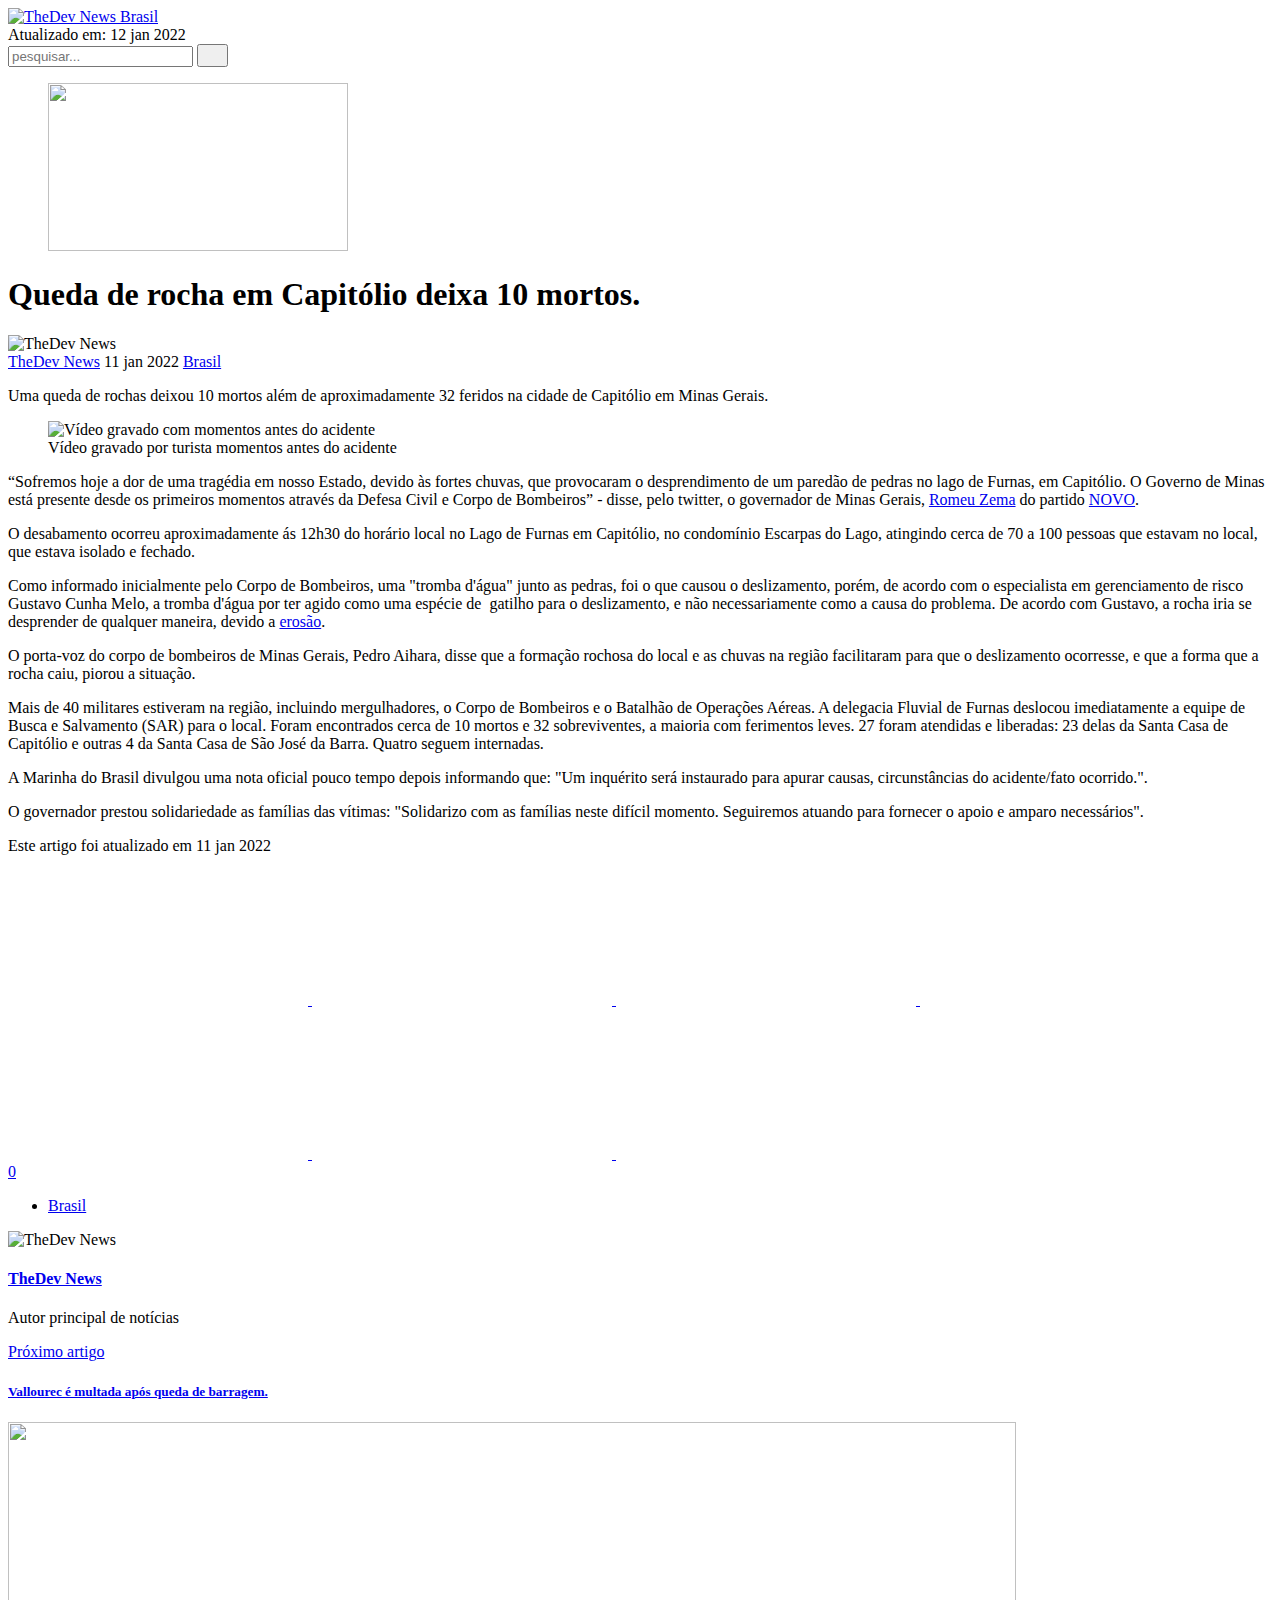
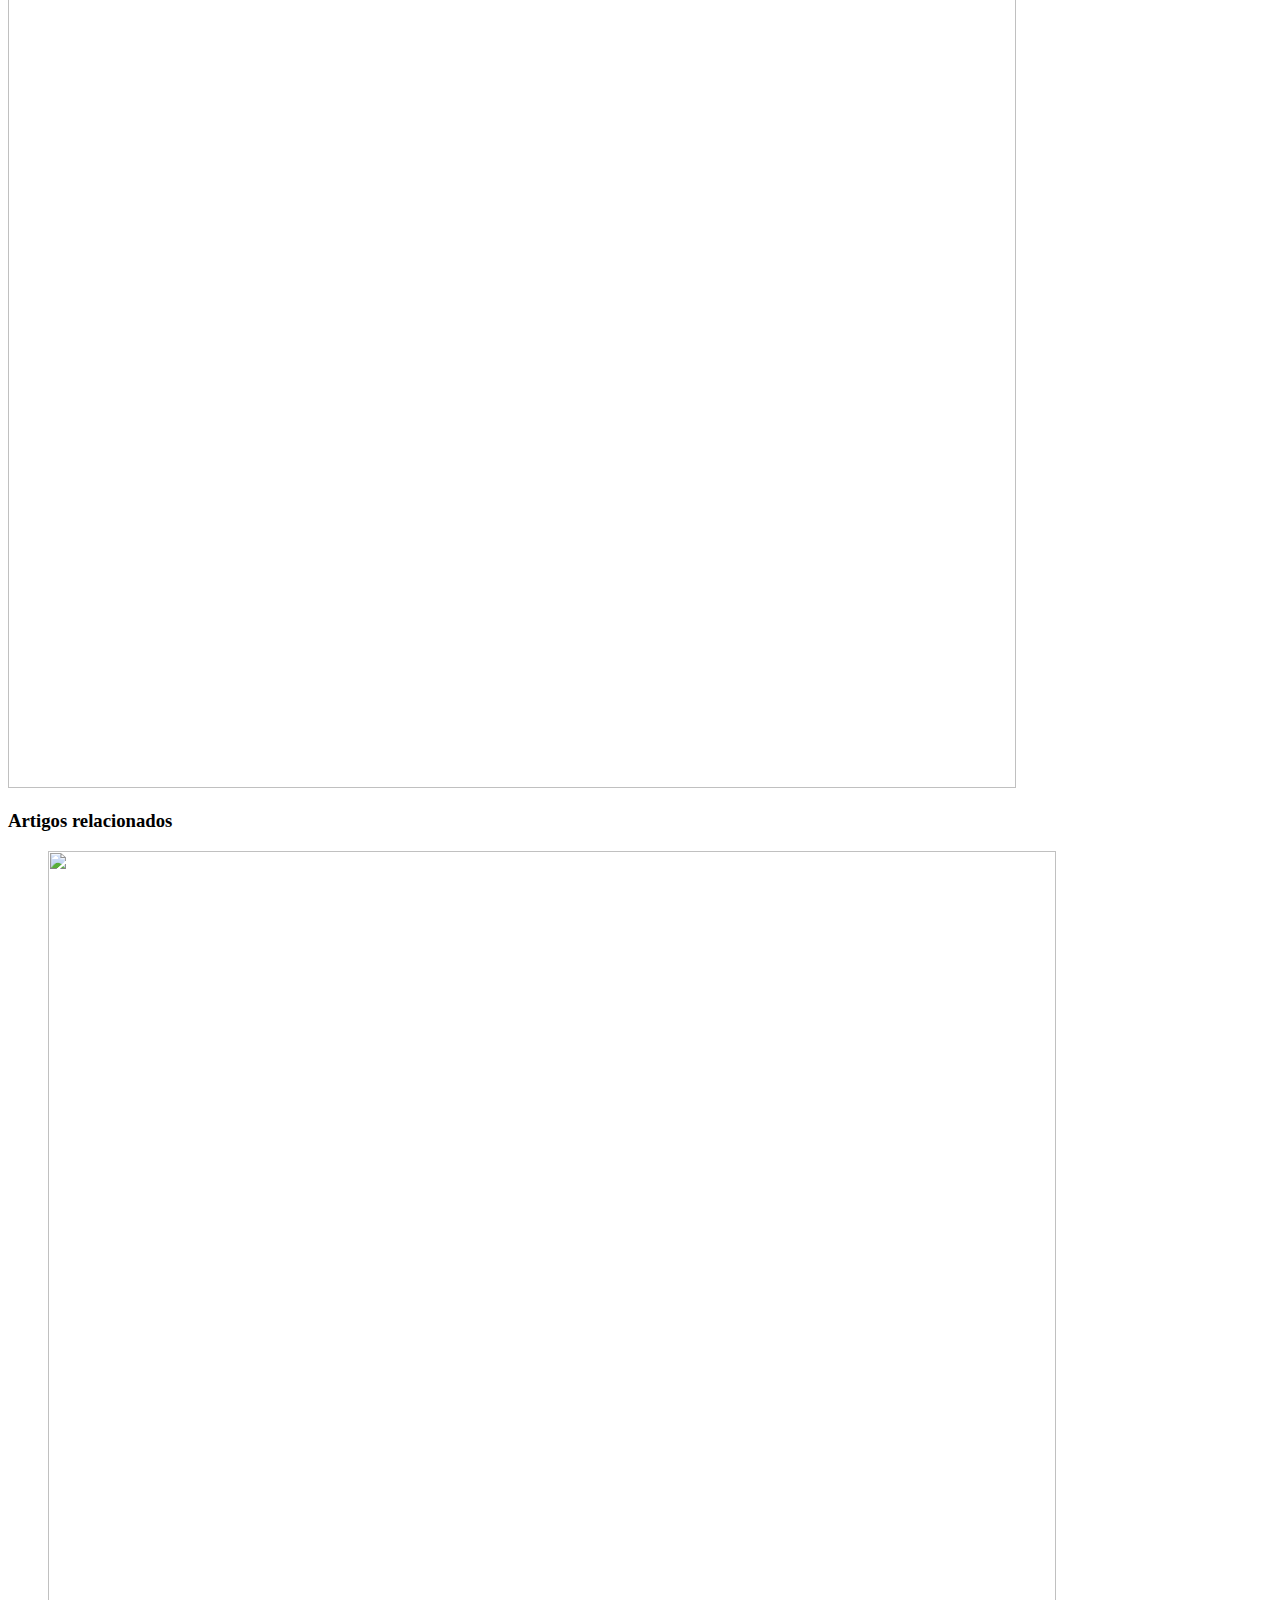
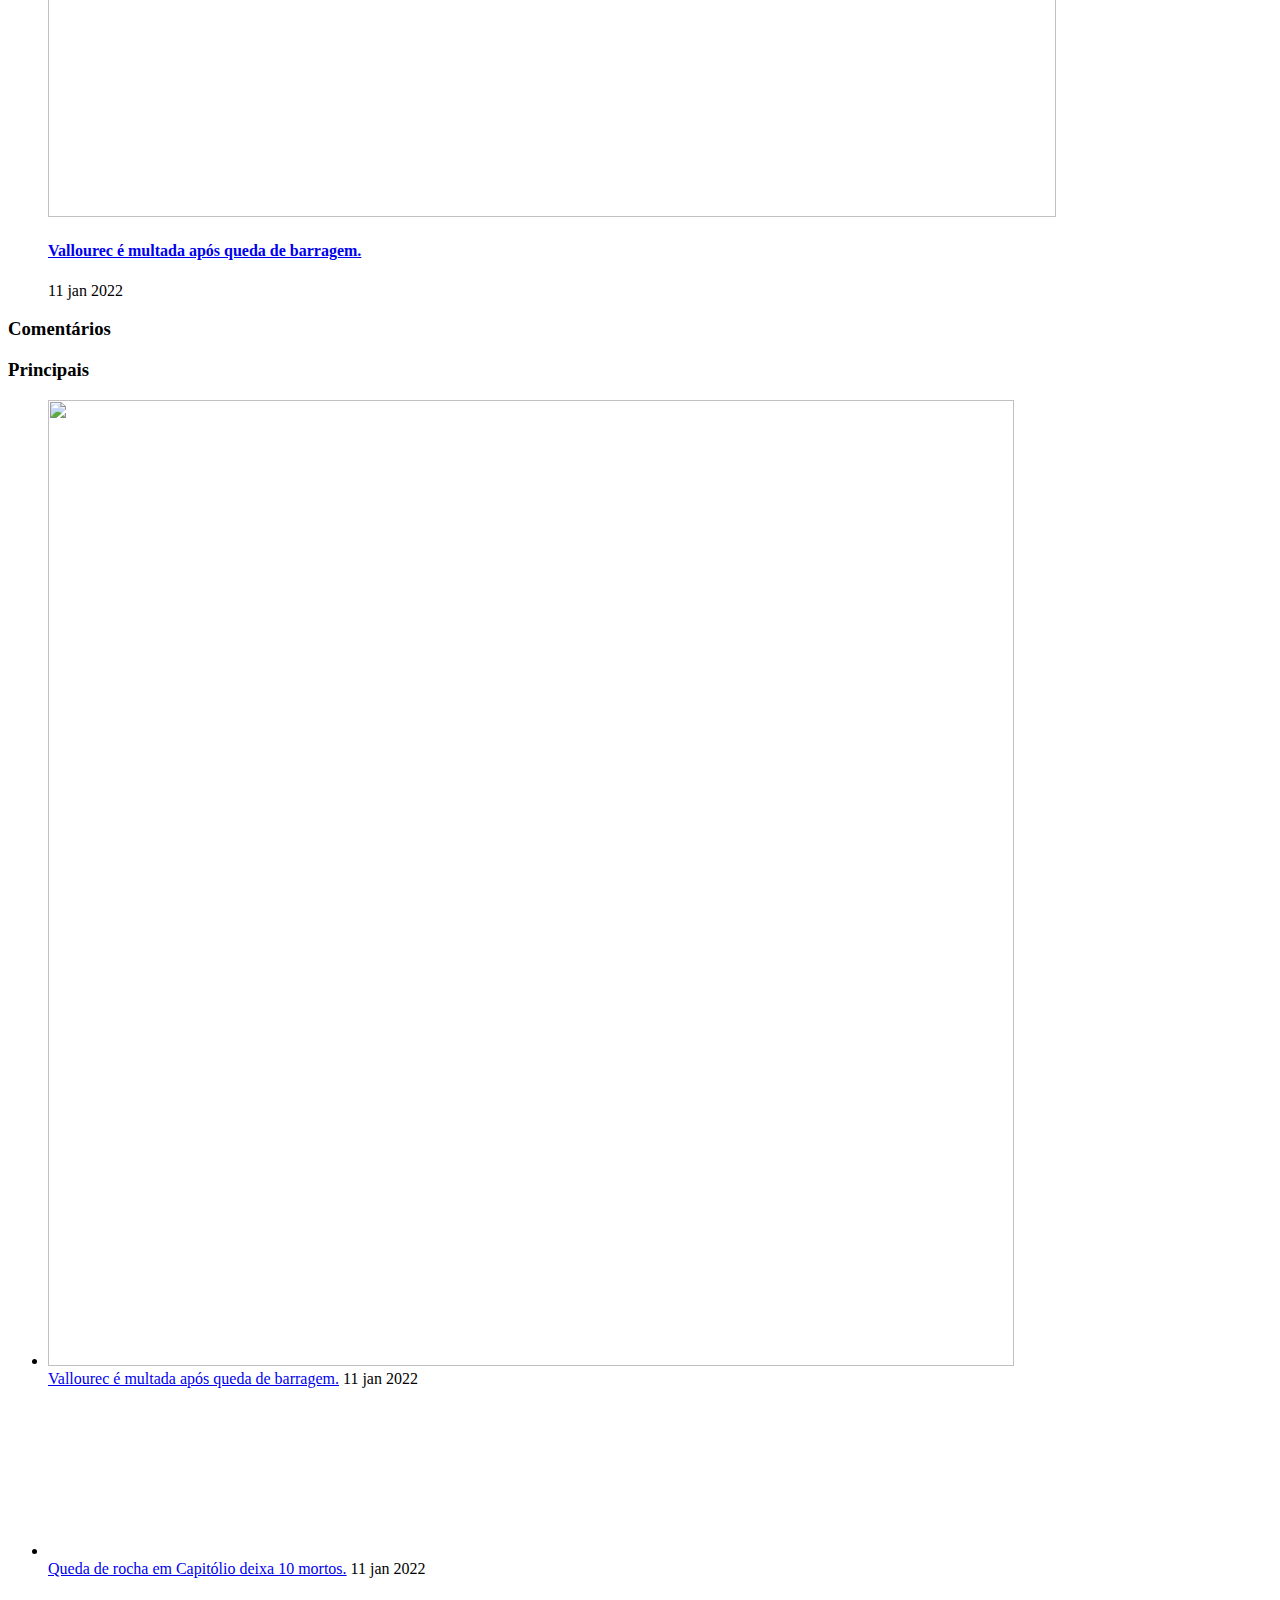
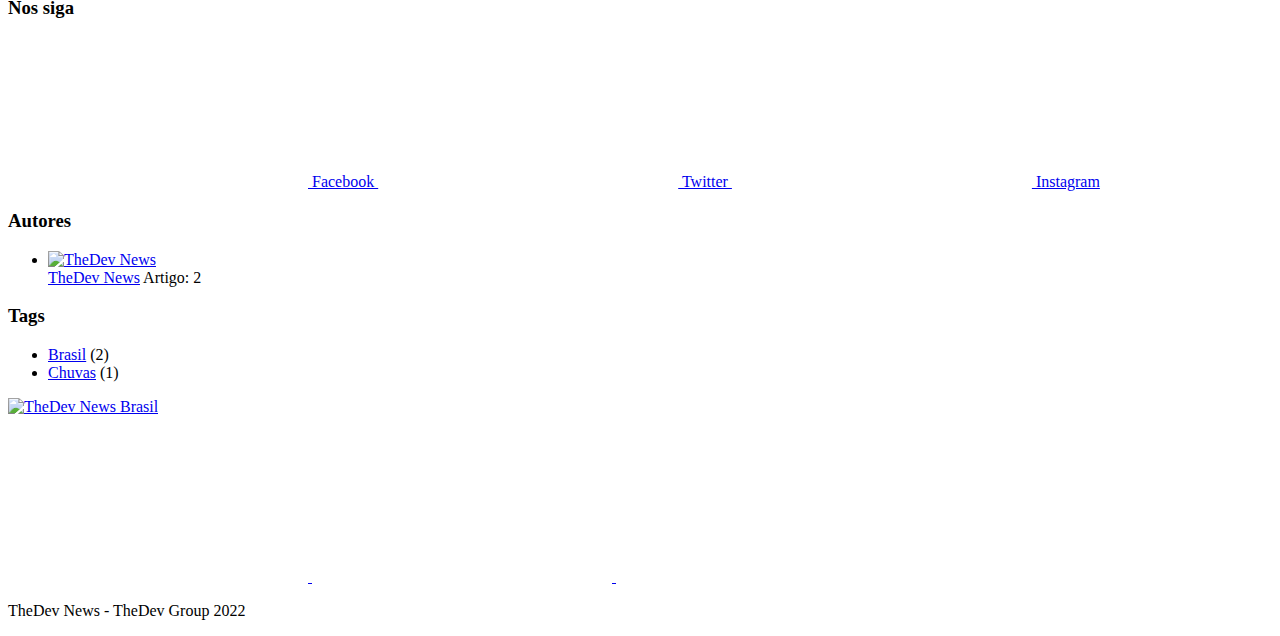
==== queda-de-rocha-em-capitolio-deixa-10-mortos/index.html @ 11582b96 "Updated from Publii" ====
<!DOCTYPE html><html lang="pt-br"><head><meta charset="utf-8"><meta http-equiv="X-UA-Compatible" content="IE=edge"><meta name="viewport" content="width=device-width,initial-scale=1"><title>Queda de rocha em Capitólio deixa 10 mortos. - TheDev News | TheDev News Brasil</title><meta name="description" content="Queda de rocha em Capitólio deixa 10 mortos, além de 32 feridos!"><meta name="generator" content="Publii Open-Source CMS for Static Site"><link rel="canonical" href="https://www.thedevnews.ga/queda-de-rocha-em-capitolio-deixa-10-mortos/"><link rel="alternate" type="application/atom+xml" href="https://www.thedevnews.ga/feed.xml"><link rel="alternate" type="application/json" href="https://www.thedevnews.ga/feed.json"><meta property="og:title" content="Queda de rocha em Capitólio deixa 10 mortos."><meta property="og:image" content="https://www.thedevnews.ga/media/posts/1/WhatsApp-Image-2022-01-08-at-18.01.36.jpeg"><meta property="og:site_name" content="TheDev News Brasil"><meta property="og:description" content="Queda de rocha em Capitólio deixa 10 mortos, além de 32 feridos!"><meta property="og:url" content="https://www.thedevnews.ga/queda-de-rocha-em-capitolio-deixa-10-mortos/"><meta property="og:type" content="article"><meta name="twitter:card" content="summary_large_image"><meta name="twitter:site" content="@thedevnewsbr"><meta name="twitter:title" content="Queda de rocha em Capitólio deixa 10 mortos."><meta name="twitter:description" content="Queda de rocha em Capitólio deixa 10 mortos, além de 32 feridos!"><meta name="twitter:image" content="https://www.thedevnews.ga/media/posts/1/WhatsApp-Image-2022-01-08-at-18.01.36.jpeg"><link rel="shortcut icon" href="https://www.thedevnews.ga/media/website/TheDev-News-logo.png" type="image/x-icon"><style>:root{--body-font:-apple-system,BlinkMacSystemFont,"Segoe UI",Roboto,Oxygen,Ubuntu,Cantarell,"Fira Sans","Droid Sans","Helvetica Neue",Arial,sans-serif,"Apple Color Emoji","Segoe UI Emoji","Segoe UI Symbol";--heading-font:var(--body-font);--post-entry-font:var(--body-font);--logo-font:var(--body-font);--menu-font:var(--body-font)}</style><link rel="stylesheet" href="https://www.thedevnews.ga/assets/css/style.css?v=92df96ceddd2dae3001f3feadd73796e"><script type="application/ld+json">{"@context":"http://schema.org","@type":"Article","mainEntityOfPage":{"@type":"WebPage","@id":"https://www.thedevnews.ga/queda-de-rocha-em-capitolio-deixa-10-mortos/"},"headline":"Queda de rocha em Capitólio deixa 10 mortos.","datePublished":"2022-01-11T00:27","dateModified":"2022-01-11T00:29","image":{"@type":"ImageObject","url":"https://www.thedevnews.ga/media/posts/1/WhatsApp-Image-2022-01-08-at-18.01.36.jpeg","height":168,"width":300},"description":"Queda de rocha em Capitólio deixa 10 mortos, além de 32 feridos!","author":{"@type":"Person","name":"TheDev News"},"publisher":{"@type":"Organization","name":"TheDev News","logo":{"@type":"ImageObject","url":"https://www.thedevnews.ga/media/website/TheDev-News-logo-4.png","height":250,"width":250}}}</script></head><body><header class="topbar" id="js-header"><div class="topbar__inner"><a class="logo" href="https://www.thedevnews.ga/"><img src="https://www.thedevnews.ga/media/website/TheDev-News-logo-4.png" alt="TheDev News Brasil"></a></div></header><div class="content"><div class="infobar"><div class="infobar__update">Atualizado em: <time datetime="2022-01-12T00:49">12 jan 2022</time></div><div class="infobar__search"><form action="https://www.thedevnews.ga/search.html"><input type="search" name="q" placeholder="pesquisar..." aria-label="Entrada da Pesquisa"> <button type="submit" aria-label="Enviar"><svg role="presentation" focusable="false" width="15px" height="14px"><use xlink:href="https://www.thedevnews.ga/assets/svg/svg-map.svg#search"/></svg></button></form></div></div><main class="main"><article class="post"><figure class="post__featured-image"><img src="https://www.thedevnews.ga/media/posts/1/WhatsApp-Image-2022-01-08-at-18.01.36.jpeg" srcset="https://www.thedevnews.ga/media/posts/1/responsive/WhatsApp-Image-2022-01-08-at-18.01.36-xs.jpeg 300w, https://www.thedevnews.ga/media/posts/1/responsive/WhatsApp-Image-2022-01-08-at-18.01.36-sm.jpeg 480w, https://www.thedevnews.ga/media/posts/1/responsive/WhatsApp-Image-2022-01-08-at-18.01.36-md.jpeg 768w, https://www.thedevnews.ga/media/posts/1/responsive/WhatsApp-Image-2022-01-08-at-18.01.36-lg.jpeg 1024w, https://www.thedevnews.ga/media/posts/1/responsive/WhatsApp-Image-2022-01-08-at-18.01.36-xl.jpeg 1360w, https://www.thedevnews.ga/media/posts/1/responsive/WhatsApp-Image-2022-01-08-at-18.01.36-2xl.jpeg 1600w" sizes="(max-width: 1600px) 100vw, 1600px" loading="eager" height="168" width="300" alt=""></figure><header class="u-header post__header"><h1>Queda de rocha em Capitólio deixa 10 mortos.</h1><div class="u-header__meta u-small"><img src="https://www.thedevnews.ga/media/website/TheDev-News-logo-2.png" loading="eager" class="u-header__avatar" alt="TheDev News" height="250" width="250"><div><a href="https://www.thedevnews.ga/autor/thedevnews/" title="TheDev News">TheDev News</a> <time datetime="2022-01-11T00:27">11 jan 2022 </time><a href="https://www.thedevnews.ga/tags/brasil/" class="u-tag u-tag--1">Brasil</a></div></div></header><div class="post__entry u-inner"><p>Uma queda de rochas deixou 10 mortos além de aproximadamente 32 feridos na cidade de Capitólio em Minas Gerais.</p><figure class="post__image"><img loading="lazy" src="https://upload.wikimedia.org/wikipedia/pt/0/04/Deslizamento_em_Capit%C3%B3lio.jpeg" data-is-external-image="true" alt="Vídeo gravado com momentos antes do acidente" width="463" height="500"><figcaption>Vídeo gravado por turista momentos antes do acidente</figcaption></figure><p>“Sofremos hoje a dor de uma tragédia em nosso Estado, devido às fortes chuvas, que provocaram o desprendimento de um paredão de pedras no lago de Furnas, em Capitólio. O Governo de Minas está presente desde os primeiros momentos através da Defesa Civil e Corpo de Bombeiros” - disse, pelo twitter, o governador de Minas Gerais, <a href="https://pt.wikipedia.org/wiki/Romeu_Zema" target="_blank" rel="nofollow noopener noreferrer">Romeu Zema</a> do partido <a href="https://pt.wikipedia.org/wiki/Partido_Novo" rel="nofollow">NOVO</a>.</p><p>O desabamento ocorreu aproximadamente ás 12h30 do horário local no Lago de Furnas em Capitólio, no condomínio Escarpas do Lago, atingindo cerca de 70 a 100 pessoas que estavam no local, que estava isolado e fechado.</p><p>Como informado inicialmente pelo Corpo de Bombeiros, uma "tromba d'água" junto as pedras, foi o que causou o deslizamento, porém, de acordo com o especialista em gerenciamento de risco Gustavo Cunha Melo, a tromba d'água por ter agido como uma espécie de  gatilho para o deslizamento, e não necessariamente como a causa do problema. De acordo com Gustavo, a rocha iria se desprender de qualquer maneira, devido a <a href="https://pt.wikipedia.org/wiki/Eros%C3%A3o" rel="nofollow">erosão</a>.</p><p>O porta-voz do corpo de bombeiros de Minas Gerais, Pedro Aihara, disse que a formação rochosa do local e as chuvas na região facilitaram para que o deslizamento ocorresse, e que a forma que a rocha caiu, piorou a situação.</p><p>Mais de 40 militares estiveram na região, incluindo mergulhadores, o Corpo de Bombeiros e o Batalhão de Operações Aéreas. A delegacia Fluvial de Furnas deslocou imediatamente a equipe de Busca e Salvamento (SAR) para o local. Foram encontrados cerca de 10 mortos e 32 sobreviventes, a maioria com ferimentos leves. 27 foram atendidas e liberadas: 23 delas da Santa Casa de Capitólio e outras 4 da Santa Casa de São José da Barra. Quatro seguem internadas.</p><p>A Marinha do Brasil divulgou uma nota oficial pouco tempo depois informando que: "Um inquérito será instaurado para apurar causas, circunstâncias do acidente/fato ocorrido.".</p><p>O governador prestou solidariedade as famílias das vítimas: "Solidarizo com as famílias neste difícil momento. Seguiremos atuando para fornecer o apoio e amparo necessários".</p></div><aside class="post__aside"><div class="post__last-updated u-small">Este artigo foi atualizado em 11 jan 2022</div><div class="post__share"><a href="https://www.facebook.com/sharer/sharer.php?u=https%3A%2F%2Fwww.thedevnews.ga%2Fqueda-de-rocha-em-capitolio-deixa-10-mortos%2F" class="js-share facebook" title="Compartilhar com Facebook" rel="nofollow noopener noreferrer" aria-label="Compartilhar com Facebook"><svg class="u-icon"><use xlink:href="https://www.thedevnews.ga/assets/svg/svg-map.svg#facebook"/></svg> </a><a href="https://twitter.com/share?url=https%3A%2F%2Fwww.thedevnews.ga%2Fqueda-de-rocha-em-capitolio-deixa-10-mortos%2F&amp;via=%40thedevnewsbr&amp;text=Queda%20de%20rocha%20em%20Capit%C3%B3lio%20deixa%2010%20mortos." class="js-share twitter" title="Compartilhar com Twitter" rel="nofollow noopener noreferrer" aria-label="Compartilhar com Twitter"><svg class="u-icon"><use xlink:href="https://www.thedevnews.ga/assets/svg/svg-map.svg#twitter"/></svg> </a><a href="https://pinterest.com/pin/create/button/?url=https%3A%2F%2Fwww.thedevnews.ga%2Fqueda-de-rocha-em-capitolio-deixa-10-mortos%2F&amp;media=https%3A%2F%2Fwww.thedevnews.ga%2Fmedia%2Fposts%2F1%2FWhatsApp-Image-2022-01-08-at-18.01.36.jpeg&amp;description=Queda%20de%20rocha%20em%20Capit%C3%B3lio%20deixa%2010%20mortos." class="js-share pinterest" title="Compartilhar com Pinterest" rel="nofollow noopener noreferrer" aria-label="Compartilhar com Pinterest"><svg class="u-icon"><use xlink:href="https://www.thedevnews.ga/assets/svg/svg-map.svg#pinterest"/></svg> </a><a href="https://mix.com/add?url=https%3A%2F%2Fwww.thedevnews.ga%2Fqueda-de-rocha-em-capitolio-deixa-10-mortos%2F" class="js-share mix" title="Compartilhar com Mix" rel="nofollow noopener noreferrer" aria-label="Compartilhar com Mix"><svg class="u-icon"><use xlink:href="https://www.thedevnews.ga/assets/svg/svg-map.svg#mix"/></svg> </a><a href="https://wa.me/?text=Queda%20de%20rocha%20em%20Capit%C3%B3lio%20deixa%2010%20mortos. https%3A%2F%2Fwww.thedevnews.ga%2Fqueda-de-rocha-em-capitolio-deixa-10-mortos%2F" class="js-share whatsapp" rel="nofollow noopener noreferrer" title="Compartilhar com WhatsApp" aria-label="Compartilhar com WhatsApp"><svg class="u-icon"><use xlink:href="https://www.thedevnews.ga/assets/svg/svg-map.svg#whatsapp"/></svg> </a><a href="https://www.linkedin.com/sharing/share-offsite/?url=https%3A%2F%2Fwww.thedevnews.ga%2Fqueda-de-rocha-em-capitolio-deixa-10-mortos%2F" class="js-share linkedin" title="Compartilhar com LinkedIn" rel="nofollow noopener noreferrer" aria-label="Compartilhar com LinkedIn"><svg class="u-icon"><use xlink:href="https://www.thedevnews.ga/assets/svg/svg-map.svg#linkedin"/></svg> </a><a href="https://buffer.com/add?text=Queda%20de%20rocha%20em%20Capit%C3%B3lio%20deixa%2010%20mortos.&amp;url=https%3A%2F%2Fwww.thedevnews.ga%2Fqueda-de-rocha-em-capitolio-deixa-10-mortos%2F" class="js-share buffer" title="Compartilhar com Buffer" rel="nofollow noopener noreferrer" aria-label="Compartilhar com Buffer"><svg class="u-icon"><use xlink:href="https://www.thedevnews.ga/assets/svg/svg-map.svg#buffer"/></svg></a></div></aside><footer class="post__footer"><a href="https://www.thedevnews.ga/queda-de-rocha-em-capitolio-deixa-10-mortos/#disqus_thread" data-disqus-identifier="1" class="u-comment-count" rel="nofollow">0</a><ul class="post__tag box"><li><a href="https://www.thedevnews.ga/tags/brasil/" class="u-tag u-tag--1" title="Brasil">Brasil</a></li></ul><div class="post__bio box"><img class="u-author__avatar" src="https://www.thedevnews.ga/media/website/TheDev-News-logo-2.png" loading="lazy" alt="TheDev News" height="250" width="250"><div><h4 class="h6"><a href="https://www.thedevnews.ga/autor/thedevnews/" title="TheDev News">TheDev News</a></h4><p>Autor principal de notícias</p></div></div><nav class="post__nav box"><div class="post__nav__next"><a href="https://www.thedevnews.ga/vallourec-e-multada-apos-queda-de-barragem/" class="post__nav__link" rel="next"><div class="u-small">Próximo artigo<h5>Vallourec é multada após queda de barragem.</h5></div><img src="https://www.thedevnews.ga/media/posts/3/responsive/barragem-xs.jpg" loading="lazy" alt="" height="966" width="1008"></a></div></nav><div class="post__related box"><h3 class="box__title">Artigos relacionados</h3><div class="post__related-wrap"><figure class="post__related-item"><a href="https://www.thedevnews.ga/vallourec-e-multada-apos-queda-de-barragem/" class="c-card__image"><img src="https://www.thedevnews.ga/media/posts/3/responsive/barragem-xs.jpg" loading="lazy" height="966" width="1008" alt=""></a><figcaption><h4 class="post__related-title"><a href="https://www.thedevnews.ga/vallourec-e-multada-apos-queda-de-barragem/" class="inverse">Vallourec é multada após queda de barragem.</a></h4><time datetime="2022-01-11T23:43" class="u-small">11 jan 2022</time></figcaption></figure></div></div></footer></article><div class="comments box"><h3 class="box__title">Comentários</h3><div id="disqus_thread"></div><script>var disqus_config = function () {
                    this.page.url = 'https://www.thedevnews.ga/queda-de-rocha-em-capitolio-deixa-10-mortos/';
                    this.page.identifier = '1';
                };
                var disqus_element_to_check = document.getElementById('disqus_thread');
            
                if ('IntersectionObserver' in window) {
                    var iObserver = new IntersectionObserver(
                        (entries, observer) => {
                            entries.forEach(entry => {
                                if (entry.intersectionRatio >= 0.1) {
                                    (function () {
                                        var d = document, s = d.createElement('script');
                                        s.src = 'https://'+'www-thedevnews-ga'.trim()+'.disqus.com/embed.js';
                                        s.setAttribute('data-timestamp', +new Date());
                                        (d.head || d.body).appendChild(s);
                                    })();
                                    observer.unobserve(entry.target);
                                }
                            });
                        },
                        {
                            threshold: [0, 1]
                        }
                    );
            
                    iObserver.observe(disqus_element_to_check);
                } else {
                    (function () {
                        var d = document, s = d.createElement('script');
                        s.src = 'https://'+'www-thedevnews-ga'.trim()+'.disqus.com/embed.js';
                        s.setAttribute('data-timestamp', +new Date());
                        (d.head || d.body).appendChild(s);
                    })();
                }</script><noscript>Por favor habilite o javascript para ver <a href="https://disqus.com/?ref_noscript" rel="nofollow">os comentários no Disqus.</a></noscript></div></main><div class="sidebar"><section class="box featured"><h3 class="box__title">Principais</h3><ul class="featured__container"><li class="featured__item"><a href="https://www.thedevnews.ga/vallourec-e-multada-apos-queda-de-barragem/" class="featured__image-link"><img src="https://www.thedevnews.ga/media/posts/3/responsive/barragem-xs.jpg" class="lazyload" loading="lazy" alt="" height="966" width="966"></a><div><a href="https://www.thedevnews.ga/vallourec-e-multada-apos-queda-de-barragem/" class="featured__title">Vallourec é multada após queda de barragem.</a> <time class="u-small" datetime="2022-01-11T23:43">11 jan 2022</time></div></li><li class="featured__item"><a href="https://www.thedevnews.ga/queda-de-rocha-em-capitolio-deixa-10-mortos/" class="featured__image-link"><img src="https://www.thedevnews.ga/media/posts/1/responsive/WhatsApp-Image-2022-01-08-at-18.01.36-xs.jpeg" class="lazyload" loading="lazy" alt="" height="168" width="168"></a><div><a href="https://www.thedevnews.ga/queda-de-rocha-em-capitolio-deixa-10-mortos/" class="featured__title">Queda de rocha em Capitólio deixa 10 mortos.</a> <time class="u-small" datetime="2022-01-11T00:27">11 jan 2022</time></div></li></ul></section><section class="box"><h3 class="box__title">Nos siga</h3><div class="follow"><a href="https://facebook.com/thedevnewsbr" class="facebook" aria-label="Facebook"><svg class="u-icon"><use xlink:href="https://www.thedevnews.ga/assets/svg/svg-map.svg#facebook"/></svg> Facebook </a><a href="https://twitter.com/thedevnewsbr" class="twitter" aria-label="Twitter"><svg class="u-icon"><use xlink:href="https://www.thedevnews.ga/assets/svg/svg-map.svg#twitter"/></svg> Twitter </a><a href="https://instagram.com/thedevnewsbr" class="instagram" aria-label="Instagram"><svg class="u-icon"><use xlink:href="https://www.thedevnews.ga/assets/svg/svg-map.svg#instagram"/></svg> Instagram</a></div></section><section class="box authors"><h3 class="box__title">Autores</h3><ul class="authors__cotainer"><li class="authors__item"><a href="https://www.thedevnews.ga/autor/thedevnews/" class="authors__image-link"><img src="https://www.thedevnews.ga/media/website/TheDev-News-logo-2.png" loading="lazy" alt="TheDev News" height="250" width="250"></a><div><a href="https://www.thedevnews.ga/autor/thedevnews/" class="authors__title">TheDev News</a> <span class="u-small">Artigo: 2</span></div></li></ul></section><section class="box"><h3 class="box__title">Tags</h3><ul class="tags"><li><a href="https://www.thedevnews.ga/tags/brasil/">Brasil</a> <span class="u-small">(2)</span></li><li><a href="https://www.thedevnews.ga/tags/chuvas-e-alagamentos/">Chuvas</a> <span class="u-small">(1)</span></li></ul></section></div><footer class="footer"><a class="footer__logo" href="https://www.thedevnews.ga/"><img src="https://www.thedevnews.ga/media/website/TheDev-News-logo-4.png" alt="TheDev News Brasil"></a><nav><ul class="footer__nav"></ul></nav><div class="footer__follow"><a href="https://facebook.com/thedevnewsbr" aria-label="Facebook"><svg><use xlink:href="https://www.thedevnews.ga/assets/svg/svg-map.svg#facebook"/></svg> </a><a href="https://twitter.com/thedevnewsbr" aria-label="Twitter"><svg><use xlink:href="https://www.thedevnews.ga/assets/svg/svg-map.svg#twitter"/></svg> </a><a href="https://instagram.com/thedevnewsbr" aria-label="Instagram"><svg><use xlink:href="https://www.thedevnews.ga/assets/svg/svg-map.svg#instagram"/></svg></a></div><div class="footer__copyright"><p>TheDev News - TheDev Group 2022</p></div></footer></div><script>window.publiiThemeMenuConfig = {    
        mobileMenuMode: 'sidebar',
        animationSpeed: 300,
        submenuWidth: 'auto',
        doubleClickTime: 500,
        mobileMenuExpandableSubmenus: true, 
        relatedContainerForOverlayMenuSelector: '.navbar',
   };</script><script defer="defer" src="https://www.thedevnews.ga/assets/js/scripts.min.js?v=bb66f1d815180573784f8434c8f0bf78"></script><script>var images = document.querySelectorAll('img[loading]');

      for (var i = 0; i < images.length; i++) {
         if (images[i].complete) {
               images[i].classList.add('is-loaded');
         } else {
               images[i].addEventListener('load', function () {
                  this.classList.add('is-loaded');
               }, false);
         }
      }</script><script id="dsq-count-scr" src="https://www-thedevnews-ga.disqus.com/count.js" async></script></body></html>
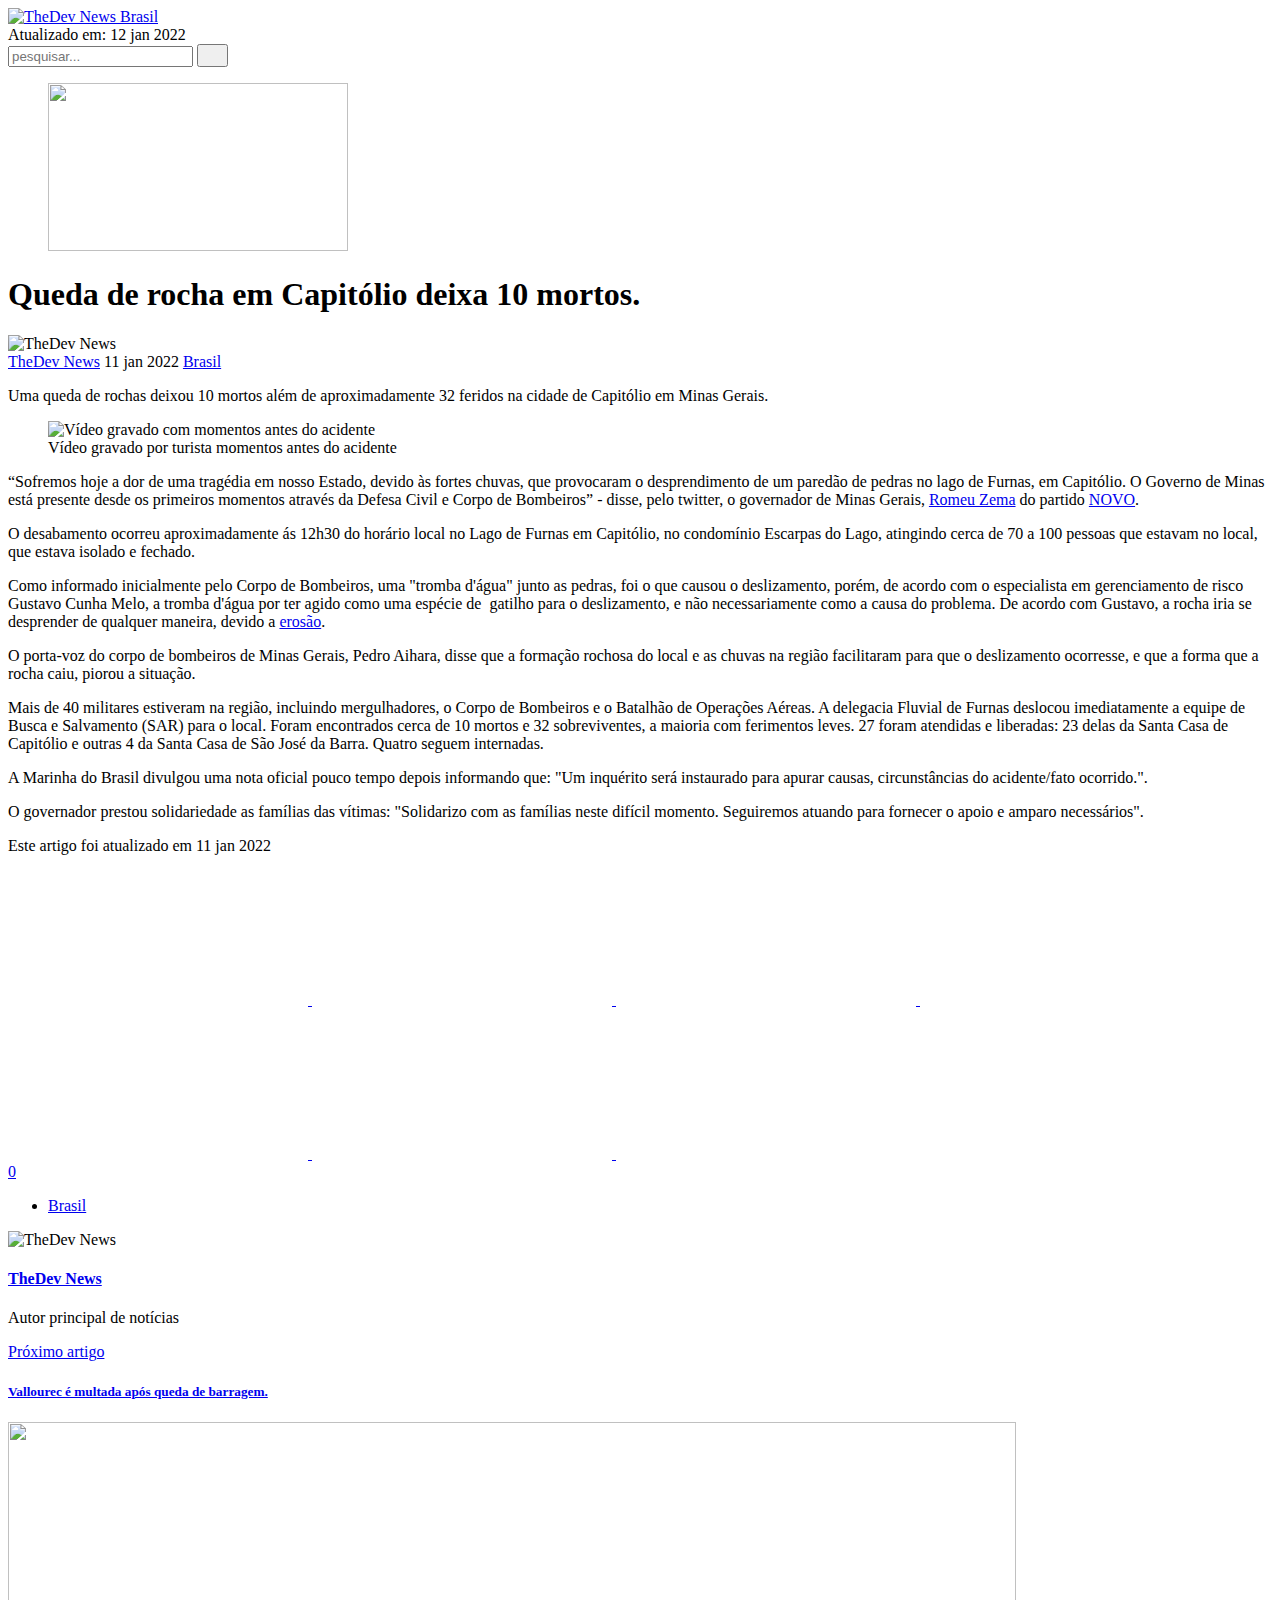
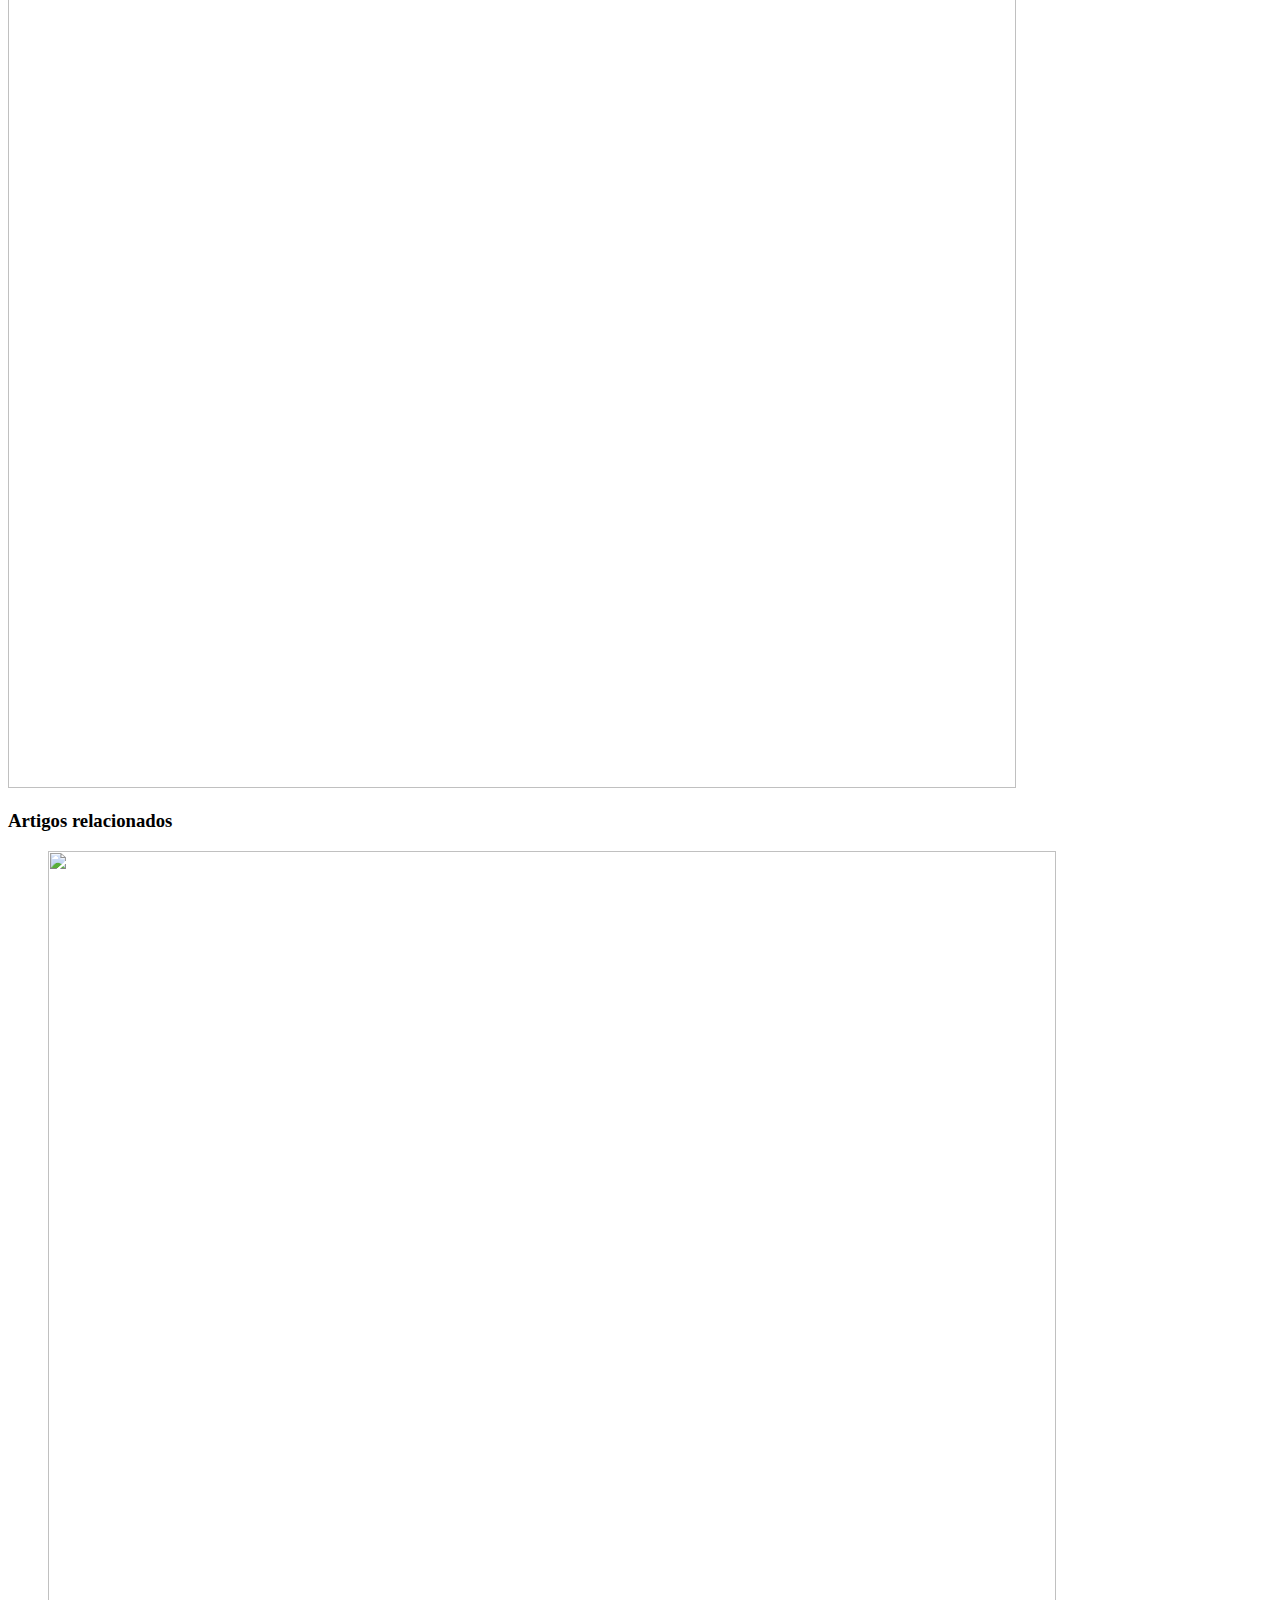
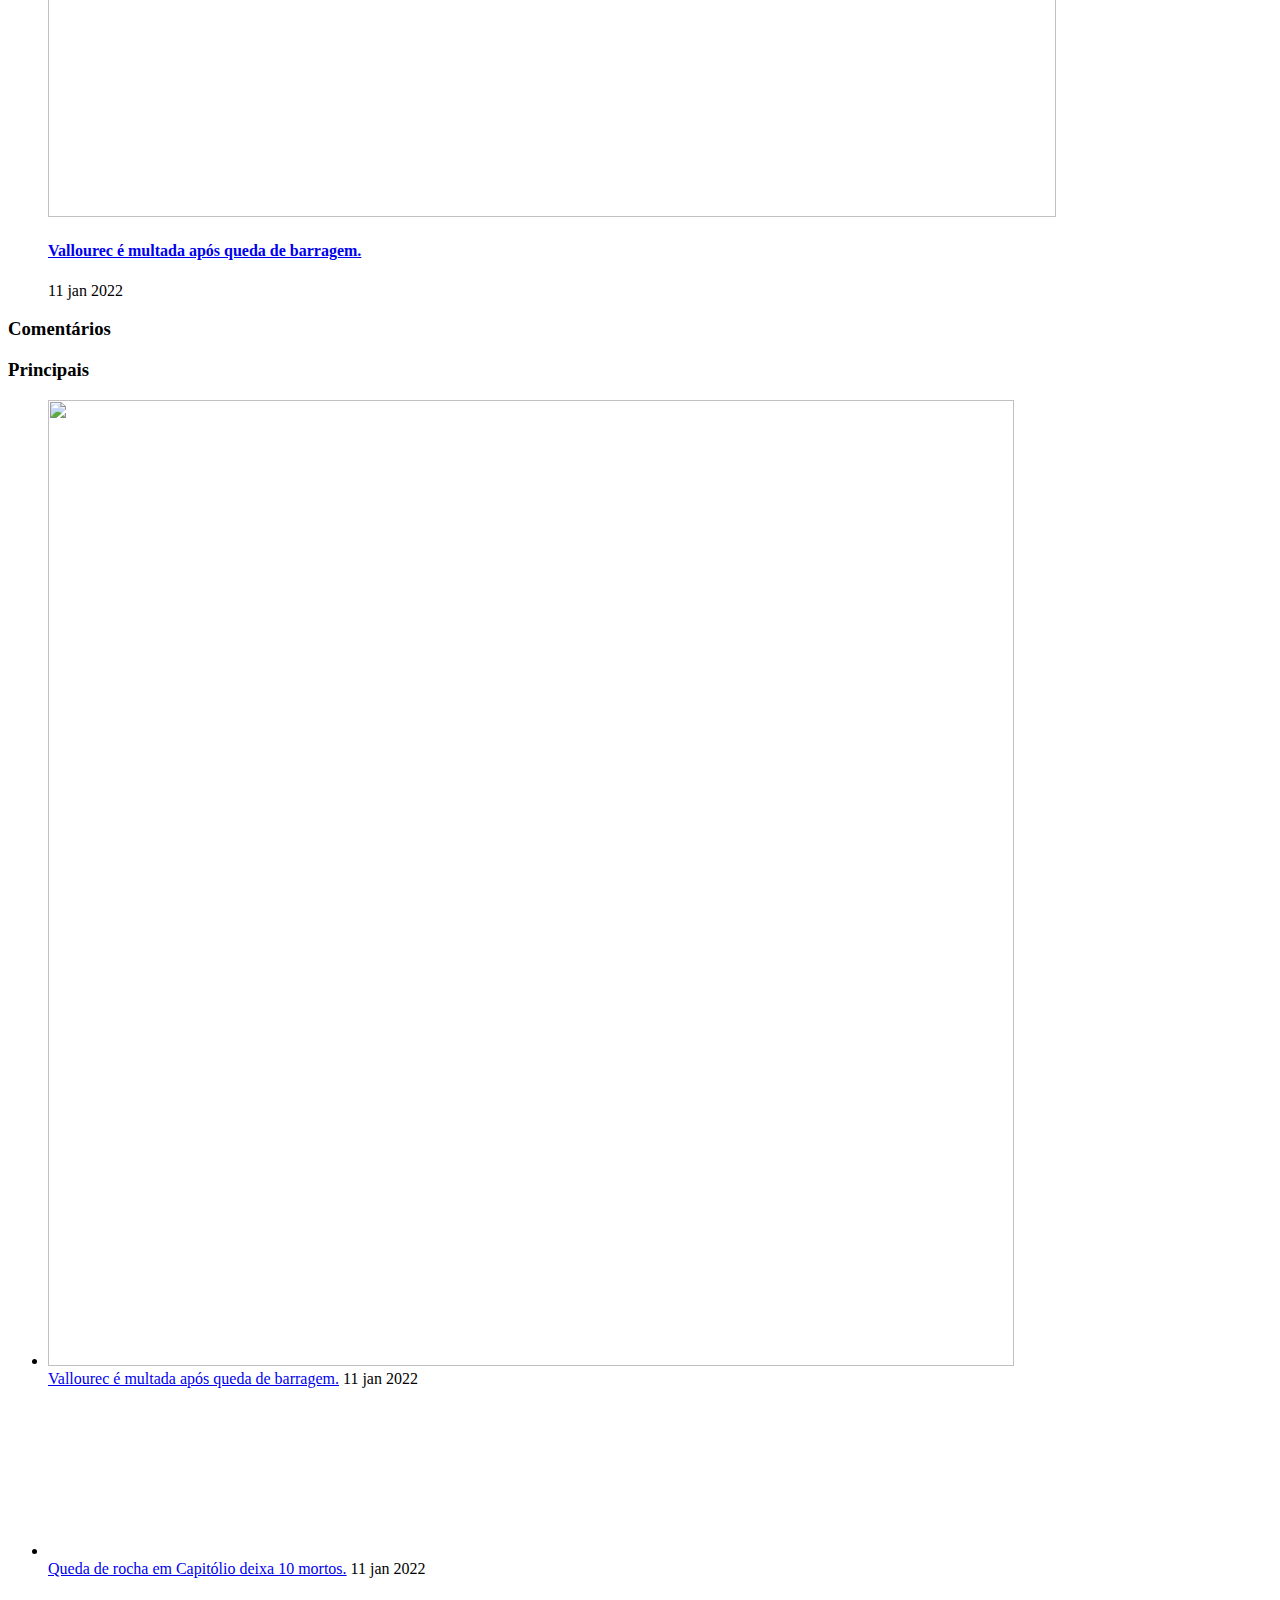
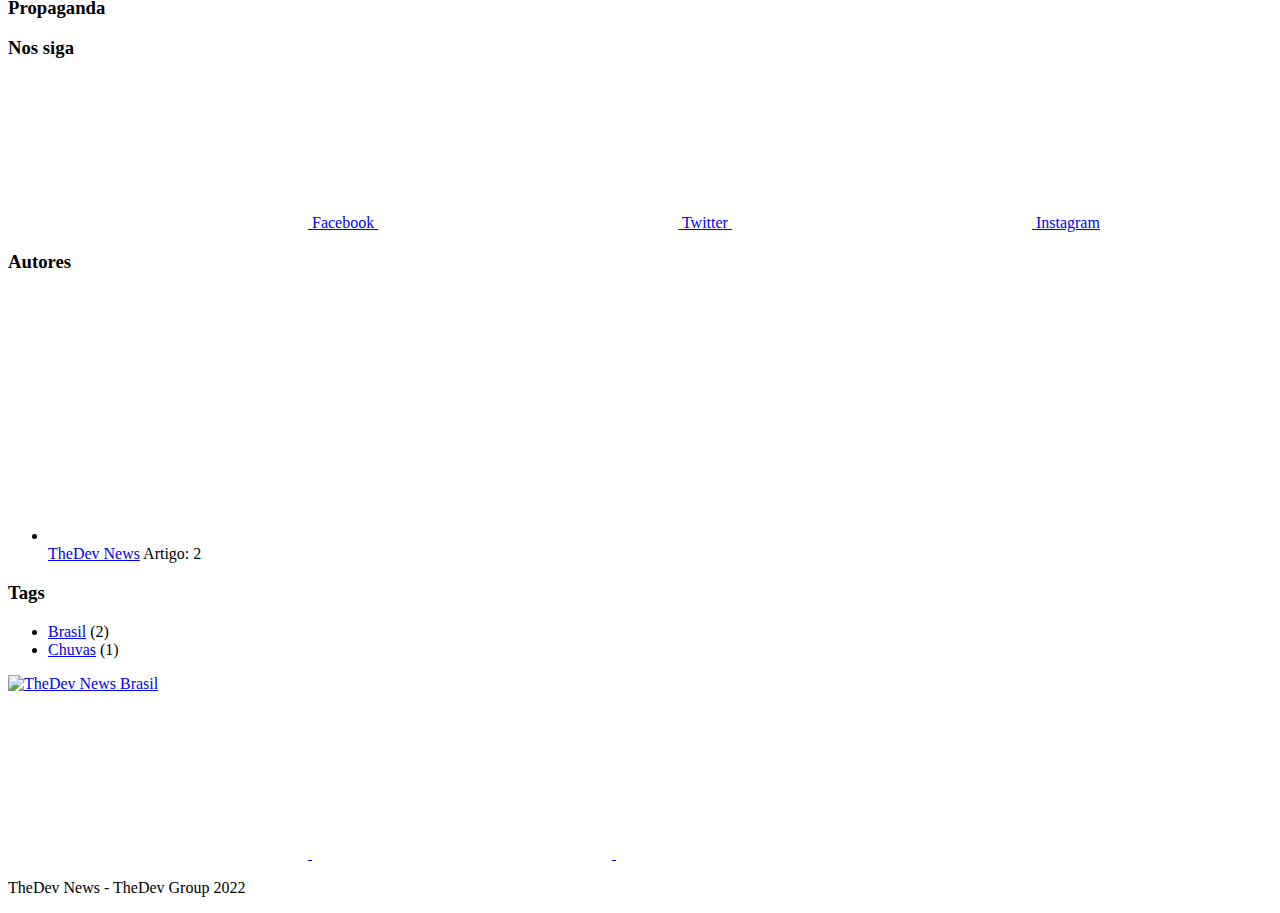
==== commit 94e4c96c: "Updated from Publii" ====
--- a/queda-de-rocha-em-capitolio-deixa-10-mortos/index.html
+++ b/queda-de-rocha-em-capitolio-deixa-10-mortos/index.html
@@ -1,4 +1,4 @@
-<!DOCTYPE html><html lang="pt-br"><head><meta charset="utf-8"><meta http-equiv="X-UA-Compatible" content="IE=edge"><meta name="viewport" content="width=device-width,initial-scale=1"><title>Queda de rocha em Capitólio deixa 10 mortos. - TheDev News | TheDev News Brasil</title><meta name="description" content="Queda de rocha em Capitólio deixa 10 mortos, além de 32 feridos!"><meta name="generator" content="Publii Open-Source CMS for Static Site"><link rel="canonical" href="https://www.thedevnews.ga/queda-de-rocha-em-capitolio-deixa-10-mortos/"><link rel="alternate" type="application/atom+xml" href="https://www.thedevnews.ga/feed.xml"><link rel="alternate" type="application/json" href="https://www.thedevnews.ga/feed.json"><meta property="og:title" content="Queda de rocha em Capitólio deixa 10 mortos."><meta property="og:image" content="https://www.thedevnews.ga/media/posts/1/WhatsApp-Image-2022-01-08-at-18.01.36.jpeg"><meta property="og:site_name" content="TheDev News Brasil"><meta property="og:description" content="Queda de rocha em Capitólio deixa 10 mortos, além de 32 feridos!"><meta property="og:url" content="https://www.thedevnews.ga/queda-de-rocha-em-capitolio-deixa-10-mortos/"><meta property="og:type" content="article"><meta name="twitter:card" content="summary_large_image"><meta name="twitter:site" content="@thedevnewsbr"><meta name="twitter:title" content="Queda de rocha em Capitólio deixa 10 mortos."><meta name="twitter:description" content="Queda de rocha em Capitólio deixa 10 mortos, além de 32 feridos!"><meta name="twitter:image" content="https://www.thedevnews.ga/media/posts/1/WhatsApp-Image-2022-01-08-at-18.01.36.jpeg"><link rel="shortcut icon" href="https://www.thedevnews.ga/media/website/TheDev-News-logo.png" type="image/x-icon"><style>:root{--body-font:-apple-system,BlinkMacSystemFont,"Segoe UI",Roboto,Oxygen,Ubuntu,Cantarell,"Fira Sans","Droid Sans","Helvetica Neue",Arial,sans-serif,"Apple Color Emoji","Segoe UI Emoji","Segoe UI Symbol";--heading-font:var(--body-font);--post-entry-font:var(--body-font);--logo-font:var(--body-font);--menu-font:var(--body-font)}</style><link rel="stylesheet" href="https://www.thedevnews.ga/assets/css/style.css?v=92df96ceddd2dae3001f3feadd73796e"><script type="application/ld+json">{"@context":"http://schema.org","@type":"Article","mainEntityOfPage":{"@type":"WebPage","@id":"https://www.thedevnews.ga/queda-de-rocha-em-capitolio-deixa-10-mortos/"},"headline":"Queda de rocha em Capitólio deixa 10 mortos.","datePublished":"2022-01-11T00:27","dateModified":"2022-01-11T00:29","image":{"@type":"ImageObject","url":"https://www.thedevnews.ga/media/posts/1/WhatsApp-Image-2022-01-08-at-18.01.36.jpeg","height":168,"width":300},"description":"Queda de rocha em Capitólio deixa 10 mortos, além de 32 feridos!","author":{"@type":"Person","name":"TheDev News"},"publisher":{"@type":"Organization","name":"TheDev News","logo":{"@type":"ImageObject","url":"https://www.thedevnews.ga/media/website/TheDev-News-logo-4.png","height":250,"width":250}}}</script></head><body><header class="topbar" id="js-header"><div class="topbar__inner"><a class="logo" href="https://www.thedevnews.ga/"><img src="https://www.thedevnews.ga/media/website/TheDev-News-logo-4.png" alt="TheDev News Brasil"></a></div></header><div class="content"><div class="infobar"><div class="infobar__update">Atualizado em: <time datetime="2022-01-12T00:49">12 jan 2022</time></div><div class="infobar__search"><form action="https://www.thedevnews.ga/search.html"><input type="search" name="q" placeholder="pesquisar..." aria-label="Entrada da Pesquisa"> <button type="submit" aria-label="Enviar"><svg role="presentation" focusable="false" width="15px" height="14px"><use xlink:href="https://www.thedevnews.ga/assets/svg/svg-map.svg#search"/></svg></button></form></div></div><main class="main"><article class="post"><figure class="post__featured-image"><img src="https://www.thedevnews.ga/media/posts/1/WhatsApp-Image-2022-01-08-at-18.01.36.jpeg" srcset="https://www.thedevnews.ga/media/posts/1/responsive/WhatsApp-Image-2022-01-08-at-18.01.36-xs.jpeg 300w, https://www.thedevnews.ga/media/posts/1/responsive/WhatsApp-Image-2022-01-08-at-18.01.36-sm.jpeg 480w, https://www.thedevnews.ga/media/posts/1/responsive/WhatsApp-Image-2022-01-08-at-18.01.36-md.jpeg 768w, https://www.thedevnews.ga/media/posts/1/responsive/WhatsApp-Image-2022-01-08-at-18.01.36-lg.jpeg 1024w, https://www.thedevnews.ga/media/posts/1/responsive/WhatsApp-Image-2022-01-08-at-18.01.36-xl.jpeg 1360w, https://www.thedevnews.ga/media/posts/1/responsive/WhatsApp-Image-2022-01-08-at-18.01.36-2xl.jpeg 1600w" sizes="(max-width: 1600px) 100vw, 1600px" loading="eager" height="168" width="300" alt=""></figure><header class="u-header post__header"><h1>Queda de rocha em Capitólio deixa 10 mortos.</h1><div class="u-header__meta u-small"><img src="https://www.thedevnews.ga/media/website/TheDev-News-logo-2.png" loading="eager" class="u-header__avatar" alt="TheDev News" height="250" width="250"><div><a href="https://www.thedevnews.ga/autor/thedevnews/" title="TheDev News">TheDev News</a> <time datetime="2022-01-11T00:27">11 jan 2022 </time><a href="https://www.thedevnews.ga/tags/brasil/" class="u-tag u-tag--1">Brasil</a></div></div></header><div class="post__entry u-inner"><p>Uma queda de rochas deixou 10 mortos além de aproximadamente 32 feridos na cidade de Capitólio em Minas Gerais.</p><figure class="post__image"><img loading="lazy" src="https://upload.wikimedia.org/wikipedia/pt/0/04/Deslizamento_em_Capit%C3%B3lio.jpeg" data-is-external-image="true" alt="Vídeo gravado com momentos antes do acidente" width="463" height="500"><figcaption>Vídeo gravado por turista momentos antes do acidente</figcaption></figure><p>“Sofremos hoje a dor de uma tragédia em nosso Estado, devido às fortes chuvas, que provocaram o desprendimento de um paredão de pedras no lago de Furnas, em Capitólio. O Governo de Minas está presente desde os primeiros momentos através da Defesa Civil e Corpo de Bombeiros” - disse, pelo twitter, o governador de Minas Gerais, <a href="https://pt.wikipedia.org/wiki/Romeu_Zema" target="_blank" rel="nofollow noopener noreferrer">Romeu Zema</a> do partido <a href="https://pt.wikipedia.org/wiki/Partido_Novo" rel="nofollow">NOVO</a>.</p><p>O desabamento ocorreu aproximadamente ás 12h30 do horário local no Lago de Furnas em Capitólio, no condomínio Escarpas do Lago, atingindo cerca de 70 a 100 pessoas que estavam no local, que estava isolado e fechado.</p><p>Como informado inicialmente pelo Corpo de Bombeiros, uma "tromba d'água" junto as pedras, foi o que causou o deslizamento, porém, de acordo com o especialista em gerenciamento de risco Gustavo Cunha Melo, a tromba d'água por ter agido como uma espécie de  gatilho para o deslizamento, e não necessariamente como a causa do problema. De acordo com Gustavo, a rocha iria se desprender de qualquer maneira, devido a <a href="https://pt.wikipedia.org/wiki/Eros%C3%A3o" rel="nofollow">erosão</a>.</p><p>O porta-voz do corpo de bombeiros de Minas Gerais, Pedro Aihara, disse que a formação rochosa do local e as chuvas na região facilitaram para que o deslizamento ocorresse, e que a forma que a rocha caiu, piorou a situação.</p><p>Mais de 40 militares estiveram na região, incluindo mergulhadores, o Corpo de Bombeiros e o Batalhão de Operações Aéreas. A delegacia Fluvial de Furnas deslocou imediatamente a equipe de Busca e Salvamento (SAR) para o local. Foram encontrados cerca de 10 mortos e 32 sobreviventes, a maioria com ferimentos leves. 27 foram atendidas e liberadas: 23 delas da Santa Casa de Capitólio e outras 4 da Santa Casa de São José da Barra. Quatro seguem internadas.</p><p>A Marinha do Brasil divulgou uma nota oficial pouco tempo depois informando que: "Um inquérito será instaurado para apurar causas, circunstâncias do acidente/fato ocorrido.".</p><p>O governador prestou solidariedade as famílias das vítimas: "Solidarizo com as famílias neste difícil momento. Seguiremos atuando para fornecer o apoio e amparo necessários".</p></div><aside class="post__aside"><div class="post__last-updated u-small">Este artigo foi atualizado em 11 jan 2022</div><div class="post__share"><a href="https://www.facebook.com/sharer/sharer.php?u=https%3A%2F%2Fwww.thedevnews.ga%2Fqueda-de-rocha-em-capitolio-deixa-10-mortos%2F" class="js-share facebook" title="Compartilhar com Facebook" rel="nofollow noopener noreferrer" aria-label="Compartilhar com Facebook"><svg class="u-icon"><use xlink:href="https://www.thedevnews.ga/assets/svg/svg-map.svg#facebook"/></svg> </a><a href="https://twitter.com/share?url=https%3A%2F%2Fwww.thedevnews.ga%2Fqueda-de-rocha-em-capitolio-deixa-10-mortos%2F&amp;via=%40thedevnewsbr&amp;text=Queda%20de%20rocha%20em%20Capit%C3%B3lio%20deixa%2010%20mortos." class="js-share twitter" title="Compartilhar com Twitter" rel="nofollow noopener noreferrer" aria-label="Compartilhar com Twitter"><svg class="u-icon"><use xlink:href="https://www.thedevnews.ga/assets/svg/svg-map.svg#twitter"/></svg> </a><a href="https://pinterest.com/pin/create/button/?url=https%3A%2F%2Fwww.thedevnews.ga%2Fqueda-de-rocha-em-capitolio-deixa-10-mortos%2F&amp;media=https%3A%2F%2Fwww.thedevnews.ga%2Fmedia%2Fposts%2F1%2FWhatsApp-Image-2022-01-08-at-18.01.36.jpeg&amp;description=Queda%20de%20rocha%20em%20Capit%C3%B3lio%20deixa%2010%20mortos." class="js-share pinterest" title="Compartilhar com Pinterest" rel="nofollow noopener noreferrer" aria-label="Compartilhar com Pinterest"><svg class="u-icon"><use xlink:href="https://www.thedevnews.ga/assets/svg/svg-map.svg#pinterest"/></svg> </a><a href="https://mix.com/add?url=https%3A%2F%2Fwww.thedevnews.ga%2Fqueda-de-rocha-em-capitolio-deixa-10-mortos%2F" class="js-share mix" title="Compartilhar com Mix" rel="nofollow noopener noreferrer" aria-label="Compartilhar com Mix"><svg class="u-icon"><use xlink:href="https://www.thedevnews.ga/assets/svg/svg-map.svg#mix"/></svg> </a><a href="https://wa.me/?text=Queda%20de%20rocha%20em%20Capit%C3%B3lio%20deixa%2010%20mortos. https%3A%2F%2Fwww.thedevnews.ga%2Fqueda-de-rocha-em-capitolio-deixa-10-mortos%2F" class="js-share whatsapp" rel="nofollow noopener noreferrer" title="Compartilhar com WhatsApp" aria-label="Compartilhar com WhatsApp"><svg class="u-icon"><use xlink:href="https://www.thedevnews.ga/assets/svg/svg-map.svg#whatsapp"/></svg> </a><a href="https://www.linkedin.com/sharing/share-offsite/?url=https%3A%2F%2Fwww.thedevnews.ga%2Fqueda-de-rocha-em-capitolio-deixa-10-mortos%2F" class="js-share linkedin" title="Compartilhar com LinkedIn" rel="nofollow noopener noreferrer" aria-label="Compartilhar com LinkedIn"><svg class="u-icon"><use xlink:href="https://www.thedevnews.ga/assets/svg/svg-map.svg#linkedin"/></svg> </a><a href="https://buffer.com/add?text=Queda%20de%20rocha%20em%20Capit%C3%B3lio%20deixa%2010%20mortos.&amp;url=https%3A%2F%2Fwww.thedevnews.ga%2Fqueda-de-rocha-em-capitolio-deixa-10-mortos%2F" class="js-share buffer" title="Compartilhar com Buffer" rel="nofollow noopener noreferrer" aria-label="Compartilhar com Buffer"><svg class="u-icon"><use xlink:href="https://www.thedevnews.ga/assets/svg/svg-map.svg#buffer"/></svg></a></div></aside><footer class="post__footer"><a href="https://www.thedevnews.ga/queda-de-rocha-em-capitolio-deixa-10-mortos/#disqus_thread" data-disqus-identifier="1" class="u-comment-count" rel="nofollow">0</a><ul class="post__tag box"><li><a href="https://www.thedevnews.ga/tags/brasil/" class="u-tag u-tag--1" title="Brasil">Brasil</a></li></ul><div class="post__bio box"><img class="u-author__avatar" src="https://www.thedevnews.ga/media/website/TheDev-News-logo-2.png" loading="lazy" alt="TheDev News" height="250" width="250"><div><h4 class="h6"><a href="https://www.thedevnews.ga/autor/thedevnews/" title="TheDev News">TheDev News</a></h4><p>Autor principal de notícias</p></div></div><nav class="post__nav box"><div class="post__nav__next"><a href="https://www.thedevnews.ga/vallourec-e-multada-apos-queda-de-barragem/" class="post__nav__link" rel="next"><div class="u-small">Próximo artigo<h5>Vallourec é multada após queda de barragem.</h5></div><img src="https://www.thedevnews.ga/media/posts/3/responsive/barragem-xs.jpg" loading="lazy" alt="" height="966" width="1008"></a></div></nav><div class="post__related box"><h3 class="box__title">Artigos relacionados</h3><div class="post__related-wrap"><figure class="post__related-item"><a href="https://www.thedevnews.ga/vallourec-e-multada-apos-queda-de-barragem/" class="c-card__image"><img src="https://www.thedevnews.ga/media/posts/3/responsive/barragem-xs.jpg" loading="lazy" height="966" width="1008" alt=""></a><figcaption><h4 class="post__related-title"><a href="https://www.thedevnews.ga/vallourec-e-multada-apos-queda-de-barragem/" class="inverse">Vallourec é multada após queda de barragem.</a></h4><time datetime="2022-01-11T23:43" class="u-small">11 jan 2022</time></figcaption></figure></div></div></footer></article><div class="comments box"><h3 class="box__title">Comentários</h3><div id="disqus_thread"></div><script>var disqus_config = function () {
+<!DOCTYPE html><html lang="pt-br"><head><meta charset="utf-8"><meta http-equiv="X-UA-Compatible" content="IE=edge"><meta name="viewport" content="width=device-width,initial-scale=1"><title>Queda de rocha em Capitólio deixa 10 mortos. - TheDev News | TheDev News Brasil</title><meta name="description" content="Queda de rocha em Capitólio deixa 10 mortos, além de 32 feridos!"><meta name="generator" content="Publii Open-Source CMS for Static Site"><link rel="canonical" href="https://www.thedevnews.ga/queda-de-rocha-em-capitolio-deixa-10-mortos/"><link rel="alternate" type="application/atom+xml" href="https://www.thedevnews.ga/feed.xml"><link rel="alternate" type="application/json" href="https://www.thedevnews.ga/feed.json"><meta property="og:title" content="Queda de rocha em Capitólio deixa 10 mortos."><meta property="og:image" content="https://www.thedevnews.ga/media/posts/1/WhatsApp-Image-2022-01-08-at-18.01.36.jpeg"><meta property="og:site_name" content="TheDev News Brasil"><meta property="og:description" content="Queda de rocha em Capitólio deixa 10 mortos, além de 32 feridos!"><meta property="og:url" content="https://www.thedevnews.ga/queda-de-rocha-em-capitolio-deixa-10-mortos/"><meta property="og:type" content="article"><meta name="twitter:card" content="summary_large_image"><meta name="twitter:site" content="@thedevnewsbr"><meta name="twitter:title" content="Queda de rocha em Capitólio deixa 10 mortos."><meta name="twitter:description" content="Queda de rocha em Capitólio deixa 10 mortos, além de 32 feridos!"><meta name="twitter:image" content="https://www.thedevnews.ga/media/posts/1/WhatsApp-Image-2022-01-08-at-18.01.36.jpeg"><link rel="shortcut icon" href="https://www.thedevnews.ga/media/website/TheDev-News-logo.png" type="image/x-icon"><style>:root{--body-font:-apple-system,BlinkMacSystemFont,"Segoe UI",Roboto,Oxygen,Ubuntu,Cantarell,"Fira Sans","Droid Sans","Helvetica Neue",Arial,sans-serif,"Apple Color Emoji","Segoe UI Emoji","Segoe UI Symbol";--heading-font:var(--body-font);--post-entry-font:var(--body-font);--logo-font:var(--body-font);--menu-font:var(--body-font)}</style><link rel="stylesheet" href="https://www.thedevnews.ga/assets/css/style.css?v=92df96ceddd2dae3001f3feadd73796e"><script type="application/ld+json">{"@context":"http://schema.org","@type":"Article","mainEntityOfPage":{"@type":"WebPage","@id":"https://www.thedevnews.ga/queda-de-rocha-em-capitolio-deixa-10-mortos/"},"headline":"Queda de rocha em Capitólio deixa 10 mortos.","datePublished":"2022-01-11T00:27","dateModified":"2022-01-11T00:29","image":{"@type":"ImageObject","url":"https://www.thedevnews.ga/media/posts/1/WhatsApp-Image-2022-01-08-at-18.01.36.jpeg","height":168,"width":300},"description":"Queda de rocha em Capitólio deixa 10 mortos, além de 32 feridos!","author":{"@type":"Person","name":"TheDev News"},"publisher":{"@type":"Organization","name":"TheDev News","logo":{"@type":"ImageObject","url":"https://www.thedevnews.ga/media/website/TheDev-News-logo-4.png","height":250,"width":250}}}</script></head><body><header class="topbar" id="js-header"><div class="topbar__inner"><a class="logo" href="https://www.thedevnews.ga/"><img src="https://www.thedevnews.ga/media/website/TheDev-News-logo-4.png" alt="TheDev News Brasil"></a></div></header><div class="content"><div class="infobar"><div class="infobar__update">Atualizado em: <time datetime="2022-01-12T01:33">12 jan 2022</time></div><div class="infobar__search"><form action="https://www.thedevnews.ga/search.html"><input type="search" name="q" placeholder="pesquisar..." aria-label="Entrada da Pesquisa"> <button type="submit" aria-label="Enviar"><svg role="presentation" focusable="false" width="15px" height="14px"><use xlink:href="https://www.thedevnews.ga/assets/svg/svg-map.svg#search"/></svg></button></form></div></div><main class="main"><article class="post"><figure class="post__featured-image"><img src="https://www.thedevnews.ga/media/posts/1/WhatsApp-Image-2022-01-08-at-18.01.36.jpeg" srcset="https://www.thedevnews.ga/media/posts/1/responsive/WhatsApp-Image-2022-01-08-at-18.01.36-xs.jpeg 300w, https://www.thedevnews.ga/media/posts/1/responsive/WhatsApp-Image-2022-01-08-at-18.01.36-sm.jpeg 480w, https://www.thedevnews.ga/media/posts/1/responsive/WhatsApp-Image-2022-01-08-at-18.01.36-md.jpeg 768w, https://www.thedevnews.ga/media/posts/1/responsive/WhatsApp-Image-2022-01-08-at-18.01.36-lg.jpeg 1024w, https://www.thedevnews.ga/media/posts/1/responsive/WhatsApp-Image-2022-01-08-at-18.01.36-xl.jpeg 1360w, https://www.thedevnews.ga/media/posts/1/responsive/WhatsApp-Image-2022-01-08-at-18.01.36-2xl.jpeg 1600w" sizes="(max-width: 1600px) 100vw, 1600px" loading="eager" height="168" width="300" alt=""></figure><header class="u-header post__header"><h1>Queda de rocha em Capitólio deixa 10 mortos.</h1><div class="u-header__meta u-small"><img src="https://www.thedevnews.ga/media/website/TheDev-News-logo-2.png" loading="eager" class="u-header__avatar" alt="TheDev News" height="250" width="250"><div><a href="https://www.thedevnews.ga/autor/thedevnews/" title="TheDev News">TheDev News</a> <time datetime="2022-01-11T00:27">11 jan 2022 </time><a href="https://www.thedevnews.ga/tags/brasil/" class="u-tag u-tag--1">Brasil</a></div></div></header><div class="post__entry u-inner"><p>Uma queda de rochas deixou 10 mortos além de aproximadamente 32 feridos na cidade de Capitólio em Minas Gerais.</p><figure class="post__image"><img loading="lazy" src="https://upload.wikimedia.org/wikipedia/pt/0/04/Deslizamento_em_Capit%C3%B3lio.jpeg" data-is-external-image="true" alt="Vídeo gravado com momentos antes do acidente" width="463" height="500"><figcaption>Vídeo gravado por turista momentos antes do acidente</figcaption></figure><p>“Sofremos hoje a dor de uma tragédia em nosso Estado, devido às fortes chuvas, que provocaram o desprendimento de um paredão de pedras no lago de Furnas, em Capitólio. O Governo de Minas está presente desde os primeiros momentos através da Defesa Civil e Corpo de Bombeiros” - disse, pelo twitter, o governador de Minas Gerais, <a href="https://pt.wikipedia.org/wiki/Romeu_Zema" target="_blank" rel="nofollow noopener noreferrer">Romeu Zema</a> do partido <a href="https://pt.wikipedia.org/wiki/Partido_Novo" rel="nofollow">NOVO</a>.</p><p>O desabamento ocorreu aproximadamente ás 12h30 do horário local no Lago de Furnas em Capitólio, no condomínio Escarpas do Lago, atingindo cerca de 70 a 100 pessoas que estavam no local, que estava isolado e fechado.</p><p>Como informado inicialmente pelo Corpo de Bombeiros, uma "tromba d'água" junto as pedras, foi o que causou o deslizamento, porém, de acordo com o especialista em gerenciamento de risco Gustavo Cunha Melo, a tromba d'água por ter agido como uma espécie de  gatilho para o deslizamento, e não necessariamente como a causa do problema. De acordo com Gustavo, a rocha iria se desprender de qualquer maneira, devido a <a href="https://pt.wikipedia.org/wiki/Eros%C3%A3o" rel="nofollow">erosão</a>.</p><p>O porta-voz do corpo de bombeiros de Minas Gerais, Pedro Aihara, disse que a formação rochosa do local e as chuvas na região facilitaram para que o deslizamento ocorresse, e que a forma que a rocha caiu, piorou a situação.</p><p>Mais de 40 militares estiveram na região, incluindo mergulhadores, o Corpo de Bombeiros e o Batalhão de Operações Aéreas. A delegacia Fluvial de Furnas deslocou imediatamente a equipe de Busca e Salvamento (SAR) para o local. Foram encontrados cerca de 10 mortos e 32 sobreviventes, a maioria com ferimentos leves. 27 foram atendidas e liberadas: 23 delas da Santa Casa de Capitólio e outras 4 da Santa Casa de São José da Barra. Quatro seguem internadas.</p><p>A Marinha do Brasil divulgou uma nota oficial pouco tempo depois informando que: "Um inquérito será instaurado para apurar causas, circunstâncias do acidente/fato ocorrido.".</p><p>O governador prestou solidariedade as famílias das vítimas: "Solidarizo com as famílias neste difícil momento. Seguiremos atuando para fornecer o apoio e amparo necessários".</p></div><aside class="post__aside"><div class="post__last-updated u-small">Este artigo foi atualizado em 11 jan 2022</div><div class="post__share"><a href="https://www.facebook.com/sharer/sharer.php?u=https%3A%2F%2Fwww.thedevnews.ga%2Fqueda-de-rocha-em-capitolio-deixa-10-mortos%2F" class="js-share facebook" title="Compartilhar com Facebook" rel="nofollow noopener noreferrer" aria-label="Compartilhar com Facebook"><svg class="u-icon"><use xlink:href="https://www.thedevnews.ga/assets/svg/svg-map.svg#facebook"/></svg> </a><a href="https://twitter.com/share?url=https%3A%2F%2Fwww.thedevnews.ga%2Fqueda-de-rocha-em-capitolio-deixa-10-mortos%2F&amp;via=%40thedevnewsbr&amp;text=Queda%20de%20rocha%20em%20Capit%C3%B3lio%20deixa%2010%20mortos." class="js-share twitter" title="Compartilhar com Twitter" rel="nofollow noopener noreferrer" aria-label="Compartilhar com Twitter"><svg class="u-icon"><use xlink:href="https://www.thedevnews.ga/assets/svg/svg-map.svg#twitter"/></svg> </a><a href="https://pinterest.com/pin/create/button/?url=https%3A%2F%2Fwww.thedevnews.ga%2Fqueda-de-rocha-em-capitolio-deixa-10-mortos%2F&amp;media=https%3A%2F%2Fwww.thedevnews.ga%2Fmedia%2Fposts%2F1%2FWhatsApp-Image-2022-01-08-at-18.01.36.jpeg&amp;description=Queda%20de%20rocha%20em%20Capit%C3%B3lio%20deixa%2010%20mortos." class="js-share pinterest" title="Compartilhar com Pinterest" rel="nofollow noopener noreferrer" aria-label="Compartilhar com Pinterest"><svg class="u-icon"><use xlink:href="https://www.thedevnews.ga/assets/svg/svg-map.svg#pinterest"/></svg> </a><a href="https://mix.com/add?url=https%3A%2F%2Fwww.thedevnews.ga%2Fqueda-de-rocha-em-capitolio-deixa-10-mortos%2F" class="js-share mix" title="Compartilhar com Mix" rel="nofollow noopener noreferrer" aria-label="Compartilhar com Mix"><svg class="u-icon"><use xlink:href="https://www.thedevnews.ga/assets/svg/svg-map.svg#mix"/></svg> </a><a href="https://wa.me/?text=Queda%20de%20rocha%20em%20Capit%C3%B3lio%20deixa%2010%20mortos. https%3A%2F%2Fwww.thedevnews.ga%2Fqueda-de-rocha-em-capitolio-deixa-10-mortos%2F" class="js-share whatsapp" rel="nofollow noopener noreferrer" title="Compartilhar com WhatsApp" aria-label="Compartilhar com WhatsApp"><svg class="u-icon"><use xlink:href="https://www.thedevnews.ga/assets/svg/svg-map.svg#whatsapp"/></svg> </a><a href="https://www.linkedin.com/sharing/share-offsite/?url=https%3A%2F%2Fwww.thedevnews.ga%2Fqueda-de-rocha-em-capitolio-deixa-10-mortos%2F" class="js-share linkedin" title="Compartilhar com LinkedIn" rel="nofollow noopener noreferrer" aria-label="Compartilhar com LinkedIn"><svg class="u-icon"><use xlink:href="https://www.thedevnews.ga/assets/svg/svg-map.svg#linkedin"/></svg> </a><a href="https://buffer.com/add?text=Queda%20de%20rocha%20em%20Capit%C3%B3lio%20deixa%2010%20mortos.&amp;url=https%3A%2F%2Fwww.thedevnews.ga%2Fqueda-de-rocha-em-capitolio-deixa-10-mortos%2F" class="js-share buffer" title="Compartilhar com Buffer" rel="nofollow noopener noreferrer" aria-label="Compartilhar com Buffer"><svg class="u-icon"><use xlink:href="https://www.thedevnews.ga/assets/svg/svg-map.svg#buffer"/></svg></a></div></aside><footer class="post__footer"><a href="https://www.thedevnews.ga/queda-de-rocha-em-capitolio-deixa-10-mortos/#disqus_thread" data-disqus-identifier="1" class="u-comment-count" rel="nofollow">0</a><ul class="post__tag box"><li><a href="https://www.thedevnews.ga/tags/brasil/" class="u-tag u-tag--1" title="Brasil">Brasil</a></li></ul><div class="post__bio box"><img class="u-author__avatar" src="https://www.thedevnews.ga/media/website/TheDev-News-logo-2.png" loading="lazy" alt="TheDev News" height="250" width="250"><div><h4 class="h6"><a href="https://www.thedevnews.ga/autor/thedevnews/" title="TheDev News">TheDev News</a></h4><p>Autor principal de notícias</p></div></div><nav class="post__nav box"><div class="post__nav__next"><a href="https://www.thedevnews.ga/vallourec-e-multada-apos-queda-de-barragem/" class="post__nav__link" rel="next"><div class="u-small">Próximo artigo<h5>Vallourec é multada após queda de barragem.</h5></div><img src="https://www.thedevnews.ga/media/posts/3/responsive/barragem-xs.jpg" loading="lazy" alt="" height="966" width="1008"></a></div></nav><div class="post__related box"><h3 class="box__title">Artigos relacionados</h3><div class="post__related-wrap"><figure class="post__related-item"><a href="https://www.thedevnews.ga/vallourec-e-multada-apos-queda-de-barragem/" class="c-card__image"><img src="https://www.thedevnews.ga/media/posts/3/responsive/barragem-xs.jpg" loading="lazy" height="966" width="1008" alt=""></a><figcaption><h4 class="post__related-title"><a href="https://www.thedevnews.ga/vallourec-e-multada-apos-queda-de-barragem/" class="inverse">Vallourec é multada após queda de barragem.</a></h4><time datetime="2022-01-11T23:43" class="u-small">11 jan 2022</time></figcaption></figure></div></div></footer></article><div class="comments box"><h3 class="box__title">Comentários</h3><div id="disqus_thread"></div><script>var disqus_config = function () {
                     this.page.url = 'https://www.thedevnews.ga/queda-de-rocha-em-capitolio-deixa-10-mortos/';
                     this.page.identifier = '1';
                 };
@@ -32,7 +32,7 @@
                         s.setAttribute('data-timestamp', +new Date());
                         (d.head || d.body).appendChild(s);
                     })();
-                }</script><noscript>Por favor habilite o javascript para ver <a href="https://disqus.com/?ref_noscript" rel="nofollow">os comentários no Disqus.</a></noscript></div></main><div class="sidebar"><section class="box featured"><h3 class="box__title">Principais</h3><ul class="featured__container"><li class="featured__item"><a href="https://www.thedevnews.ga/vallourec-e-multada-apos-queda-de-barragem/" class="featured__image-link"><img src="https://www.thedevnews.ga/media/posts/3/responsive/barragem-xs.jpg" class="lazyload" loading="lazy" alt="" height="966" width="966"></a><div><a href="https://www.thedevnews.ga/vallourec-e-multada-apos-queda-de-barragem/" class="featured__title">Vallourec é multada após queda de barragem.</a> <time class="u-small" datetime="2022-01-11T23:43">11 jan 2022</time></div></li><li class="featured__item"><a href="https://www.thedevnews.ga/queda-de-rocha-em-capitolio-deixa-10-mortos/" class="featured__image-link"><img src="https://www.thedevnews.ga/media/posts/1/responsive/WhatsApp-Image-2022-01-08-at-18.01.36-xs.jpeg" class="lazyload" loading="lazy" alt="" height="168" width="168"></a><div><a href="https://www.thedevnews.ga/queda-de-rocha-em-capitolio-deixa-10-mortos/" class="featured__title">Queda de rocha em Capitólio deixa 10 mortos.</a> <time class="u-small" datetime="2022-01-11T00:27">11 jan 2022</time></div></li></ul></section><section class="box"><h3 class="box__title">Nos siga</h3><div class="follow"><a href="https://facebook.com/thedevnewsbr" class="facebook" aria-label="Facebook"><svg class="u-icon"><use xlink:href="https://www.thedevnews.ga/assets/svg/svg-map.svg#facebook"/></svg> Facebook </a><a href="https://twitter.com/thedevnewsbr" class="twitter" aria-label="Twitter"><svg class="u-icon"><use xlink:href="https://www.thedevnews.ga/assets/svg/svg-map.svg#twitter"/></svg> Twitter </a><a href="https://instagram.com/thedevnewsbr" class="instagram" aria-label="Instagram"><svg class="u-icon"><use xlink:href="https://www.thedevnews.ga/assets/svg/svg-map.svg#instagram"/></svg> Instagram</a></div></section><section class="box authors"><h3 class="box__title">Autores</h3><ul class="authors__cotainer"><li class="authors__item"><a href="https://www.thedevnews.ga/autor/thedevnews/" class="authors__image-link"><img src="https://www.thedevnews.ga/media/website/TheDev-News-logo-2.png" loading="lazy" alt="TheDev News" height="250" width="250"></a><div><a href="https://www.thedevnews.ga/autor/thedevnews/" class="authors__title">TheDev News</a> <span class="u-small">Artigo: 2</span></div></li></ul></section><section class="box"><h3 class="box__title">Tags</h3><ul class="tags"><li><a href="https://www.thedevnews.ga/tags/brasil/">Brasil</a> <span class="u-small">(2)</span></li><li><a href="https://www.thedevnews.ga/tags/chuvas-e-alagamentos/">Chuvas</a> <span class="u-small">(1)</span></li></ul></section></div><footer class="footer"><a class="footer__logo" href="https://www.thedevnews.ga/"><img src="https://www.thedevnews.ga/media/website/TheDev-News-logo-4.png" alt="TheDev News Brasil"></a><nav><ul class="footer__nav"></ul></nav><div class="footer__follow"><a href="https://facebook.com/thedevnewsbr" aria-label="Facebook"><svg><use xlink:href="https://www.thedevnews.ga/assets/svg/svg-map.svg#facebook"/></svg> </a><a href="https://twitter.com/thedevnewsbr" aria-label="Twitter"><svg><use xlink:href="https://www.thedevnews.ga/assets/svg/svg-map.svg#twitter"/></svg> </a><a href="https://instagram.com/thedevnewsbr" aria-label="Instagram"><svg><use xlink:href="https://www.thedevnews.ga/assets/svg/svg-map.svg#instagram"/></svg></a></div><div class="footer__copyright"><p>TheDev News - TheDev Group 2022</p></div></footer></div><script>window.publiiThemeMenuConfig = {    
+                }</script><noscript>Por favor habilite o javascript para ver <a href="https://disqus.com/?ref_noscript" rel="nofollow">os comentários no Disqus.</a></noscript></div></main><div class="sidebar"><section class="box featured"><h3 class="box__title">Principais</h3><ul class="featured__container"><li class="featured__item"><a href="https://www.thedevnews.ga/vallourec-e-multada-apos-queda-de-barragem/" class="featured__image-link"><img src="https://www.thedevnews.ga/media/posts/3/responsive/barragem-xs.jpg" class="lazyload" loading="lazy" alt="" height="966" width="966"></a><div><a href="https://www.thedevnews.ga/vallourec-e-multada-apos-queda-de-barragem/" class="featured__title">Vallourec é multada após queda de barragem.</a> <time class="u-small" datetime="2022-01-11T23:43">11 jan 2022</time></div></li><li class="featured__item"><a href="https://www.thedevnews.ga/queda-de-rocha-em-capitolio-deixa-10-mortos/" class="featured__image-link"><img src="https://www.thedevnews.ga/media/posts/1/responsive/WhatsApp-Image-2022-01-08-at-18.01.36-xs.jpeg" class="lazyload" loading="lazy" alt="" height="168" width="168"></a><div><a href="https://www.thedevnews.ga/queda-de-rocha-em-capitolio-deixa-10-mortos/" class="featured__title">Queda de rocha em Capitólio deixa 10 mortos.</a> <time class="u-small" datetime="2022-01-11T00:27">11 jan 2022</time></div></li></ul></section><section class="box u-ads"><h3 class="u-ads__title">Propaganda</h3><script src="//ad.lomadee.com/banners/script.js?sourceId=37345468&dimension=18&height=600&width=300&method=0" type="text/javascript" language="javascript"></script></section><section class="box"><h3 class="box__title">Nos siga</h3><div class="follow"><a href="https://facebook.com/thedevnewsbr" class="facebook" aria-label="Facebook"><svg class="u-icon"><use xlink:href="https://www.thedevnews.ga/assets/svg/svg-map.svg#facebook"/></svg> Facebook </a><a href="https://twitter.com/thedevnewsbr" class="twitter" aria-label="Twitter"><svg class="u-icon"><use xlink:href="https://www.thedevnews.ga/assets/svg/svg-map.svg#twitter"/></svg> Twitter </a><a href="https://instagram.com/thedevnewsbr" class="instagram" aria-label="Instagram"><svg class="u-icon"><use xlink:href="https://www.thedevnews.ga/assets/svg/svg-map.svg#instagram"/></svg> Instagram</a></div></section><section class="box authors"><h3 class="box__title">Autores</h3><ul class="authors__cotainer"><li class="authors__item"><a href="https://www.thedevnews.ga/autor/thedevnews/" class="authors__image-link"><img src="https://www.thedevnews.ga/media/website/TheDev-News-logo-2.png" loading="lazy" alt="TheDev News" height="250" width="250"></a><div><a href="https://www.thedevnews.ga/autor/thedevnews/" class="authors__title">TheDev News</a> <span class="u-small">Artigo: 2</span></div></li></ul></section><section class="box"><h3 class="box__title">Tags</h3><ul class="tags"><li><a href="https://www.thedevnews.ga/tags/brasil/">Brasil</a> <span class="u-small">(2)</span></li><li><a href="https://www.thedevnews.ga/tags/chuvas-e-alagamentos/">Chuvas</a> <span class="u-small">(1)</span></li></ul></section></div><footer class="footer"><a class="footer__logo" href="https://www.thedevnews.ga/"><img src="https://www.thedevnews.ga/media/website/TheDev-News-logo-4.png" alt="TheDev News Brasil"></a><nav><ul class="footer__nav"></ul></nav><div class="footer__follow"><a href="https://facebook.com/thedevnewsbr" aria-label="Facebook"><svg><use xlink:href="https://www.thedevnews.ga/assets/svg/svg-map.svg#facebook"/></svg> </a><a href="https://twitter.com/thedevnewsbr" aria-label="Twitter"><svg><use xlink:href="https://www.thedevnews.ga/assets/svg/svg-map.svg#twitter"/></svg> </a><a href="https://instagram.com/thedevnewsbr" aria-label="Instagram"><svg><use xlink:href="https://www.thedevnews.ga/assets/svg/svg-map.svg#instagram"/></svg></a></div><div class="footer__copyright"><p>TheDev News - TheDev Group 2022</p></div></footer></div><script>window.publiiThemeMenuConfig = {    
         mobileMenuMode: 'sidebar',
         animationSpeed: 300,
         submenuWidth: 'auto',
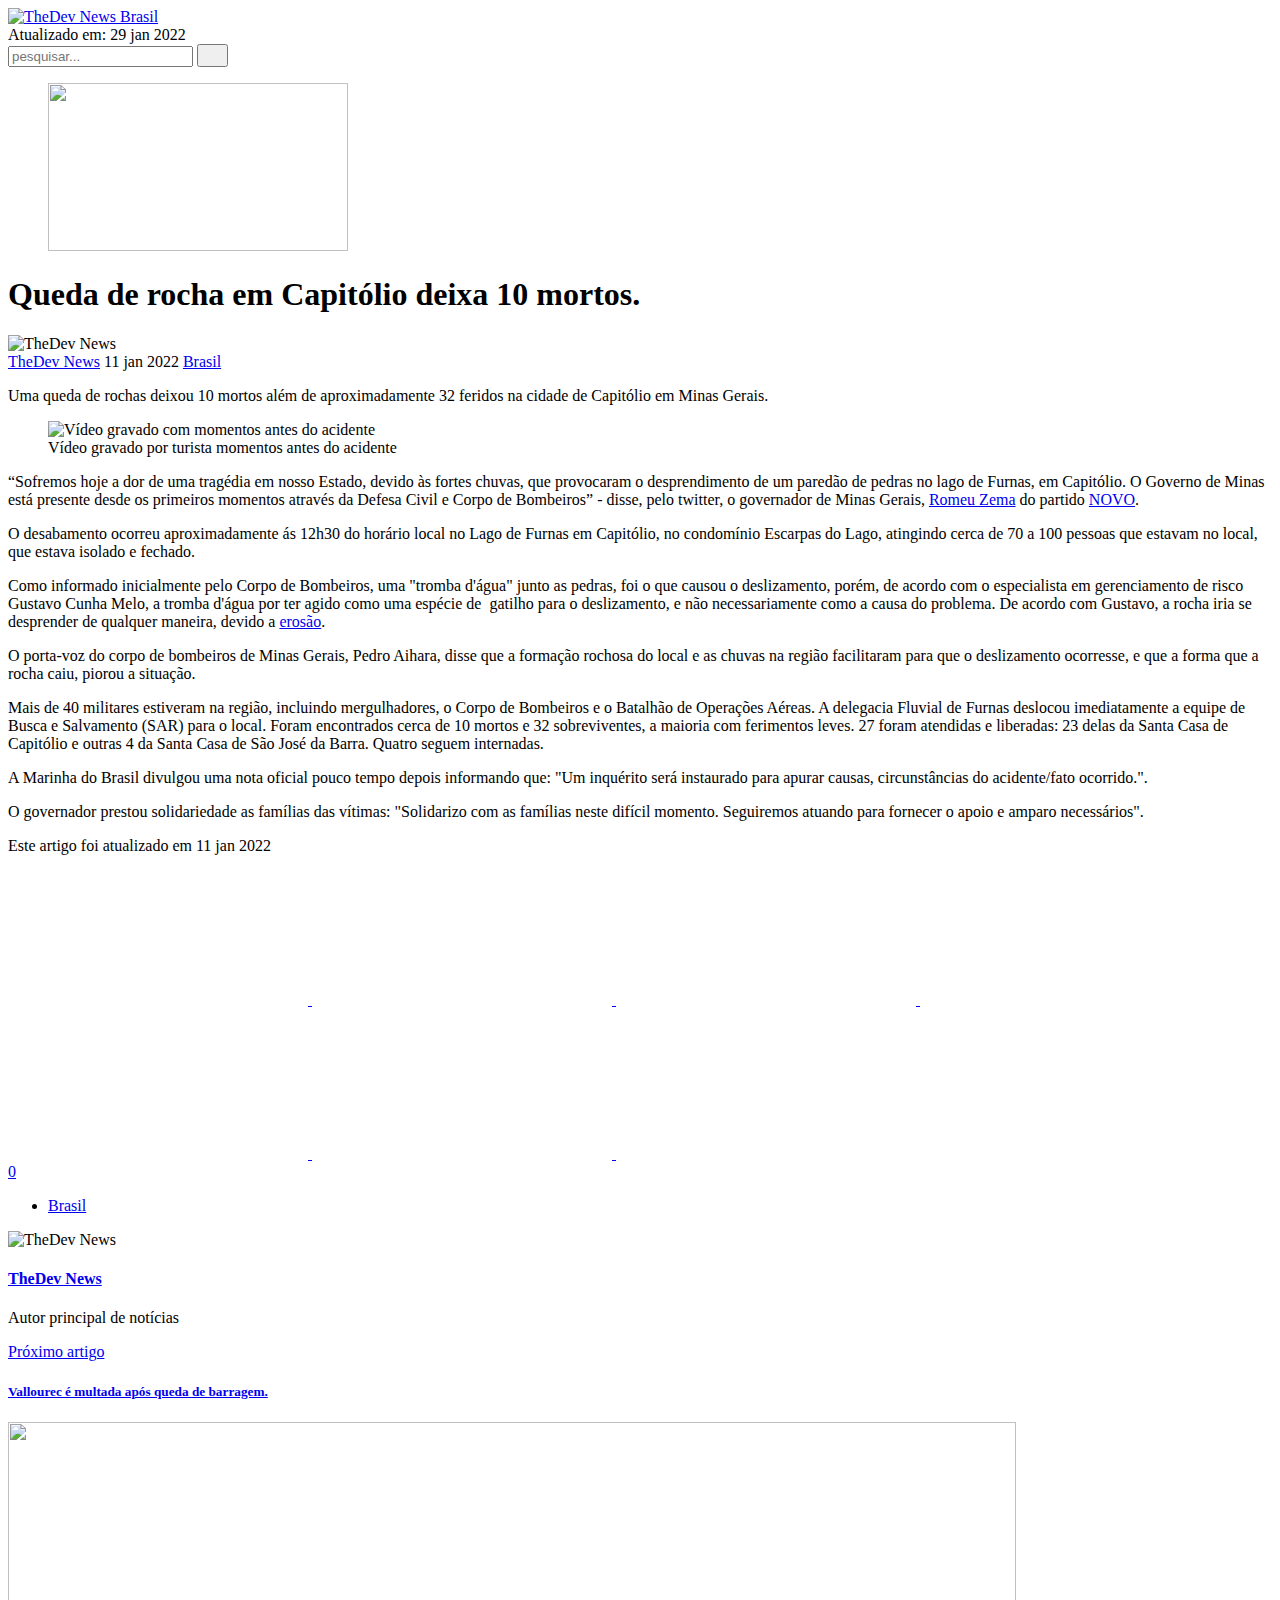
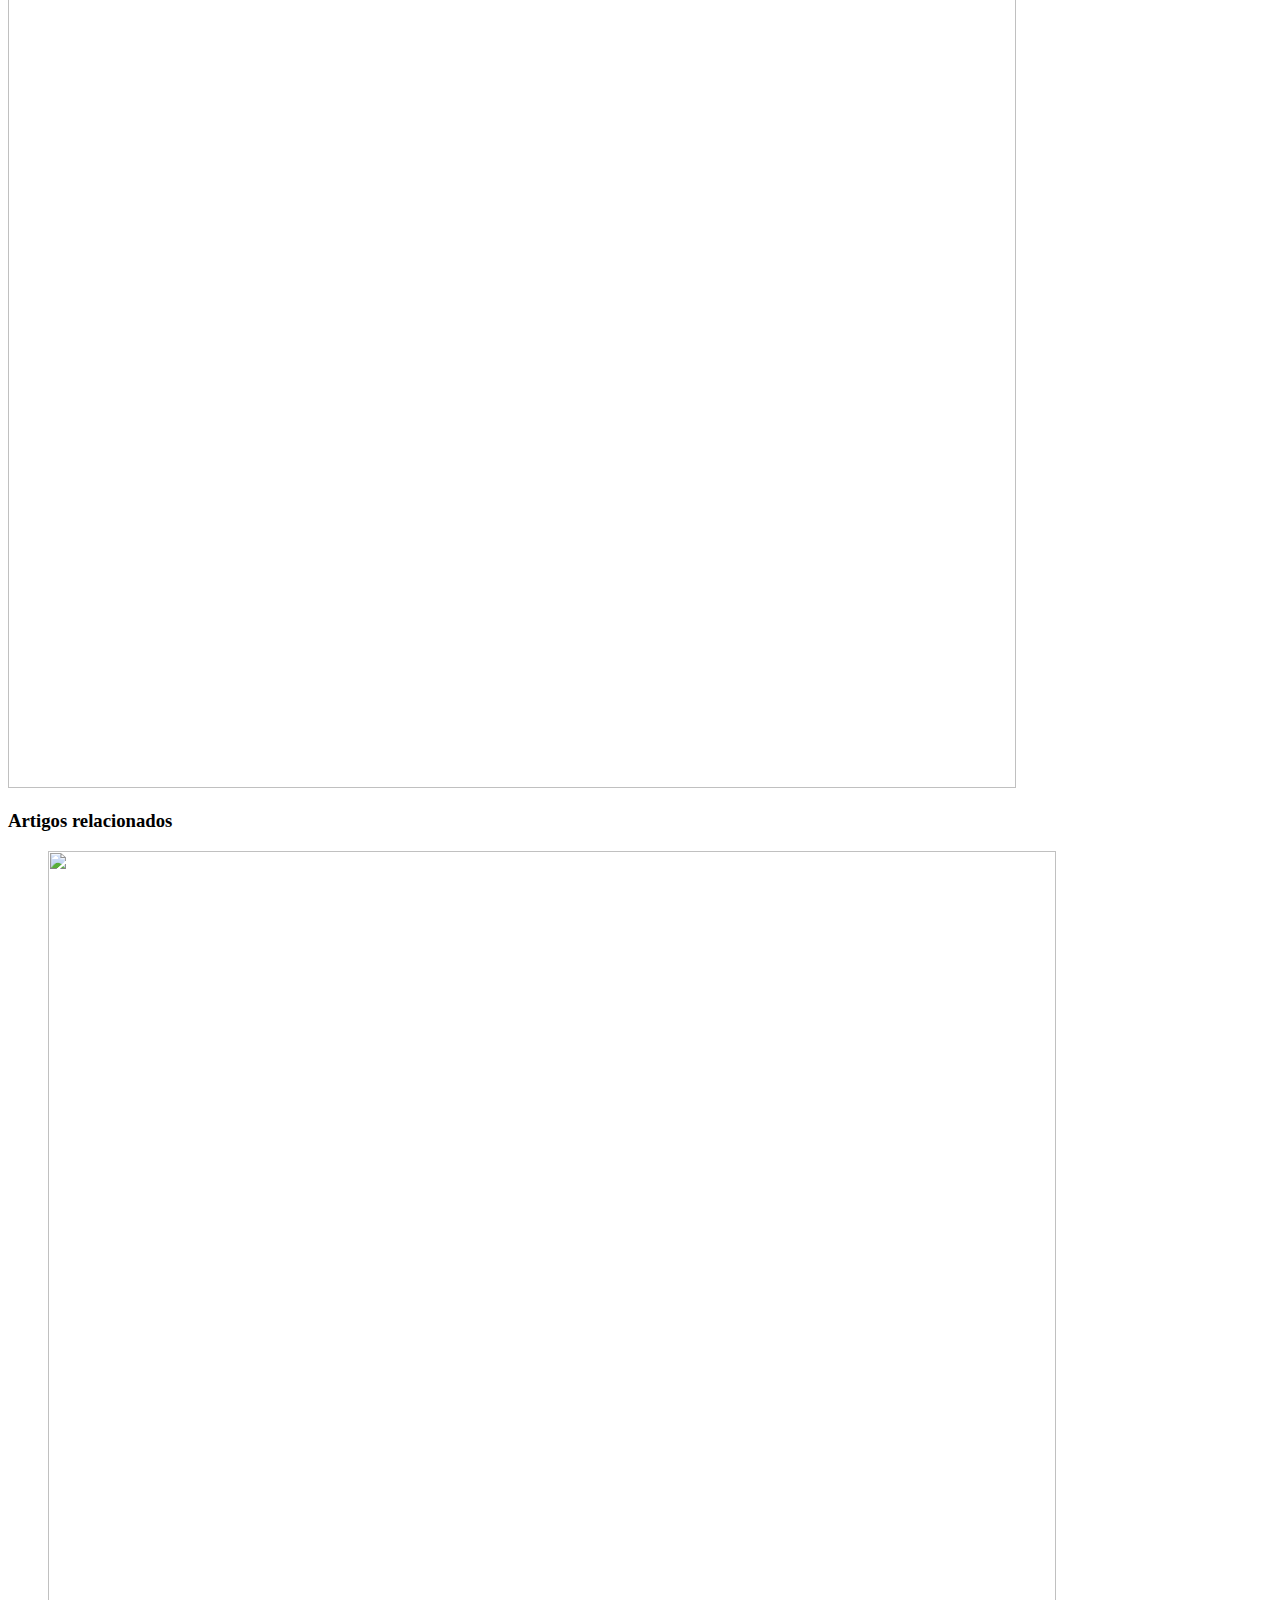
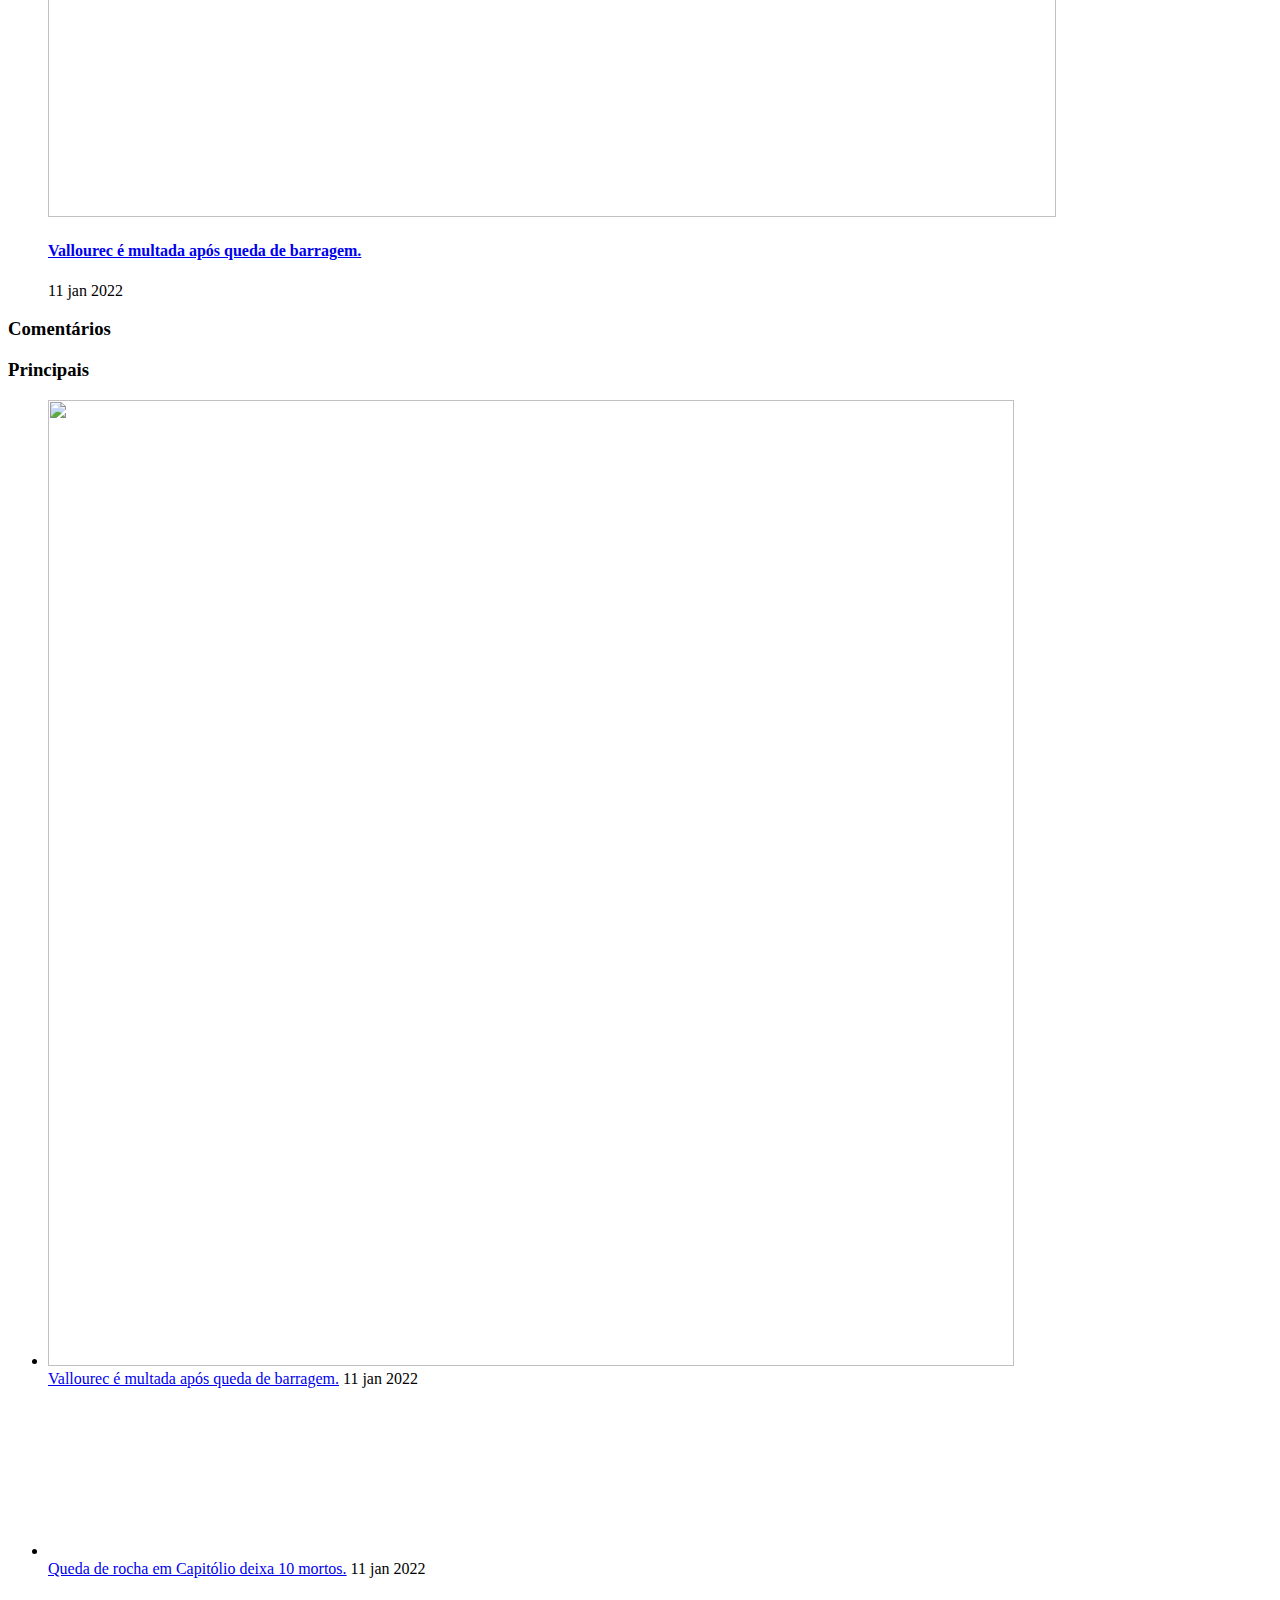
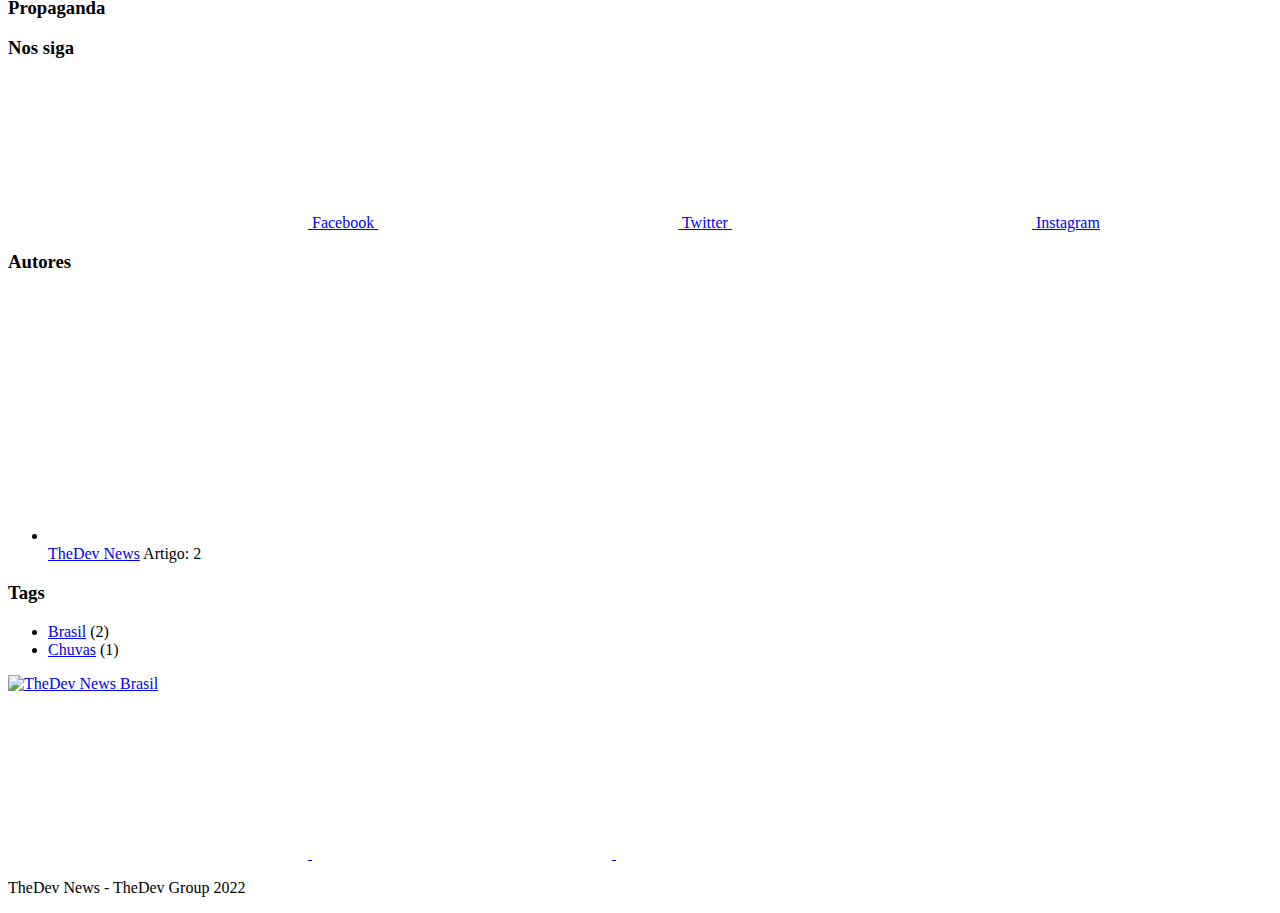
==== commit 21c20ec2: "Updated from Publii" ====
--- a/queda-de-rocha-em-capitolio-deixa-10-mortos/index.html
+++ b/queda-de-rocha-em-capitolio-deixa-10-mortos/index.html
@@ -1,4 +1,4 @@
-<!DOCTYPE html><html lang="pt-br"><head><meta charset="utf-8"><meta http-equiv="X-UA-Compatible" content="IE=edge"><meta name="viewport" content="width=device-width,initial-scale=1"><title>Queda de rocha em Capitólio deixa 10 mortos. - TheDev News | TheDev News Brasil</title><meta name="description" content="Queda de rocha em Capitólio deixa 10 mortos, além de 32 feridos!"><meta name="generator" content="Publii Open-Source CMS for Static Site"><link rel="canonical" href="https://www.thedevnews.ga/queda-de-rocha-em-capitolio-deixa-10-mortos/"><link rel="alternate" type="application/atom+xml" href="https://www.thedevnews.ga/feed.xml"><link rel="alternate" type="application/json" href="https://www.thedevnews.ga/feed.json"><meta property="og:title" content="Queda de rocha em Capitólio deixa 10 mortos."><meta property="og:image" content="https://www.thedevnews.ga/media/posts/1/WhatsApp-Image-2022-01-08-at-18.01.36.jpeg"><meta property="og:site_name" content="TheDev News Brasil"><meta property="og:description" content="Queda de rocha em Capitólio deixa 10 mortos, além de 32 feridos!"><meta property="og:url" content="https://www.thedevnews.ga/queda-de-rocha-em-capitolio-deixa-10-mortos/"><meta property="og:type" content="article"><meta name="twitter:card" content="summary_large_image"><meta name="twitter:site" content="@thedevnewsbr"><meta name="twitter:title" content="Queda de rocha em Capitólio deixa 10 mortos."><meta name="twitter:description" content="Queda de rocha em Capitólio deixa 10 mortos, além de 32 feridos!"><meta name="twitter:image" content="https://www.thedevnews.ga/media/posts/1/WhatsApp-Image-2022-01-08-at-18.01.36.jpeg"><link rel="shortcut icon" href="https://www.thedevnews.ga/media/website/TheDev-News-logo.png" type="image/x-icon"><style>:root{--body-font:-apple-system,BlinkMacSystemFont,"Segoe UI",Roboto,Oxygen,Ubuntu,Cantarell,"Fira Sans","Droid Sans","Helvetica Neue",Arial,sans-serif,"Apple Color Emoji","Segoe UI Emoji","Segoe UI Symbol";--heading-font:var(--body-font);--post-entry-font:var(--body-font);--logo-font:var(--body-font);--menu-font:var(--body-font)}</style><link rel="stylesheet" href="https://www.thedevnews.ga/assets/css/style.css?v=92df96ceddd2dae3001f3feadd73796e"><script type="application/ld+json">{"@context":"http://schema.org","@type":"Article","mainEntityOfPage":{"@type":"WebPage","@id":"https://www.thedevnews.ga/queda-de-rocha-em-capitolio-deixa-10-mortos/"},"headline":"Queda de rocha em Capitólio deixa 10 mortos.","datePublished":"2022-01-11T00:27","dateModified":"2022-01-11T00:29","image":{"@type":"ImageObject","url":"https://www.thedevnews.ga/media/posts/1/WhatsApp-Image-2022-01-08-at-18.01.36.jpeg","height":168,"width":300},"description":"Queda de rocha em Capitólio deixa 10 mortos, além de 32 feridos!","author":{"@type":"Person","name":"TheDev News"},"publisher":{"@type":"Organization","name":"TheDev News","logo":{"@type":"ImageObject","url":"https://www.thedevnews.ga/media/website/TheDev-News-logo-4.png","height":250,"width":250}}}</script></head><body><header class="topbar" id="js-header"><div class="topbar__inner"><a class="logo" href="https://www.thedevnews.ga/"><img src="https://www.thedevnews.ga/media/website/TheDev-News-logo-4.png" alt="TheDev News Brasil"></a></div></header><div class="content"><div class="infobar"><div class="infobar__update">Atualizado em: <time datetime="2022-01-12T01:33">12 jan 2022</time></div><div class="infobar__search"><form action="https://www.thedevnews.ga/search.html"><input type="search" name="q" placeholder="pesquisar..." aria-label="Entrada da Pesquisa"> <button type="submit" aria-label="Enviar"><svg role="presentation" focusable="false" width="15px" height="14px"><use xlink:href="https://www.thedevnews.ga/assets/svg/svg-map.svg#search"/></svg></button></form></div></div><main class="main"><article class="post"><figure class="post__featured-image"><img src="https://www.thedevnews.ga/media/posts/1/WhatsApp-Image-2022-01-08-at-18.01.36.jpeg" srcset="https://www.thedevnews.ga/media/posts/1/responsive/WhatsApp-Image-2022-01-08-at-18.01.36-xs.jpeg 300w, https://www.thedevnews.ga/media/posts/1/responsive/WhatsApp-Image-2022-01-08-at-18.01.36-sm.jpeg 480w, https://www.thedevnews.ga/media/posts/1/responsive/WhatsApp-Image-2022-01-08-at-18.01.36-md.jpeg 768w, https://www.thedevnews.ga/media/posts/1/responsive/WhatsApp-Image-2022-01-08-at-18.01.36-lg.jpeg 1024w, https://www.thedevnews.ga/media/posts/1/responsive/WhatsApp-Image-2022-01-08-at-18.01.36-xl.jpeg 1360w, https://www.thedevnews.ga/media/posts/1/responsive/WhatsApp-Image-2022-01-08-at-18.01.36-2xl.jpeg 1600w" sizes="(max-width: 1600px) 100vw, 1600px" loading="eager" height="168" width="300" alt=""></figure><header class="u-header post__header"><h1>Queda de rocha em Capitólio deixa 10 mortos.</h1><div class="u-header__meta u-small"><img src="https://www.thedevnews.ga/media/website/TheDev-News-logo-2.png" loading="eager" class="u-header__avatar" alt="TheDev News" height="250" width="250"><div><a href="https://www.thedevnews.ga/autor/thedevnews/" title="TheDev News">TheDev News</a> <time datetime="2022-01-11T00:27">11 jan 2022 </time><a href="https://www.thedevnews.ga/tags/brasil/" class="u-tag u-tag--1">Brasil</a></div></div></header><div class="post__entry u-inner"><p>Uma queda de rochas deixou 10 mortos além de aproximadamente 32 feridos na cidade de Capitólio em Minas Gerais.</p><figure class="post__image"><img loading="lazy" src="https://upload.wikimedia.org/wikipedia/pt/0/04/Deslizamento_em_Capit%C3%B3lio.jpeg" data-is-external-image="true" alt="Vídeo gravado com momentos antes do acidente" width="463" height="500"><figcaption>Vídeo gravado por turista momentos antes do acidente</figcaption></figure><p>“Sofremos hoje a dor de uma tragédia em nosso Estado, devido às fortes chuvas, que provocaram o desprendimento de um paredão de pedras no lago de Furnas, em Capitólio. O Governo de Minas está presente desde os primeiros momentos através da Defesa Civil e Corpo de Bombeiros” - disse, pelo twitter, o governador de Minas Gerais, <a href="https://pt.wikipedia.org/wiki/Romeu_Zema" target="_blank" rel="nofollow noopener noreferrer">Romeu Zema</a> do partido <a href="https://pt.wikipedia.org/wiki/Partido_Novo" rel="nofollow">NOVO</a>.</p><p>O desabamento ocorreu aproximadamente ás 12h30 do horário local no Lago de Furnas em Capitólio, no condomínio Escarpas do Lago, atingindo cerca de 70 a 100 pessoas que estavam no local, que estava isolado e fechado.</p><p>Como informado inicialmente pelo Corpo de Bombeiros, uma "tromba d'água" junto as pedras, foi o que causou o deslizamento, porém, de acordo com o especialista em gerenciamento de risco Gustavo Cunha Melo, a tromba d'água por ter agido como uma espécie de  gatilho para o deslizamento, e não necessariamente como a causa do problema. De acordo com Gustavo, a rocha iria se desprender de qualquer maneira, devido a <a href="https://pt.wikipedia.org/wiki/Eros%C3%A3o" rel="nofollow">erosão</a>.</p><p>O porta-voz do corpo de bombeiros de Minas Gerais, Pedro Aihara, disse que a formação rochosa do local e as chuvas na região facilitaram para que o deslizamento ocorresse, e que a forma que a rocha caiu, piorou a situação.</p><p>Mais de 40 militares estiveram na região, incluindo mergulhadores, o Corpo de Bombeiros e o Batalhão de Operações Aéreas. A delegacia Fluvial de Furnas deslocou imediatamente a equipe de Busca e Salvamento (SAR) para o local. Foram encontrados cerca de 10 mortos e 32 sobreviventes, a maioria com ferimentos leves. 27 foram atendidas e liberadas: 23 delas da Santa Casa de Capitólio e outras 4 da Santa Casa de São José da Barra. Quatro seguem internadas.</p><p>A Marinha do Brasil divulgou uma nota oficial pouco tempo depois informando que: "Um inquérito será instaurado para apurar causas, circunstâncias do acidente/fato ocorrido.".</p><p>O governador prestou solidariedade as famílias das vítimas: "Solidarizo com as famílias neste difícil momento. Seguiremos atuando para fornecer o apoio e amparo necessários".</p></div><aside class="post__aside"><div class="post__last-updated u-small">Este artigo foi atualizado em 11 jan 2022</div><div class="post__share"><a href="https://www.facebook.com/sharer/sharer.php?u=https%3A%2F%2Fwww.thedevnews.ga%2Fqueda-de-rocha-em-capitolio-deixa-10-mortos%2F" class="js-share facebook" title="Compartilhar com Facebook" rel="nofollow noopener noreferrer" aria-label="Compartilhar com Facebook"><svg class="u-icon"><use xlink:href="https://www.thedevnews.ga/assets/svg/svg-map.svg#facebook"/></svg> </a><a href="https://twitter.com/share?url=https%3A%2F%2Fwww.thedevnews.ga%2Fqueda-de-rocha-em-capitolio-deixa-10-mortos%2F&amp;via=%40thedevnewsbr&amp;text=Queda%20de%20rocha%20em%20Capit%C3%B3lio%20deixa%2010%20mortos." class="js-share twitter" title="Compartilhar com Twitter" rel="nofollow noopener noreferrer" aria-label="Compartilhar com Twitter"><svg class="u-icon"><use xlink:href="https://www.thedevnews.ga/assets/svg/svg-map.svg#twitter"/></svg> </a><a href="https://pinterest.com/pin/create/button/?url=https%3A%2F%2Fwww.thedevnews.ga%2Fqueda-de-rocha-em-capitolio-deixa-10-mortos%2F&amp;media=https%3A%2F%2Fwww.thedevnews.ga%2Fmedia%2Fposts%2F1%2FWhatsApp-Image-2022-01-08-at-18.01.36.jpeg&amp;description=Queda%20de%20rocha%20em%20Capit%C3%B3lio%20deixa%2010%20mortos." class="js-share pinterest" title="Compartilhar com Pinterest" rel="nofollow noopener noreferrer" aria-label="Compartilhar com Pinterest"><svg class="u-icon"><use xlink:href="https://www.thedevnews.ga/assets/svg/svg-map.svg#pinterest"/></svg> </a><a href="https://mix.com/add?url=https%3A%2F%2Fwww.thedevnews.ga%2Fqueda-de-rocha-em-capitolio-deixa-10-mortos%2F" class="js-share mix" title="Compartilhar com Mix" rel="nofollow noopener noreferrer" aria-label="Compartilhar com Mix"><svg class="u-icon"><use xlink:href="https://www.thedevnews.ga/assets/svg/svg-map.svg#mix"/></svg> </a><a href="https://wa.me/?text=Queda%20de%20rocha%20em%20Capit%C3%B3lio%20deixa%2010%20mortos. https%3A%2F%2Fwww.thedevnews.ga%2Fqueda-de-rocha-em-capitolio-deixa-10-mortos%2F" class="js-share whatsapp" rel="nofollow noopener noreferrer" title="Compartilhar com WhatsApp" aria-label="Compartilhar com WhatsApp"><svg class="u-icon"><use xlink:href="https://www.thedevnews.ga/assets/svg/svg-map.svg#whatsapp"/></svg> </a><a href="https://www.linkedin.com/sharing/share-offsite/?url=https%3A%2F%2Fwww.thedevnews.ga%2Fqueda-de-rocha-em-capitolio-deixa-10-mortos%2F" class="js-share linkedin" title="Compartilhar com LinkedIn" rel="nofollow noopener noreferrer" aria-label="Compartilhar com LinkedIn"><svg class="u-icon"><use xlink:href="https://www.thedevnews.ga/assets/svg/svg-map.svg#linkedin"/></svg> </a><a href="https://buffer.com/add?text=Queda%20de%20rocha%20em%20Capit%C3%B3lio%20deixa%2010%20mortos.&amp;url=https%3A%2F%2Fwww.thedevnews.ga%2Fqueda-de-rocha-em-capitolio-deixa-10-mortos%2F" class="js-share buffer" title="Compartilhar com Buffer" rel="nofollow noopener noreferrer" aria-label="Compartilhar com Buffer"><svg class="u-icon"><use xlink:href="https://www.thedevnews.ga/assets/svg/svg-map.svg#buffer"/></svg></a></div></aside><footer class="post__footer"><a href="https://www.thedevnews.ga/queda-de-rocha-em-capitolio-deixa-10-mortos/#disqus_thread" data-disqus-identifier="1" class="u-comment-count" rel="nofollow">0</a><ul class="post__tag box"><li><a href="https://www.thedevnews.ga/tags/brasil/" class="u-tag u-tag--1" title="Brasil">Brasil</a></li></ul><div class="post__bio box"><img class="u-author__avatar" src="https://www.thedevnews.ga/media/website/TheDev-News-logo-2.png" loading="lazy" alt="TheDev News" height="250" width="250"><div><h4 class="h6"><a href="https://www.thedevnews.ga/autor/thedevnews/" title="TheDev News">TheDev News</a></h4><p>Autor principal de notícias</p></div></div><nav class="post__nav box"><div class="post__nav__next"><a href="https://www.thedevnews.ga/vallourec-e-multada-apos-queda-de-barragem/" class="post__nav__link" rel="next"><div class="u-small">Próximo artigo<h5>Vallourec é multada após queda de barragem.</h5></div><img src="https://www.thedevnews.ga/media/posts/3/responsive/barragem-xs.jpg" loading="lazy" alt="" height="966" width="1008"></a></div></nav><div class="post__related box"><h3 class="box__title">Artigos relacionados</h3><div class="post__related-wrap"><figure class="post__related-item"><a href="https://www.thedevnews.ga/vallourec-e-multada-apos-queda-de-barragem/" class="c-card__image"><img src="https://www.thedevnews.ga/media/posts/3/responsive/barragem-xs.jpg" loading="lazy" height="966" width="1008" alt=""></a><figcaption><h4 class="post__related-title"><a href="https://www.thedevnews.ga/vallourec-e-multada-apos-queda-de-barragem/" class="inverse">Vallourec é multada após queda de barragem.</a></h4><time datetime="2022-01-11T23:43" class="u-small">11 jan 2022</time></figcaption></figure></div></div></footer></article><div class="comments box"><h3 class="box__title">Comentários</h3><div id="disqus_thread"></div><script>var disqus_config = function () {
+<!DOCTYPE html><html lang="pt-br"><head><meta charset="utf-8"><meta http-equiv="X-UA-Compatible" content="IE=edge"><meta name="viewport" content="width=device-width,initial-scale=1"><title>Queda de rocha em Capitólio deixa 10 mortos. - TheDev News | TheDev News Brasil</title><meta name="description" content="Queda de rocha em Capitólio deixa 10 mortos, além de 32 feridos!"><meta name="generator" content="Publii Open-Source CMS for Static Site"><link rel="canonical" href="https://www.thedevnews.ga/queda-de-rocha-em-capitolio-deixa-10-mortos/"><link rel="alternate" type="application/atom+xml" href="https://www.thedevnews.ga/feed.xml"><link rel="alternate" type="application/json" href="https://www.thedevnews.ga/feed.json"><meta property="og:title" content="Queda de rocha em Capitólio deixa 10 mortos."><meta property="og:image" content="https://www.thedevnews.ga/media/posts/1/WhatsApp-Image-2022-01-08-at-18.01.36.jpeg"><meta property="og:site_name" content="TheDev News Brasil"><meta property="og:description" content="Queda de rocha em Capitólio deixa 10 mortos, além de 32 feridos!"><meta property="og:url" content="https://www.thedevnews.ga/queda-de-rocha-em-capitolio-deixa-10-mortos/"><meta property="og:type" content="article"><meta name="twitter:card" content="summary_large_image"><meta name="twitter:site" content="@thedevnewsbr"><meta name="twitter:title" content="Queda de rocha em Capitólio deixa 10 mortos."><meta name="twitter:description" content="Queda de rocha em Capitólio deixa 10 mortos, além de 32 feridos!"><meta name="twitter:image" content="https://www.thedevnews.ga/media/posts/1/WhatsApp-Image-2022-01-08-at-18.01.36.jpeg"><link rel="shortcut icon" href="https://www.thedevnews.ga/media/website/TheDev-News-logo.png" type="image/x-icon"><style>:root{--body-font:-apple-system,BlinkMacSystemFont,"Segoe UI",Roboto,Oxygen,Ubuntu,Cantarell,"Fira Sans","Droid Sans","Helvetica Neue",Arial,sans-serif,"Apple Color Emoji","Segoe UI Emoji","Segoe UI Symbol";--heading-font:var(--body-font);--post-entry-font:var(--body-font);--logo-font:var(--body-font);--menu-font:var(--body-font)}</style><link rel="stylesheet" href="https://www.thedevnews.ga/assets/css/style.css?v=92df96ceddd2dae3001f3feadd73796e"><script type="application/ld+json">{"@context":"http://schema.org","@type":"Article","mainEntityOfPage":{"@type":"WebPage","@id":"https://www.thedevnews.ga/queda-de-rocha-em-capitolio-deixa-10-mortos/"},"headline":"Queda de rocha em Capitólio deixa 10 mortos.","datePublished":"2022-01-11T00:27","dateModified":"2022-01-11T00:29","image":{"@type":"ImageObject","url":"https://www.thedevnews.ga/media/posts/1/WhatsApp-Image-2022-01-08-at-18.01.36.jpeg","height":168,"width":300},"description":"Queda de rocha em Capitólio deixa 10 mortos, além de 32 feridos!","author":{"@type":"Person","name":"TheDev News"},"publisher":{"@type":"Organization","name":"TheDev News","logo":{"@type":"ImageObject","url":"https://www.thedevnews.ga/media/website/TheDev-News-logo-4.png","height":250,"width":250}}}</script></head><body><header class="topbar" id="js-header"><div class="topbar__inner"><a class="logo" href="https://www.thedevnews.ga/"><img src="https://www.thedevnews.ga/media/website/TheDev-News-logo-4.png" alt="TheDev News Brasil"></a></div></header><div class="content"><div class="infobar"><div class="infobar__update">Atualizado em: <time datetime="2022-01-29T02:39">29 jan 2022</time></div><div class="infobar__search"><form action="https://www.thedevnews.ga/search.html"><input type="search" name="q" placeholder="pesquisar..." aria-label="Entrada da Pesquisa"> <button type="submit" aria-label="Enviar"><svg role="presentation" focusable="false" width="15px" height="14px"><use xlink:href="https://www.thedevnews.ga/assets/svg/svg-map.svg#search"/></svg></button></form></div></div><main class="main"><article class="post"><figure class="post__featured-image"><img src="https://www.thedevnews.ga/media/posts/1/WhatsApp-Image-2022-01-08-at-18.01.36.jpeg" srcset="https://www.thedevnews.ga/media/posts/1/responsive/WhatsApp-Image-2022-01-08-at-18.01.36-xs.jpeg 300w, https://www.thedevnews.ga/media/posts/1/responsive/WhatsApp-Image-2022-01-08-at-18.01.36-sm.jpeg 480w, https://www.thedevnews.ga/media/posts/1/responsive/WhatsApp-Image-2022-01-08-at-18.01.36-md.jpeg 768w, https://www.thedevnews.ga/media/posts/1/responsive/WhatsApp-Image-2022-01-08-at-18.01.36-lg.jpeg 1024w, https://www.thedevnews.ga/media/posts/1/responsive/WhatsApp-Image-2022-01-08-at-18.01.36-xl.jpeg 1360w, https://www.thedevnews.ga/media/posts/1/responsive/WhatsApp-Image-2022-01-08-at-18.01.36-2xl.jpeg 1600w" sizes="(max-width: 1600px) 100vw, 1600px" loading="eager" height="168" width="300" alt=""></figure><header class="u-header post__header"><h1>Queda de rocha em Capitólio deixa 10 mortos.</h1><div class="u-header__meta u-small"><img src="https://www.thedevnews.ga/media/website/TheDev-News-logo-2.png" loading="eager" class="u-header__avatar" alt="TheDev News" height="250" width="250"><div><a href="https://www.thedevnews.ga/autor/thedevnews/" title="TheDev News">TheDev News</a> <time datetime="2022-01-11T00:27">11 jan 2022 </time><a href="https://www.thedevnews.ga/tags/brasil/" class="u-tag u-tag--1">Brasil</a></div></div></header><div class="post__entry u-inner"><p>Uma queda de rochas deixou 10 mortos além de aproximadamente 32 feridos na cidade de Capitólio em Minas Gerais.</p><figure class="post__image"><img loading="lazy" src="https://upload.wikimedia.org/wikipedia/pt/0/04/Deslizamento_em_Capit%C3%B3lio.jpeg" data-is-external-image="true" alt="Vídeo gravado com momentos antes do acidente" width="463" height="500"><figcaption>Vídeo gravado por turista momentos antes do acidente</figcaption></figure><p>“Sofremos hoje a dor de uma tragédia em nosso Estado, devido às fortes chuvas, que provocaram o desprendimento de um paredão de pedras no lago de Furnas, em Capitólio. O Governo de Minas está presente desde os primeiros momentos através da Defesa Civil e Corpo de Bombeiros” - disse, pelo twitter, o governador de Minas Gerais, <a href="https://pt.wikipedia.org/wiki/Romeu_Zema" target="_blank" rel="nofollow noopener noreferrer">Romeu Zema</a> do partido <a href="https://pt.wikipedia.org/wiki/Partido_Novo" rel="nofollow">NOVO</a>.</p><p>O desabamento ocorreu aproximadamente ás 12h30 do horário local no Lago de Furnas em Capitólio, no condomínio Escarpas do Lago, atingindo cerca de 70 a 100 pessoas que estavam no local, que estava isolado e fechado.</p><p>Como informado inicialmente pelo Corpo de Bombeiros, uma "tromba d'água" junto as pedras, foi o que causou o deslizamento, porém, de acordo com o especialista em gerenciamento de risco Gustavo Cunha Melo, a tromba d'água por ter agido como uma espécie de  gatilho para o deslizamento, e não necessariamente como a causa do problema. De acordo com Gustavo, a rocha iria se desprender de qualquer maneira, devido a <a href="https://pt.wikipedia.org/wiki/Eros%C3%A3o" rel="nofollow">erosão</a>.</p><p>O porta-voz do corpo de bombeiros de Minas Gerais, Pedro Aihara, disse que a formação rochosa do local e as chuvas na região facilitaram para que o deslizamento ocorresse, e que a forma que a rocha caiu, piorou a situação.</p><p>Mais de 40 militares estiveram na região, incluindo mergulhadores, o Corpo de Bombeiros e o Batalhão de Operações Aéreas. A delegacia Fluvial de Furnas deslocou imediatamente a equipe de Busca e Salvamento (SAR) para o local. Foram encontrados cerca de 10 mortos e 32 sobreviventes, a maioria com ferimentos leves. 27 foram atendidas e liberadas: 23 delas da Santa Casa de Capitólio e outras 4 da Santa Casa de São José da Barra. Quatro seguem internadas.</p><p>A Marinha do Brasil divulgou uma nota oficial pouco tempo depois informando que: "Um inquérito será instaurado para apurar causas, circunstâncias do acidente/fato ocorrido.".</p><p>O governador prestou solidariedade as famílias das vítimas: "Solidarizo com as famílias neste difícil momento. Seguiremos atuando para fornecer o apoio e amparo necessários".</p></div><aside class="post__aside"><div class="post__last-updated u-small">Este artigo foi atualizado em 11 jan 2022</div><div class="post__share"><a href="https://www.facebook.com/sharer/sharer.php?u=https%3A%2F%2Fwww.thedevnews.ga%2Fqueda-de-rocha-em-capitolio-deixa-10-mortos%2F" class="js-share facebook" title="Compartilhar com Facebook" rel="nofollow noopener noreferrer" aria-label="Compartilhar com Facebook"><svg class="u-icon"><use xlink:href="https://www.thedevnews.ga/assets/svg/svg-map.svg#facebook"/></svg> </a><a href="https://twitter.com/share?url=https%3A%2F%2Fwww.thedevnews.ga%2Fqueda-de-rocha-em-capitolio-deixa-10-mortos%2F&amp;via=%40thedevnewsbr&amp;text=Queda%20de%20rocha%20em%20Capit%C3%B3lio%20deixa%2010%20mortos." class="js-share twitter" title="Compartilhar com Twitter" rel="nofollow noopener noreferrer" aria-label="Compartilhar com Twitter"><svg class="u-icon"><use xlink:href="https://www.thedevnews.ga/assets/svg/svg-map.svg#twitter"/></svg> </a><a href="https://pinterest.com/pin/create/button/?url=https%3A%2F%2Fwww.thedevnews.ga%2Fqueda-de-rocha-em-capitolio-deixa-10-mortos%2F&amp;media=https%3A%2F%2Fwww.thedevnews.ga%2Fmedia%2Fposts%2F1%2FWhatsApp-Image-2022-01-08-at-18.01.36.jpeg&amp;description=Queda%20de%20rocha%20em%20Capit%C3%B3lio%20deixa%2010%20mortos." class="js-share pinterest" title="Compartilhar com Pinterest" rel="nofollow noopener noreferrer" aria-label="Compartilhar com Pinterest"><svg class="u-icon"><use xlink:href="https://www.thedevnews.ga/assets/svg/svg-map.svg#pinterest"/></svg> </a><a href="https://mix.com/add?url=https%3A%2F%2Fwww.thedevnews.ga%2Fqueda-de-rocha-em-capitolio-deixa-10-mortos%2F" class="js-share mix" title="Compartilhar com Mix" rel="nofollow noopener noreferrer" aria-label="Compartilhar com Mix"><svg class="u-icon"><use xlink:href="https://www.thedevnews.ga/assets/svg/svg-map.svg#mix"/></svg> </a><a href="https://wa.me/?text=Queda%20de%20rocha%20em%20Capit%C3%B3lio%20deixa%2010%20mortos. https%3A%2F%2Fwww.thedevnews.ga%2Fqueda-de-rocha-em-capitolio-deixa-10-mortos%2F" class="js-share whatsapp" rel="nofollow noopener noreferrer" title="Compartilhar com WhatsApp" aria-label="Compartilhar com WhatsApp"><svg class="u-icon"><use xlink:href="https://www.thedevnews.ga/assets/svg/svg-map.svg#whatsapp"/></svg> </a><a href="https://www.linkedin.com/sharing/share-offsite/?url=https%3A%2F%2Fwww.thedevnews.ga%2Fqueda-de-rocha-em-capitolio-deixa-10-mortos%2F" class="js-share linkedin" title="Compartilhar com LinkedIn" rel="nofollow noopener noreferrer" aria-label="Compartilhar com LinkedIn"><svg class="u-icon"><use xlink:href="https://www.thedevnews.ga/assets/svg/svg-map.svg#linkedin"/></svg> </a><a href="https://buffer.com/add?text=Queda%20de%20rocha%20em%20Capit%C3%B3lio%20deixa%2010%20mortos.&amp;url=https%3A%2F%2Fwww.thedevnews.ga%2Fqueda-de-rocha-em-capitolio-deixa-10-mortos%2F" class="js-share buffer" title="Compartilhar com Buffer" rel="nofollow noopener noreferrer" aria-label="Compartilhar com Buffer"><svg class="u-icon"><use xlink:href="https://www.thedevnews.ga/assets/svg/svg-map.svg#buffer"/></svg></a></div></aside><footer class="post__footer"><a href="https://www.thedevnews.ga/queda-de-rocha-em-capitolio-deixa-10-mortos/#disqus_thread" data-disqus-identifier="1" class="u-comment-count" rel="nofollow">0</a><ul class="post__tag box"><li><a href="https://www.thedevnews.ga/tags/brasil/" class="u-tag u-tag--1" title="Brasil">Brasil</a></li></ul><div class="post__bio box"><img class="u-author__avatar" src="https://www.thedevnews.ga/media/website/TheDev-News-logo-2.png" loading="lazy" alt="TheDev News" height="250" width="250"><div><h4 class="h6"><a href="https://www.thedevnews.ga/autor/thedevnews/" title="TheDev News">TheDev News</a></h4><p>Autor principal de notícias</p></div></div><nav class="post__nav box"><div class="post__nav__next"><a href="https://www.thedevnews.ga/vallourec-e-multada-apos-queda-de-barragem/" class="post__nav__link" rel="next"><div class="u-small">Próximo artigo<h5>Vallourec é multada após queda de barragem.</h5></div><img src="https://www.thedevnews.ga/media/posts/3/responsive/barragem-xs.jpg" loading="lazy" alt="" height="966" width="1008"></a></div></nav><div class="post__related box"><h3 class="box__title">Artigos relacionados</h3><div class="post__related-wrap"><figure class="post__related-item"><a href="https://www.thedevnews.ga/vallourec-e-multada-apos-queda-de-barragem/" class="c-card__image"><img src="https://www.thedevnews.ga/media/posts/3/responsive/barragem-xs.jpg" loading="lazy" height="966" width="1008" alt=""></a><figcaption><h4 class="post__related-title"><a href="https://www.thedevnews.ga/vallourec-e-multada-apos-queda-de-barragem/" class="inverse">Vallourec é multada após queda de barragem.</a></h4><time datetime="2022-01-11T23:43" class="u-small">11 jan 2022</time></figcaption></figure></div></div></footer></article><div class="comments box"><h3 class="box__title">Comentários</h3><div id="disqus_thread"></div><script>var disqus_config = function () {
                     this.page.url = 'https://www.thedevnews.ga/queda-de-rocha-em-capitolio-deixa-10-mortos/';
                     this.page.identifier = '1';
                 };
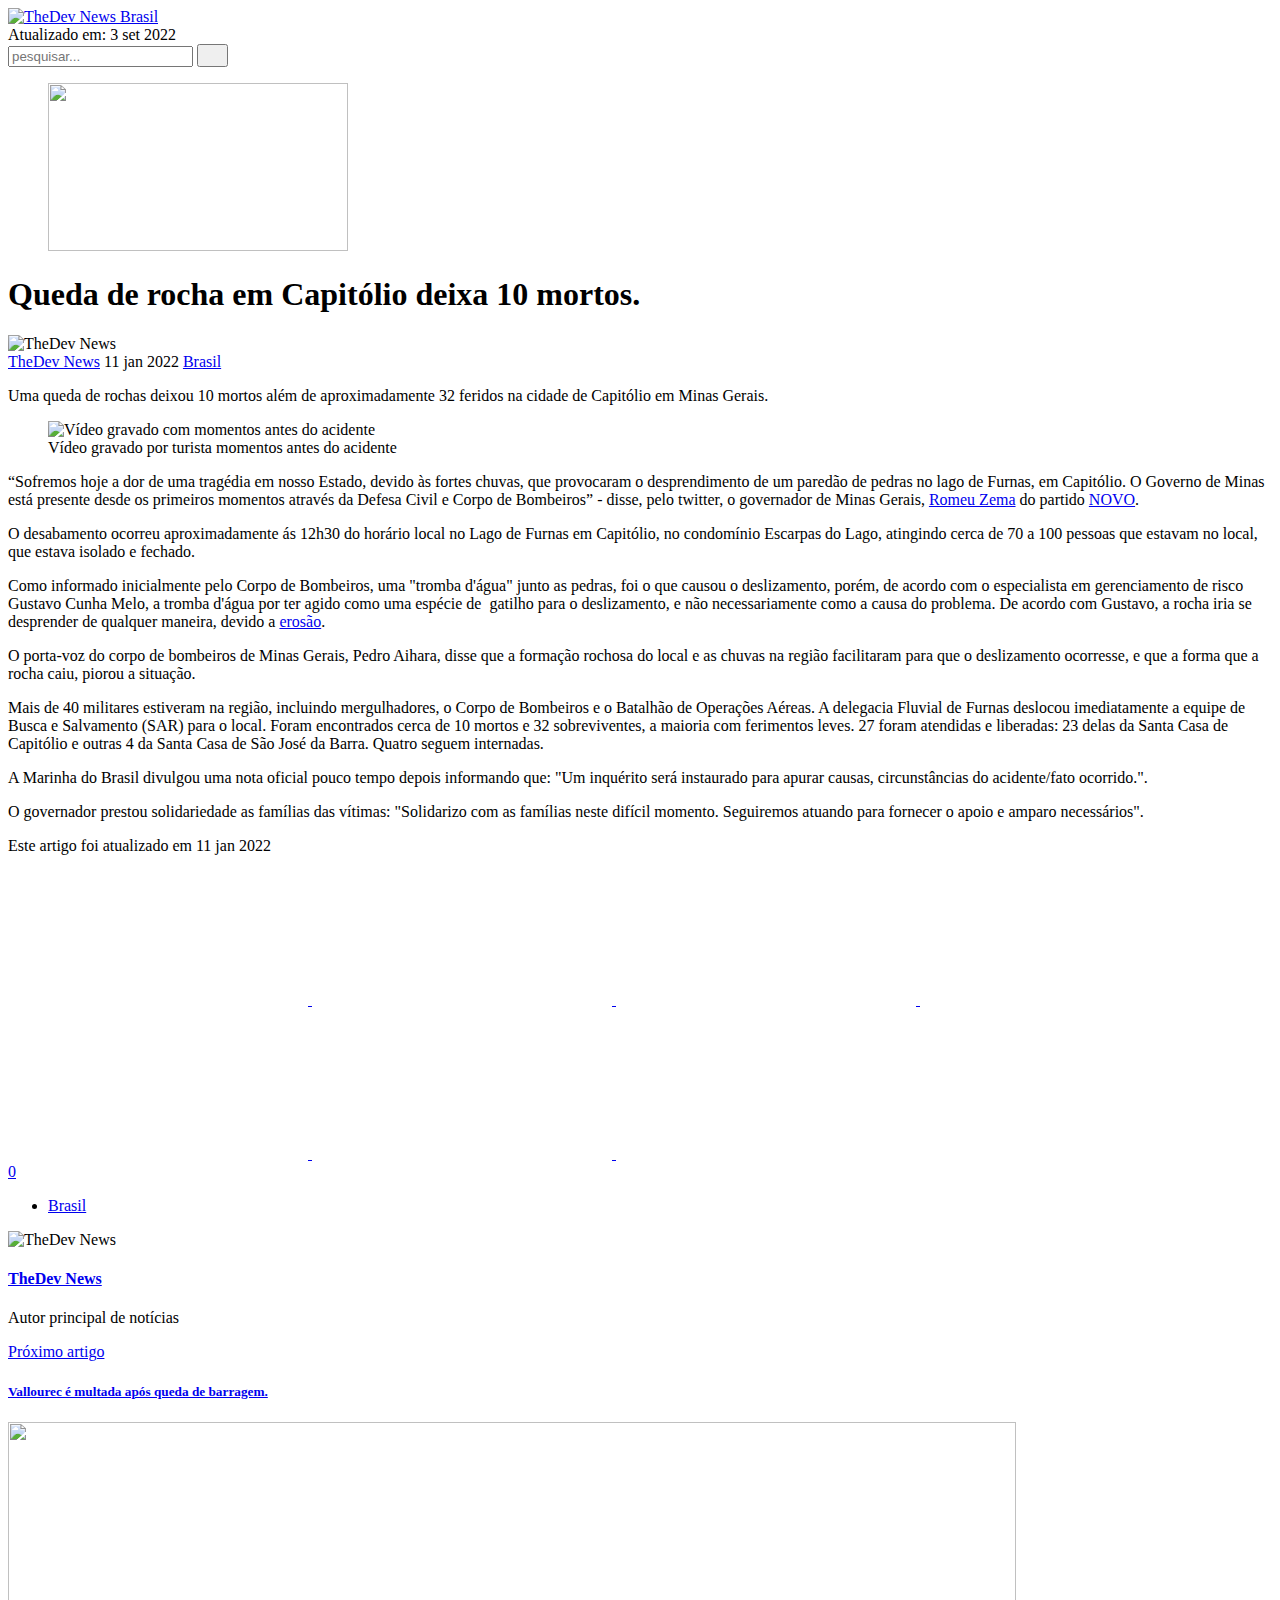
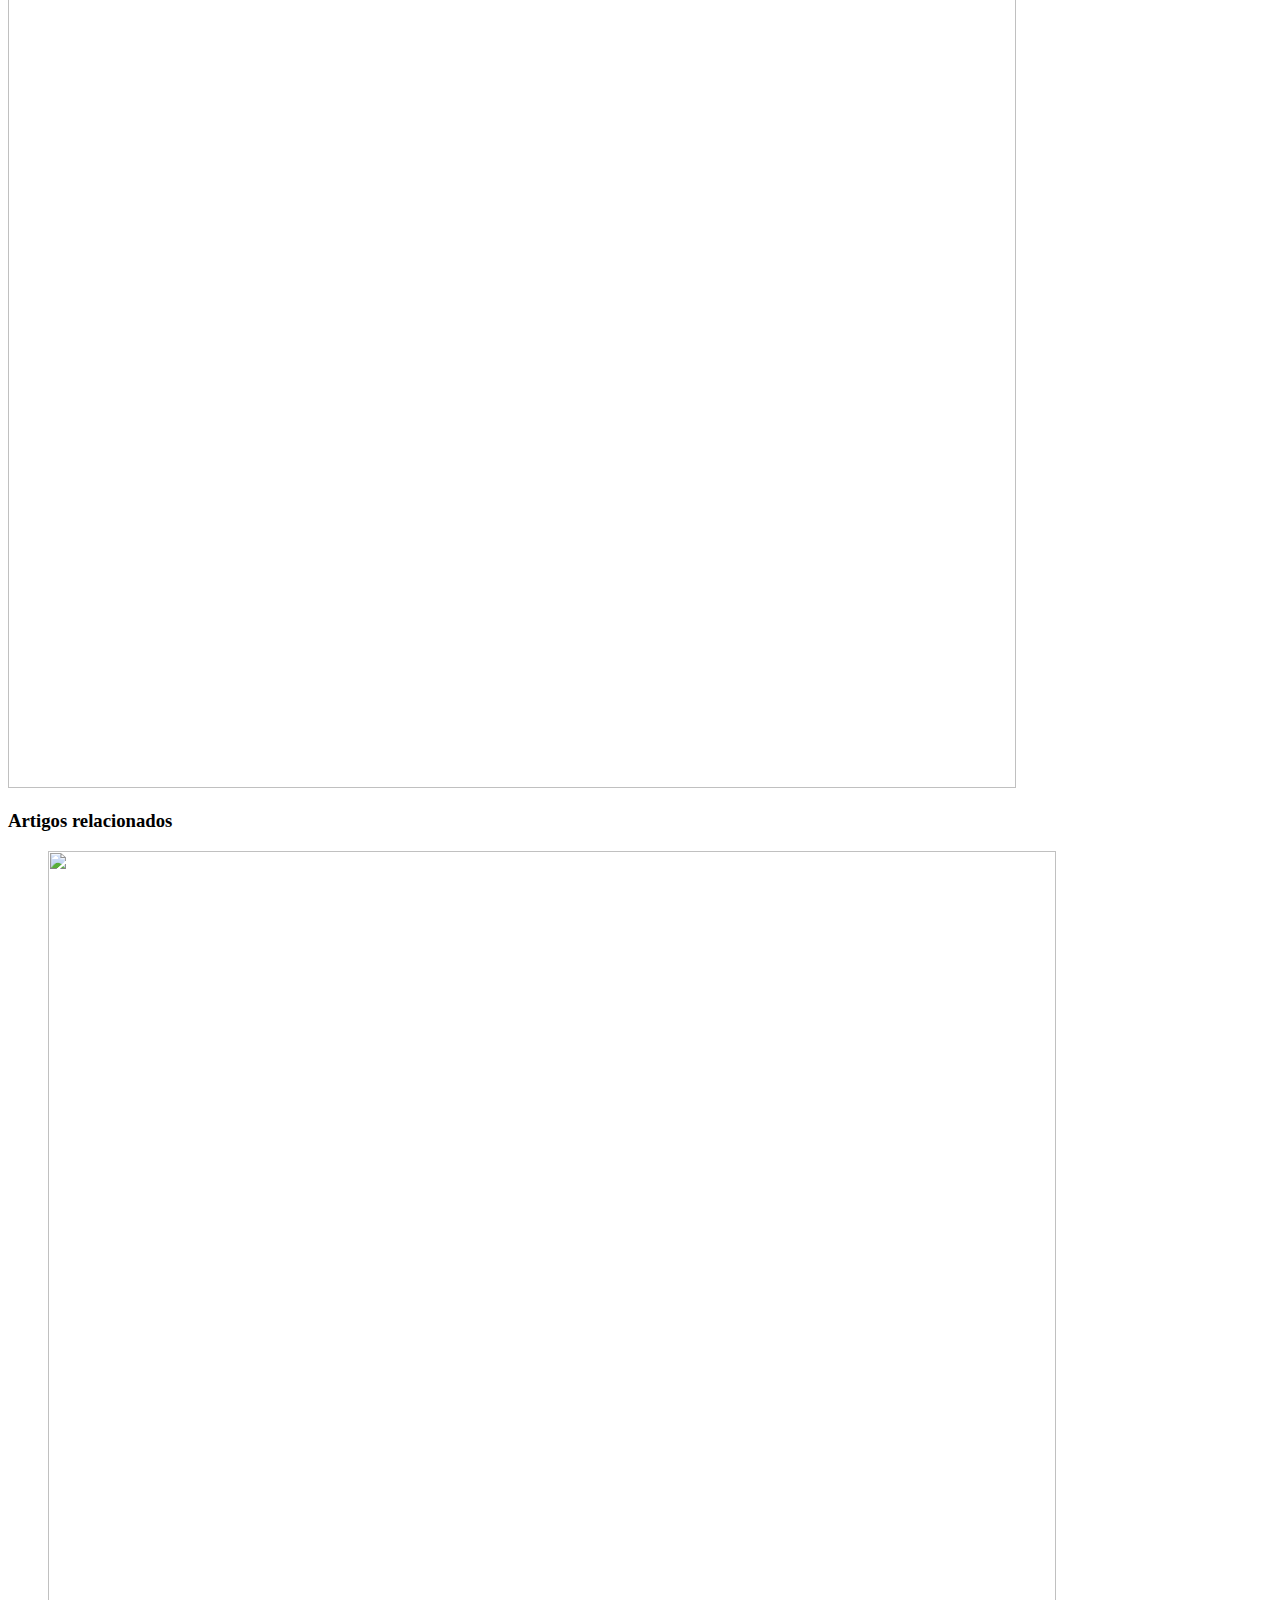
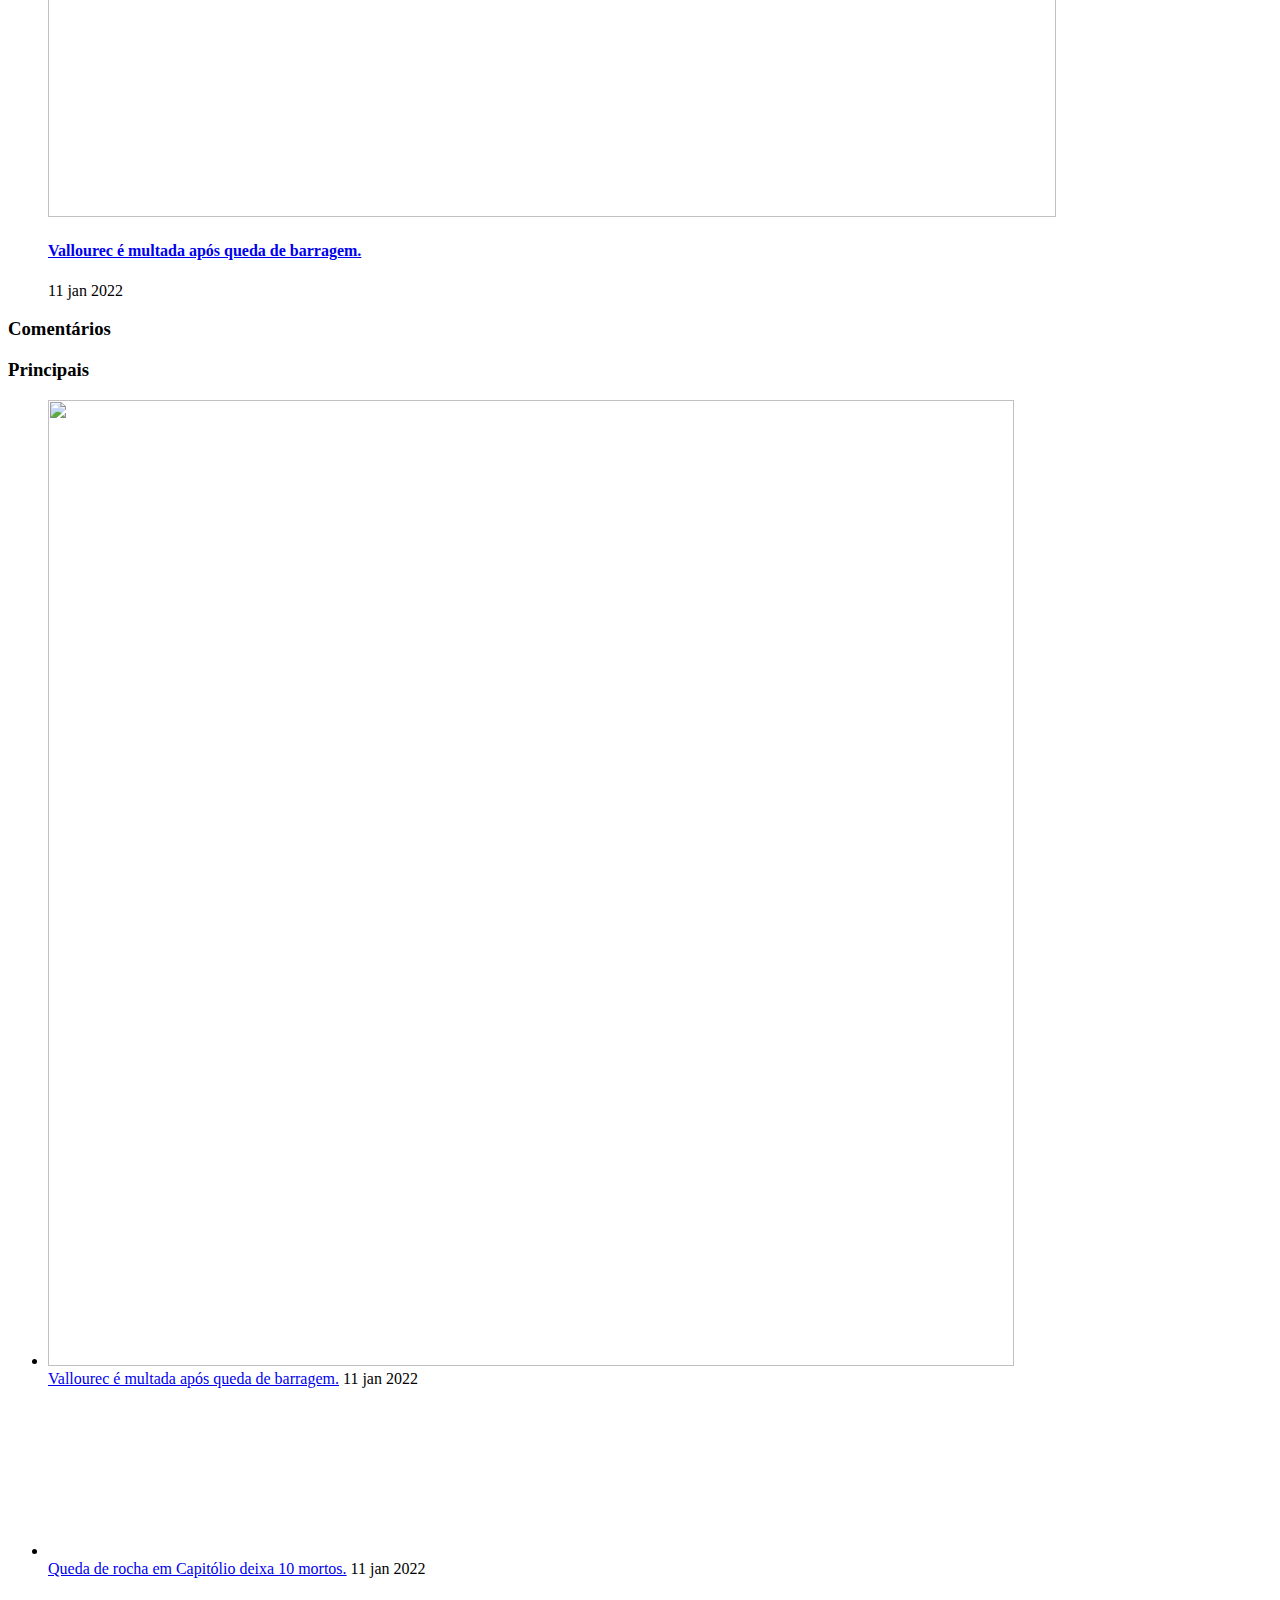
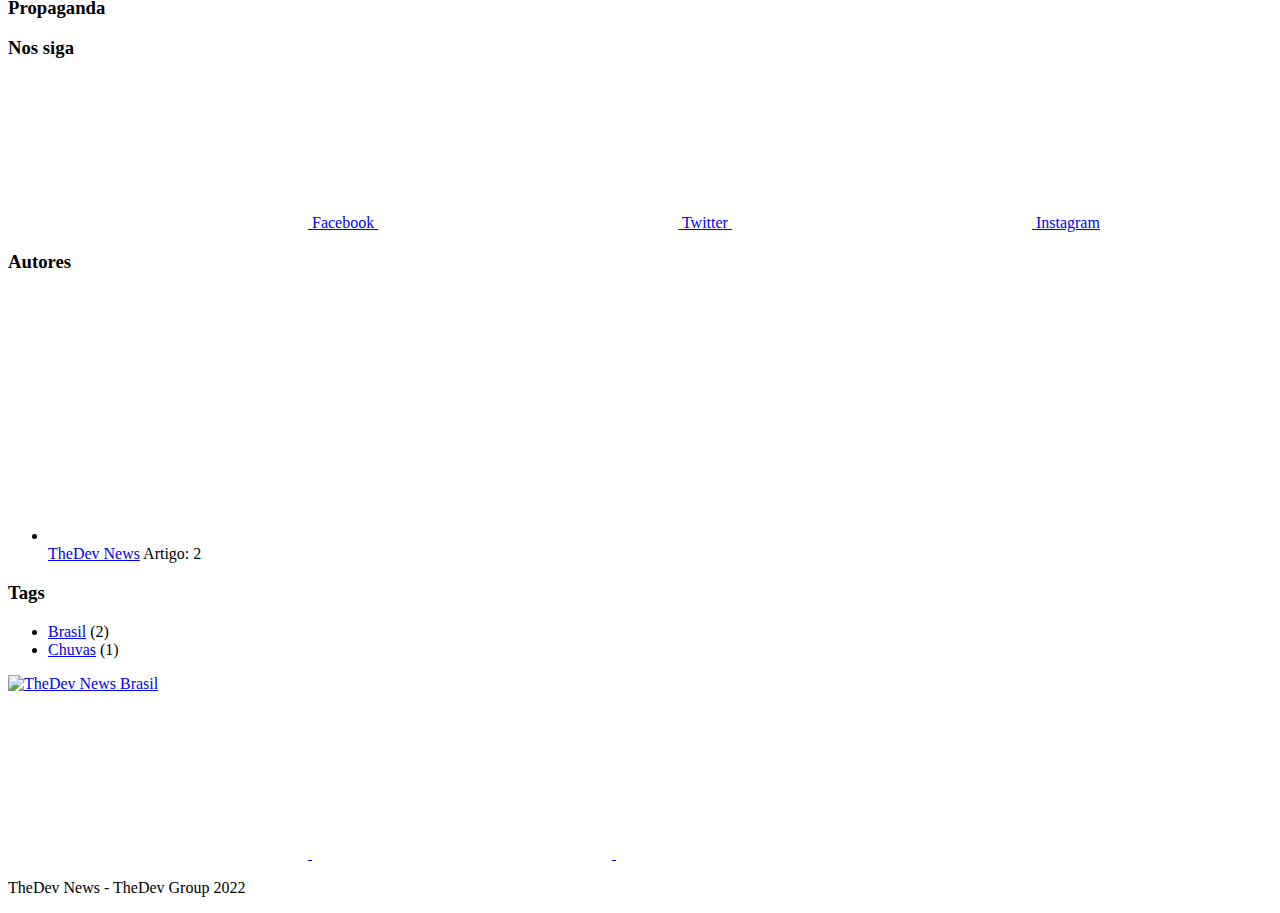
==== commit e9eaf342: "Updated from Publii" ====
--- a/queda-de-rocha-em-capitolio-deixa-10-mortos/index.html
+++ b/queda-de-rocha-em-capitolio-deixa-10-mortos/index.html
@@ -1,4 +1,4 @@
-<!DOCTYPE html><html lang="pt-br"><head><meta charset="utf-8"><meta http-equiv="X-UA-Compatible" content="IE=edge"><meta name="viewport" content="width=device-width,initial-scale=1"><title>Queda de rocha em Capitólio deixa 10 mortos. - TheDev News | TheDev News Brasil</title><meta name="description" content="Queda de rocha em Capitólio deixa 10 mortos, além de 32 feridos!"><meta name="generator" content="Publii Open-Source CMS for Static Site"><link rel="canonical" href="https://www.thedevnews.ga/queda-de-rocha-em-capitolio-deixa-10-mortos/"><link rel="alternate" type="application/atom+xml" href="https://www.thedevnews.ga/feed.xml"><link rel="alternate" type="application/json" href="https://www.thedevnews.ga/feed.json"><meta property="og:title" content="Queda de rocha em Capitólio deixa 10 mortos."><meta property="og:image" content="https://www.thedevnews.ga/media/posts/1/WhatsApp-Image-2022-01-08-at-18.01.36.jpeg"><meta property="og:site_name" content="TheDev News Brasil"><meta property="og:description" content="Queda de rocha em Capitólio deixa 10 mortos, além de 32 feridos!"><meta property="og:url" content="https://www.thedevnews.ga/queda-de-rocha-em-capitolio-deixa-10-mortos/"><meta property="og:type" content="article"><meta name="twitter:card" content="summary_large_image"><meta name="twitter:site" content="@thedevnewsbr"><meta name="twitter:title" content="Queda de rocha em Capitólio deixa 10 mortos."><meta name="twitter:description" content="Queda de rocha em Capitólio deixa 10 mortos, além de 32 feridos!"><meta name="twitter:image" content="https://www.thedevnews.ga/media/posts/1/WhatsApp-Image-2022-01-08-at-18.01.36.jpeg"><link rel="shortcut icon" href="https://www.thedevnews.ga/media/website/TheDev-News-logo.png" type="image/x-icon"><style>:root{--body-font:-apple-system,BlinkMacSystemFont,"Segoe UI",Roboto,Oxygen,Ubuntu,Cantarell,"Fira Sans","Droid Sans","Helvetica Neue",Arial,sans-serif,"Apple Color Emoji","Segoe UI Emoji","Segoe UI Symbol";--heading-font:var(--body-font);--post-entry-font:var(--body-font);--logo-font:var(--body-font);--menu-font:var(--body-font)}</style><link rel="stylesheet" href="https://www.thedevnews.ga/assets/css/style.css?v=92df96ceddd2dae3001f3feadd73796e"><script type="application/ld+json">{"@context":"http://schema.org","@type":"Article","mainEntityOfPage":{"@type":"WebPage","@id":"https://www.thedevnews.ga/queda-de-rocha-em-capitolio-deixa-10-mortos/"},"headline":"Queda de rocha em Capitólio deixa 10 mortos.","datePublished":"2022-01-11T00:27","dateModified":"2022-01-11T00:29","image":{"@type":"ImageObject","url":"https://www.thedevnews.ga/media/posts/1/WhatsApp-Image-2022-01-08-at-18.01.36.jpeg","height":168,"width":300},"description":"Queda de rocha em Capitólio deixa 10 mortos, além de 32 feridos!","author":{"@type":"Person","name":"TheDev News"},"publisher":{"@type":"Organization","name":"TheDev News","logo":{"@type":"ImageObject","url":"https://www.thedevnews.ga/media/website/TheDev-News-logo-4.png","height":250,"width":250}}}</script></head><body><header class="topbar" id="js-header"><div class="topbar__inner"><a class="logo" href="https://www.thedevnews.ga/"><img src="https://www.thedevnews.ga/media/website/TheDev-News-logo-4.png" alt="TheDev News Brasil"></a></div></header><div class="content"><div class="infobar"><div class="infobar__update">Atualizado em: <time datetime="2022-01-29T02:39">29 jan 2022</time></div><div class="infobar__search"><form action="https://www.thedevnews.ga/search.html"><input type="search" name="q" placeholder="pesquisar..." aria-label="Entrada da Pesquisa"> <button type="submit" aria-label="Enviar"><svg role="presentation" focusable="false" width="15px" height="14px"><use xlink:href="https://www.thedevnews.ga/assets/svg/svg-map.svg#search"/></svg></button></form></div></div><main class="main"><article class="post"><figure class="post__featured-image"><img src="https://www.thedevnews.ga/media/posts/1/WhatsApp-Image-2022-01-08-at-18.01.36.jpeg" srcset="https://www.thedevnews.ga/media/posts/1/responsive/WhatsApp-Image-2022-01-08-at-18.01.36-xs.jpeg 300w, https://www.thedevnews.ga/media/posts/1/responsive/WhatsApp-Image-2022-01-08-at-18.01.36-sm.jpeg 480w, https://www.thedevnews.ga/media/posts/1/responsive/WhatsApp-Image-2022-01-08-at-18.01.36-md.jpeg 768w, https://www.thedevnews.ga/media/posts/1/responsive/WhatsApp-Image-2022-01-08-at-18.01.36-lg.jpeg 1024w, https://www.thedevnews.ga/media/posts/1/responsive/WhatsApp-Image-2022-01-08-at-18.01.36-xl.jpeg 1360w, https://www.thedevnews.ga/media/posts/1/responsive/WhatsApp-Image-2022-01-08-at-18.01.36-2xl.jpeg 1600w" sizes="(max-width: 1600px) 100vw, 1600px" loading="eager" height="168" width="300" alt=""></figure><header class="u-header post__header"><h1>Queda de rocha em Capitólio deixa 10 mortos.</h1><div class="u-header__meta u-small"><img src="https://www.thedevnews.ga/media/website/TheDev-News-logo-2.png" loading="eager" class="u-header__avatar" alt="TheDev News" height="250" width="250"><div><a href="https://www.thedevnews.ga/autor/thedevnews/" title="TheDev News">TheDev News</a> <time datetime="2022-01-11T00:27">11 jan 2022 </time><a href="https://www.thedevnews.ga/tags/brasil/" class="u-tag u-tag--1">Brasil</a></div></div></header><div class="post__entry u-inner"><p>Uma queda de rochas deixou 10 mortos além de aproximadamente 32 feridos na cidade de Capitólio em Minas Gerais.</p><figure class="post__image"><img loading="lazy" src="https://upload.wikimedia.org/wikipedia/pt/0/04/Deslizamento_em_Capit%C3%B3lio.jpeg" data-is-external-image="true" alt="Vídeo gravado com momentos antes do acidente" width="463" height="500"><figcaption>Vídeo gravado por turista momentos antes do acidente</figcaption></figure><p>“Sofremos hoje a dor de uma tragédia em nosso Estado, devido às fortes chuvas, que provocaram o desprendimento de um paredão de pedras no lago de Furnas, em Capitólio. O Governo de Minas está presente desde os primeiros momentos através da Defesa Civil e Corpo de Bombeiros” - disse, pelo twitter, o governador de Minas Gerais, <a href="https://pt.wikipedia.org/wiki/Romeu_Zema" target="_blank" rel="nofollow noopener noreferrer">Romeu Zema</a> do partido <a href="https://pt.wikipedia.org/wiki/Partido_Novo" rel="nofollow">NOVO</a>.</p><p>O desabamento ocorreu aproximadamente ás 12h30 do horário local no Lago de Furnas em Capitólio, no condomínio Escarpas do Lago, atingindo cerca de 70 a 100 pessoas que estavam no local, que estava isolado e fechado.</p><p>Como informado inicialmente pelo Corpo de Bombeiros, uma "tromba d'água" junto as pedras, foi o que causou o deslizamento, porém, de acordo com o especialista em gerenciamento de risco Gustavo Cunha Melo, a tromba d'água por ter agido como uma espécie de  gatilho para o deslizamento, e não necessariamente como a causa do problema. De acordo com Gustavo, a rocha iria se desprender de qualquer maneira, devido a <a href="https://pt.wikipedia.org/wiki/Eros%C3%A3o" rel="nofollow">erosão</a>.</p><p>O porta-voz do corpo de bombeiros de Minas Gerais, Pedro Aihara, disse que a formação rochosa do local e as chuvas na região facilitaram para que o deslizamento ocorresse, e que a forma que a rocha caiu, piorou a situação.</p><p>Mais de 40 militares estiveram na região, incluindo mergulhadores, o Corpo de Bombeiros e o Batalhão de Operações Aéreas. A delegacia Fluvial de Furnas deslocou imediatamente a equipe de Busca e Salvamento (SAR) para o local. Foram encontrados cerca de 10 mortos e 32 sobreviventes, a maioria com ferimentos leves. 27 foram atendidas e liberadas: 23 delas da Santa Casa de Capitólio e outras 4 da Santa Casa de São José da Barra. Quatro seguem internadas.</p><p>A Marinha do Brasil divulgou uma nota oficial pouco tempo depois informando que: "Um inquérito será instaurado para apurar causas, circunstâncias do acidente/fato ocorrido.".</p><p>O governador prestou solidariedade as famílias das vítimas: "Solidarizo com as famílias neste difícil momento. Seguiremos atuando para fornecer o apoio e amparo necessários".</p></div><aside class="post__aside"><div class="post__last-updated u-small">Este artigo foi atualizado em 11 jan 2022</div><div class="post__share"><a href="https://www.facebook.com/sharer/sharer.php?u=https%3A%2F%2Fwww.thedevnews.ga%2Fqueda-de-rocha-em-capitolio-deixa-10-mortos%2F" class="js-share facebook" title="Compartilhar com Facebook" rel="nofollow noopener noreferrer" aria-label="Compartilhar com Facebook"><svg class="u-icon"><use xlink:href="https://www.thedevnews.ga/assets/svg/svg-map.svg#facebook"/></svg> </a><a href="https://twitter.com/share?url=https%3A%2F%2Fwww.thedevnews.ga%2Fqueda-de-rocha-em-capitolio-deixa-10-mortos%2F&amp;via=%40thedevnewsbr&amp;text=Queda%20de%20rocha%20em%20Capit%C3%B3lio%20deixa%2010%20mortos." class="js-share twitter" title="Compartilhar com Twitter" rel="nofollow noopener noreferrer" aria-label="Compartilhar com Twitter"><svg class="u-icon"><use xlink:href="https://www.thedevnews.ga/assets/svg/svg-map.svg#twitter"/></svg> </a><a href="https://pinterest.com/pin/create/button/?url=https%3A%2F%2Fwww.thedevnews.ga%2Fqueda-de-rocha-em-capitolio-deixa-10-mortos%2F&amp;media=https%3A%2F%2Fwww.thedevnews.ga%2Fmedia%2Fposts%2F1%2FWhatsApp-Image-2022-01-08-at-18.01.36.jpeg&amp;description=Queda%20de%20rocha%20em%20Capit%C3%B3lio%20deixa%2010%20mortos." class="js-share pinterest" title="Compartilhar com Pinterest" rel="nofollow noopener noreferrer" aria-label="Compartilhar com Pinterest"><svg class="u-icon"><use xlink:href="https://www.thedevnews.ga/assets/svg/svg-map.svg#pinterest"/></svg> </a><a href="https://mix.com/add?url=https%3A%2F%2Fwww.thedevnews.ga%2Fqueda-de-rocha-em-capitolio-deixa-10-mortos%2F" class="js-share mix" title="Compartilhar com Mix" rel="nofollow noopener noreferrer" aria-label="Compartilhar com Mix"><svg class="u-icon"><use xlink:href="https://www.thedevnews.ga/assets/svg/svg-map.svg#mix"/></svg> </a><a href="https://wa.me/?text=Queda%20de%20rocha%20em%20Capit%C3%B3lio%20deixa%2010%20mortos. https%3A%2F%2Fwww.thedevnews.ga%2Fqueda-de-rocha-em-capitolio-deixa-10-mortos%2F" class="js-share whatsapp" rel="nofollow noopener noreferrer" title="Compartilhar com WhatsApp" aria-label="Compartilhar com WhatsApp"><svg class="u-icon"><use xlink:href="https://www.thedevnews.ga/assets/svg/svg-map.svg#whatsapp"/></svg> </a><a href="https://www.linkedin.com/sharing/share-offsite/?url=https%3A%2F%2Fwww.thedevnews.ga%2Fqueda-de-rocha-em-capitolio-deixa-10-mortos%2F" class="js-share linkedin" title="Compartilhar com LinkedIn" rel="nofollow noopener noreferrer" aria-label="Compartilhar com LinkedIn"><svg class="u-icon"><use xlink:href="https://www.thedevnews.ga/assets/svg/svg-map.svg#linkedin"/></svg> </a><a href="https://buffer.com/add?text=Queda%20de%20rocha%20em%20Capit%C3%B3lio%20deixa%2010%20mortos.&amp;url=https%3A%2F%2Fwww.thedevnews.ga%2Fqueda-de-rocha-em-capitolio-deixa-10-mortos%2F" class="js-share buffer" title="Compartilhar com Buffer" rel="nofollow noopener noreferrer" aria-label="Compartilhar com Buffer"><svg class="u-icon"><use xlink:href="https://www.thedevnews.ga/assets/svg/svg-map.svg#buffer"/></svg></a></div></aside><footer class="post__footer"><a href="https://www.thedevnews.ga/queda-de-rocha-em-capitolio-deixa-10-mortos/#disqus_thread" data-disqus-identifier="1" class="u-comment-count" rel="nofollow">0</a><ul class="post__tag box"><li><a href="https://www.thedevnews.ga/tags/brasil/" class="u-tag u-tag--1" title="Brasil">Brasil</a></li></ul><div class="post__bio box"><img class="u-author__avatar" src="https://www.thedevnews.ga/media/website/TheDev-News-logo-2.png" loading="lazy" alt="TheDev News" height="250" width="250"><div><h4 class="h6"><a href="https://www.thedevnews.ga/autor/thedevnews/" title="TheDev News">TheDev News</a></h4><p>Autor principal de notícias</p></div></div><nav class="post__nav box"><div class="post__nav__next"><a href="https://www.thedevnews.ga/vallourec-e-multada-apos-queda-de-barragem/" class="post__nav__link" rel="next"><div class="u-small">Próximo artigo<h5>Vallourec é multada após queda de barragem.</h5></div><img src="https://www.thedevnews.ga/media/posts/3/responsive/barragem-xs.jpg" loading="lazy" alt="" height="966" width="1008"></a></div></nav><div class="post__related box"><h3 class="box__title">Artigos relacionados</h3><div class="post__related-wrap"><figure class="post__related-item"><a href="https://www.thedevnews.ga/vallourec-e-multada-apos-queda-de-barragem/" class="c-card__image"><img src="https://www.thedevnews.ga/media/posts/3/responsive/barragem-xs.jpg" loading="lazy" height="966" width="1008" alt=""></a><figcaption><h4 class="post__related-title"><a href="https://www.thedevnews.ga/vallourec-e-multada-apos-queda-de-barragem/" class="inverse">Vallourec é multada após queda de barragem.</a></h4><time datetime="2022-01-11T23:43" class="u-small">11 jan 2022</time></figcaption></figure></div></div></footer></article><div class="comments box"><h3 class="box__title">Comentários</h3><div id="disqus_thread"></div><script>var disqus_config = function () {
+<!DOCTYPE html><html lang="pt-br"><head><meta charset="utf-8"><meta http-equiv="X-UA-Compatible" content="IE=edge"><meta name="viewport" content="width=device-width,initial-scale=1"><title>Queda de rocha em Capitólio deixa 10 mortos. - TheDev News | TheDev News Brasil</title><meta name="description" content="Queda de rocha em Capitólio deixa 10 mortos, além de 32 feridos!"><meta name="generator" content="Publii Open-Source CMS for Static Site"><link rel="canonical" href="https://www.thedevnews.ga/queda-de-rocha-em-capitolio-deixa-10-mortos/"><link rel="alternate" type="application/atom+xml" href="https://www.thedevnews.ga/feed.xml"><link rel="alternate" type="application/json" href="https://www.thedevnews.ga/feed.json"><meta property="og:title" content="Queda de rocha em Capitólio deixa 10 mortos."><meta property="og:image" content="https://www.thedevnews.ga/media/posts/1/WhatsApp-Image-2022-01-08-at-18.01.36.jpeg"><meta property="og:site_name" content="TheDev News Brasil"><meta property="og:description" content="Queda de rocha em Capitólio deixa 10 mortos, além de 32 feridos!"><meta property="og:url" content="https://www.thedevnews.ga/queda-de-rocha-em-capitolio-deixa-10-mortos/"><meta property="og:type" content="article"><meta name="twitter:card" content="summary_large_image"><meta name="twitter:site" content="@thedevnewsbr"><meta name="twitter:title" content="Queda de rocha em Capitólio deixa 10 mortos."><meta name="twitter:description" content="Queda de rocha em Capitólio deixa 10 mortos, além de 32 feridos!"><meta name="twitter:image" content="https://www.thedevnews.ga/media/posts/1/WhatsApp-Image-2022-01-08-at-18.01.36.jpeg"><link rel="shortcut icon" href="https://www.thedevnews.ga/media/website/TheDev-News-logo.png" type="image/x-icon"><style>:root{--body-font:-apple-system,BlinkMacSystemFont,"Segoe UI",Roboto,Oxygen,Ubuntu,Cantarell,"Fira Sans","Droid Sans","Helvetica Neue",Arial,sans-serif,"Apple Color Emoji","Segoe UI Emoji","Segoe UI Symbol";--heading-font:var(--body-font);--post-entry-font:var(--body-font);--logo-font:var(--body-font);--menu-font:var(--body-font)}</style><link rel="stylesheet" href="https://www.thedevnews.ga/assets/css/style.css?v=798b9a20255ac637fd40cda52c94b957"><script type="application/ld+json">{"@context":"http://schema.org","@type":"Article","mainEntityOfPage":{"@type":"WebPage","@id":"https://www.thedevnews.ga/queda-de-rocha-em-capitolio-deixa-10-mortos/"},"headline":"Queda de rocha em Capitólio deixa 10 mortos.","datePublished":"2022-01-11T00:27","dateModified":"2022-01-11T00:29","image":{"@type":"ImageObject","url":"https://www.thedevnews.ga/media/posts/1/WhatsApp-Image-2022-01-08-at-18.01.36.jpeg","height":168,"width":300},"description":"Queda de rocha em Capitólio deixa 10 mortos, além de 32 feridos!","author":{"@type":"Person","name":"TheDev News","url":"https://www.thedevnews.ga/autor/thedevnews/"},"publisher":{"@type":"Organization","name":"TheDev News","logo":{"@type":"ImageObject","url":"https://www.thedevnews.ga/media/website/TheDev-News-logo-4.png","height":250,"width":250}}}</script></head><body><header class="topbar" id="js-header"><div class="topbar__inner"><a class="logo" href="https://www.thedevnews.ga/"><img src="https://www.thedevnews.ga/media/website/TheDev-News-logo-4.png" alt="TheDev News Brasil"></a></div></header><div class="content"><div class="infobar"><div class="infobar__update">Atualizado em: <time datetime="2022-09-03T00:24">3 set 2022</time></div><div class="infobar__search"><form action="https://www.thedevnews.ga/search.html"><input type="search" name="q" placeholder="pesquisar..." aria-label="Entrada da Pesquisa"> <button type="submit" aria-label="Enviar"><svg role="presentation" focusable="false" width="15px" height="14px"><use xlink:href="https://www.thedevnews.ga/assets/svg/svg-map.svg#search"/></svg></button></form></div></div><main class="main"><article class="post"><figure class="post__featured-image"><img src="https://www.thedevnews.ga/media/posts/1/WhatsApp-Image-2022-01-08-at-18.01.36.jpeg" srcset="https://www.thedevnews.ga/media/posts/1/responsive/WhatsApp-Image-2022-01-08-at-18.01.36-xs.jpeg 300w, https://www.thedevnews.ga/media/posts/1/responsive/WhatsApp-Image-2022-01-08-at-18.01.36-sm.jpeg 480w, https://www.thedevnews.ga/media/posts/1/responsive/WhatsApp-Image-2022-01-08-at-18.01.36-md.jpeg 768w, https://www.thedevnews.ga/media/posts/1/responsive/WhatsApp-Image-2022-01-08-at-18.01.36-lg.jpeg 1024w, https://www.thedevnews.ga/media/posts/1/responsive/WhatsApp-Image-2022-01-08-at-18.01.36-xl.jpeg 1360w, https://www.thedevnews.ga/media/posts/1/responsive/WhatsApp-Image-2022-01-08-at-18.01.36-2xl.jpeg 1600w" sizes="(max-width: 1600px) 100vw, 1600px" loading="eager" height="168" width="300" alt=""></figure><header class="u-header post__header"><h1>Queda de rocha em Capitólio deixa 10 mortos.</h1><div class="u-header__meta u-small"><img src="https://www.thedevnews.ga/media/website/TheDev-News-logo-2.png" loading="eager" class="u-header__avatar" alt="TheDev News" height="250" width="250"><div><a href="https://www.thedevnews.ga/autor/thedevnews/" title="TheDev News">TheDev News</a> <time datetime="2022-01-11T00:27">11 jan 2022 </time><a href="https://www.thedevnews.ga/tags/brasil/" class="u-tag u-tag--1">Brasil</a></div></div></header><div class="post__entry u-inner"><p>Uma queda de rochas deixou 10 mortos além de aproximadamente 32 feridos na cidade de Capitólio em Minas Gerais.</p><figure class="post__image"><img loading="lazy" src="https://upload.wikimedia.org/wikipedia/pt/0/04/Deslizamento_em_Capit%C3%B3lio.jpeg" data-is-external-image="true" alt="Vídeo gravado com momentos antes do acidente" width="463" height="500"><figcaption>Vídeo gravado por turista momentos antes do acidente</figcaption></figure><p>“Sofremos hoje a dor de uma tragédia em nosso Estado, devido às fortes chuvas, que provocaram o desprendimento de um paredão de pedras no lago de Furnas, em Capitólio. O Governo de Minas está presente desde os primeiros momentos através da Defesa Civil e Corpo de Bombeiros” - disse, pelo twitter, o governador de Minas Gerais, <a href="https://pt.wikipedia.org/wiki/Romeu_Zema" target="_blank" rel="nofollow noopener noreferrer">Romeu Zema</a> do partido <a href="https://pt.wikipedia.org/wiki/Partido_Novo" rel="nofollow">NOVO</a>.</p><p>O desabamento ocorreu aproximadamente ás 12h30 do horário local no Lago de Furnas em Capitólio, no condomínio Escarpas do Lago, atingindo cerca de 70 a 100 pessoas que estavam no local, que estava isolado e fechado.</p><p>Como informado inicialmente pelo Corpo de Bombeiros, uma "tromba d'água" junto as pedras, foi o que causou o deslizamento, porém, de acordo com o especialista em gerenciamento de risco Gustavo Cunha Melo, a tromba d'água por ter agido como uma espécie de  gatilho para o deslizamento, e não necessariamente como a causa do problema. De acordo com Gustavo, a rocha iria se desprender de qualquer maneira, devido a <a href="https://pt.wikipedia.org/wiki/Eros%C3%A3o" rel="nofollow">erosão</a>.</p><p>O porta-voz do corpo de bombeiros de Minas Gerais, Pedro Aihara, disse que a formação rochosa do local e as chuvas na região facilitaram para que o deslizamento ocorresse, e que a forma que a rocha caiu, piorou a situação.</p><p>Mais de 40 militares estiveram na região, incluindo mergulhadores, o Corpo de Bombeiros e o Batalhão de Operações Aéreas. A delegacia Fluvial de Furnas deslocou imediatamente a equipe de Busca e Salvamento (SAR) para o local. Foram encontrados cerca de 10 mortos e 32 sobreviventes, a maioria com ferimentos leves. 27 foram atendidas e liberadas: 23 delas da Santa Casa de Capitólio e outras 4 da Santa Casa de São José da Barra. Quatro seguem internadas.</p><p>A Marinha do Brasil divulgou uma nota oficial pouco tempo depois informando que: "Um inquérito será instaurado para apurar causas, circunstâncias do acidente/fato ocorrido.".</p><p>O governador prestou solidariedade as famílias das vítimas: "Solidarizo com as famílias neste difícil momento. Seguiremos atuando para fornecer o apoio e amparo necessários".</p></div><aside class="post__aside"><div class="post__last-updated u-small">Este artigo foi atualizado em 11 jan 2022</div><div class="post__share"><a href="https://www.facebook.com/sharer/sharer.php?u=https%3A%2F%2Fwww.thedevnews.ga%2Fqueda-de-rocha-em-capitolio-deixa-10-mortos%2F" class="js-share facebook" title="Compartilhar com Facebook" rel="nofollow noopener noreferrer" aria-label="Compartilhar com Facebook"><svg class="u-icon"><use xlink:href="https://www.thedevnews.ga/assets/svg/svg-map.svg#facebook"/></svg> </a><a href="https://twitter.com/share?url=https%3A%2F%2Fwww.thedevnews.ga%2Fqueda-de-rocha-em-capitolio-deixa-10-mortos%2F&amp;via=%40thedevnewsbr&amp;text=Queda%20de%20rocha%20em%20Capit%C3%B3lio%20deixa%2010%20mortos." class="js-share twitter" title="Compartilhar com Twitter" rel="nofollow noopener noreferrer" aria-label="Compartilhar com Twitter"><svg class="u-icon"><use xlink:href="https://www.thedevnews.ga/assets/svg/svg-map.svg#twitter"/></svg> </a><a href="https://pinterest.com/pin/create/button/?url=https%3A%2F%2Fwww.thedevnews.ga%2Fqueda-de-rocha-em-capitolio-deixa-10-mortos%2F&amp;media=https%3A%2F%2Fwww.thedevnews.ga%2Fmedia%2Fposts%2F1%2FWhatsApp-Image-2022-01-08-at-18.01.36.jpeg&amp;description=Queda%20de%20rocha%20em%20Capit%C3%B3lio%20deixa%2010%20mortos." class="js-share pinterest" title="Compartilhar com Pinterest" rel="nofollow noopener noreferrer" aria-label="Compartilhar com Pinterest"><svg class="u-icon"><use xlink:href="https://www.thedevnews.ga/assets/svg/svg-map.svg#pinterest"/></svg> </a><a href="https://mix.com/add?url=https%3A%2F%2Fwww.thedevnews.ga%2Fqueda-de-rocha-em-capitolio-deixa-10-mortos%2F" class="js-share mix" title="Compartilhar com Mix" rel="nofollow noopener noreferrer" aria-label="Compartilhar com Mix"><svg class="u-icon"><use xlink:href="https://www.thedevnews.ga/assets/svg/svg-map.svg#mix"/></svg> </a><a href="https://wa.me/?text=Queda%20de%20rocha%20em%20Capit%C3%B3lio%20deixa%2010%20mortos. https%3A%2F%2Fwww.thedevnews.ga%2Fqueda-de-rocha-em-capitolio-deixa-10-mortos%2F" class="js-share whatsapp" rel="nofollow noopener noreferrer" title="Compartilhar com WhatsApp" aria-label="Compartilhar com WhatsApp"><svg class="u-icon"><use xlink:href="https://www.thedevnews.ga/assets/svg/svg-map.svg#whatsapp"/></svg> </a><a href="https://www.linkedin.com/sharing/share-offsite/?url=https%3A%2F%2Fwww.thedevnews.ga%2Fqueda-de-rocha-em-capitolio-deixa-10-mortos%2F" class="js-share linkedin" title="Compartilhar com LinkedIn" rel="nofollow noopener noreferrer" aria-label="Compartilhar com LinkedIn"><svg class="u-icon"><use xlink:href="https://www.thedevnews.ga/assets/svg/svg-map.svg#linkedin"/></svg> </a><a href="https://buffer.com/add?text=Queda%20de%20rocha%20em%20Capit%C3%B3lio%20deixa%2010%20mortos.&amp;url=https%3A%2F%2Fwww.thedevnews.ga%2Fqueda-de-rocha-em-capitolio-deixa-10-mortos%2F" class="js-share buffer" title="Compartilhar com Buffer" rel="nofollow noopener noreferrer" aria-label="Compartilhar com Buffer"><svg class="u-icon"><use xlink:href="https://www.thedevnews.ga/assets/svg/svg-map.svg#buffer"/></svg></a></div></aside><footer class="post__footer"><a href="https://www.thedevnews.ga/queda-de-rocha-em-capitolio-deixa-10-mortos/#disqus_thread" data-disqus-identifier="1" class="u-comment-count" rel="nofollow">0</a><ul class="post__tag box"><li><a href="https://www.thedevnews.ga/tags/brasil/" class="u-tag u-tag--1" title="Brasil">Brasil</a></li></ul><div class="post__bio box"><img class="u-author__avatar" src="https://www.thedevnews.ga/media/website/TheDev-News-logo-2.png" loading="lazy" alt="TheDev News" height="250" width="250"><div><h4 class="h6"><a href="https://www.thedevnews.ga/autor/thedevnews/" title="TheDev News">TheDev News</a></h4><p>Autor principal de notícias</p></div></div><nav class="post__nav box"><div class="post__nav__next"><a href="https://www.thedevnews.ga/vallourec-e-multada-apos-queda-de-barragem/" class="post__nav__link" rel="next"><div class="u-small">Próximo artigo<h5>Vallourec é multada após queda de barragem.</h5></div><img src="https://www.thedevnews.ga/media/posts/3/responsive/barragem-xs.jpg" loading="lazy" alt="" height="966" width="1008"></a></div></nav><div class="post__related box"><h3 class="box__title">Artigos relacionados</h3><div class="post__related-wrap"><figure class="post__related-item"><a href="https://www.thedevnews.ga/vallourec-e-multada-apos-queda-de-barragem/" class="c-card__image"><img src="https://www.thedevnews.ga/media/posts/3/responsive/barragem-xs.jpg" loading="lazy" height="966" width="1008" alt=""></a><figcaption><h4 class="post__related-title"><a href="https://www.thedevnews.ga/vallourec-e-multada-apos-queda-de-barragem/" class="inverse">Vallourec é multada após queda de barragem.</a></h4><time datetime="2022-01-11T23:43" class="u-small">11 jan 2022</time></figcaption></figure></div></div></footer></article><div class="comments box"><h3 class="box__title">Comentários</h3><div id="disqus_thread"></div><script>var disqus_config = function () {
                     this.page.url = 'https://www.thedevnews.ga/queda-de-rocha-em-capitolio-deixa-10-mortos/';
                     this.page.identifier = '1';
                 };
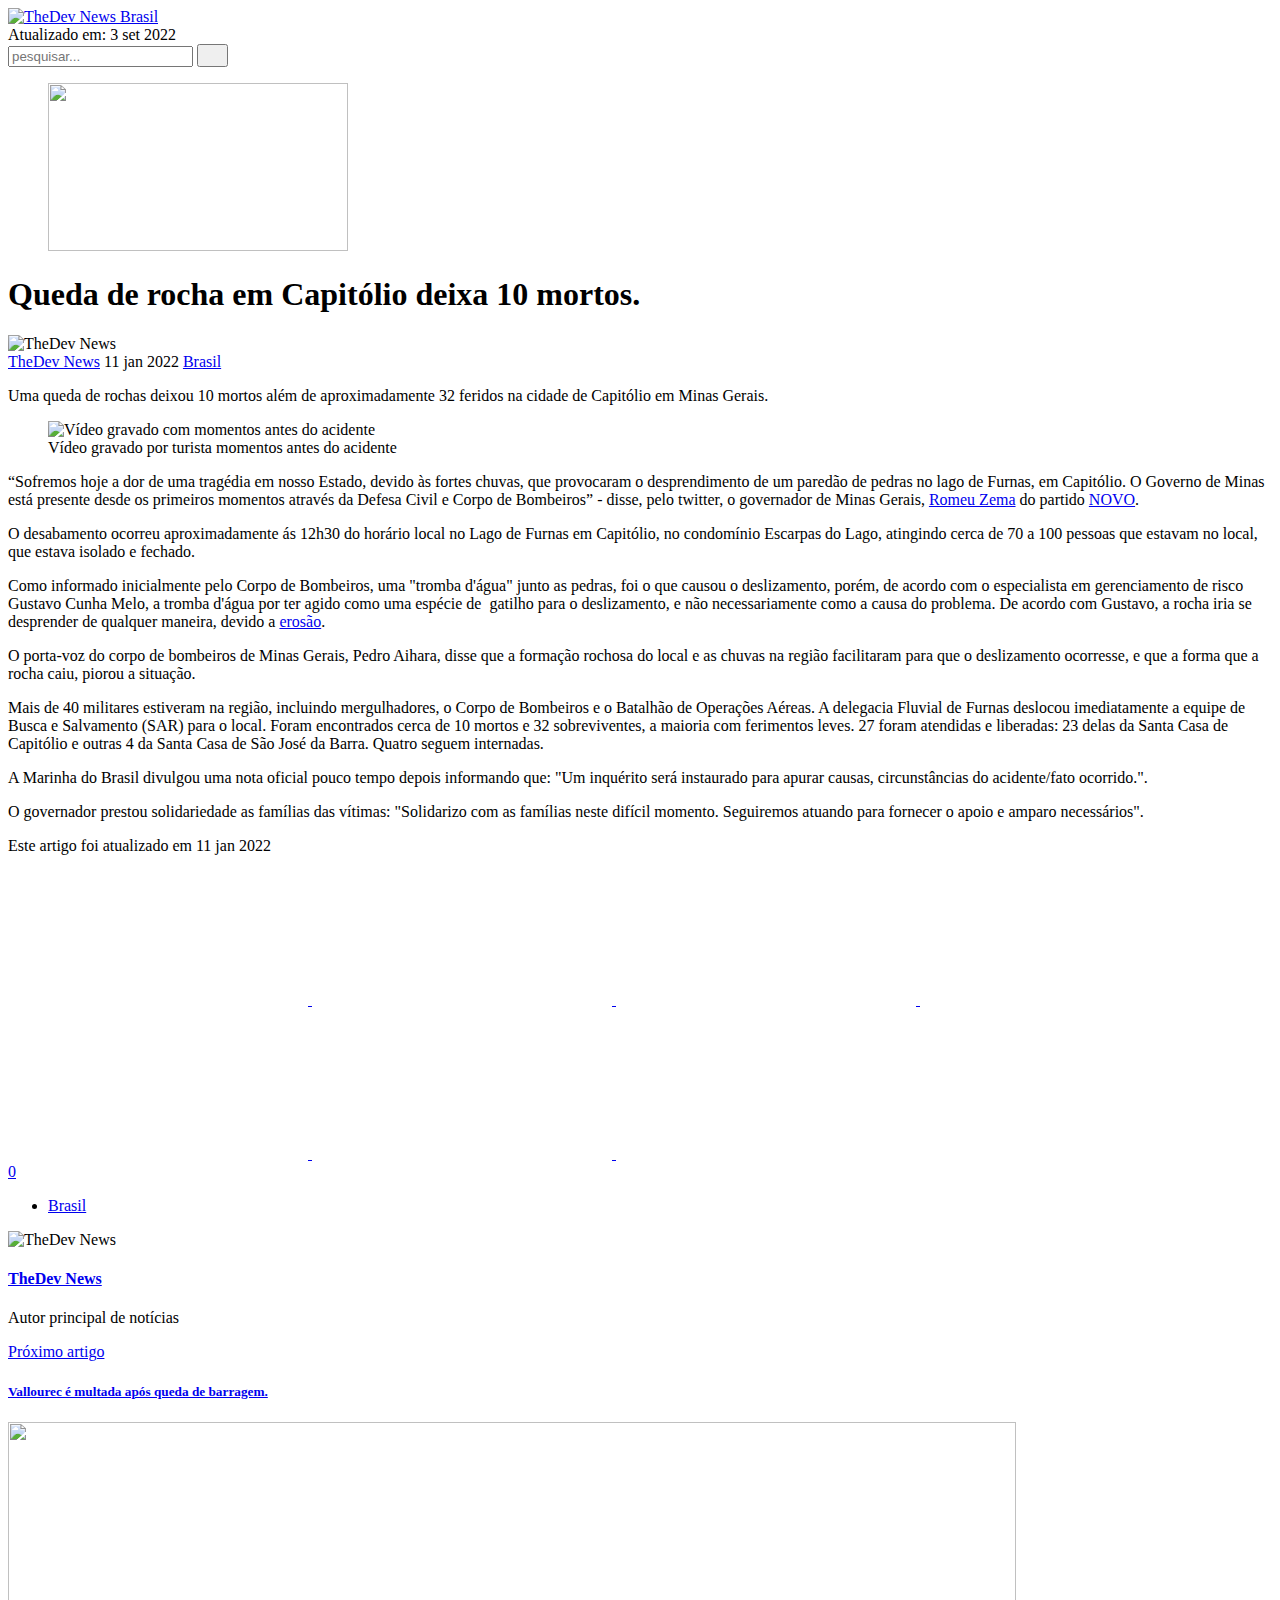
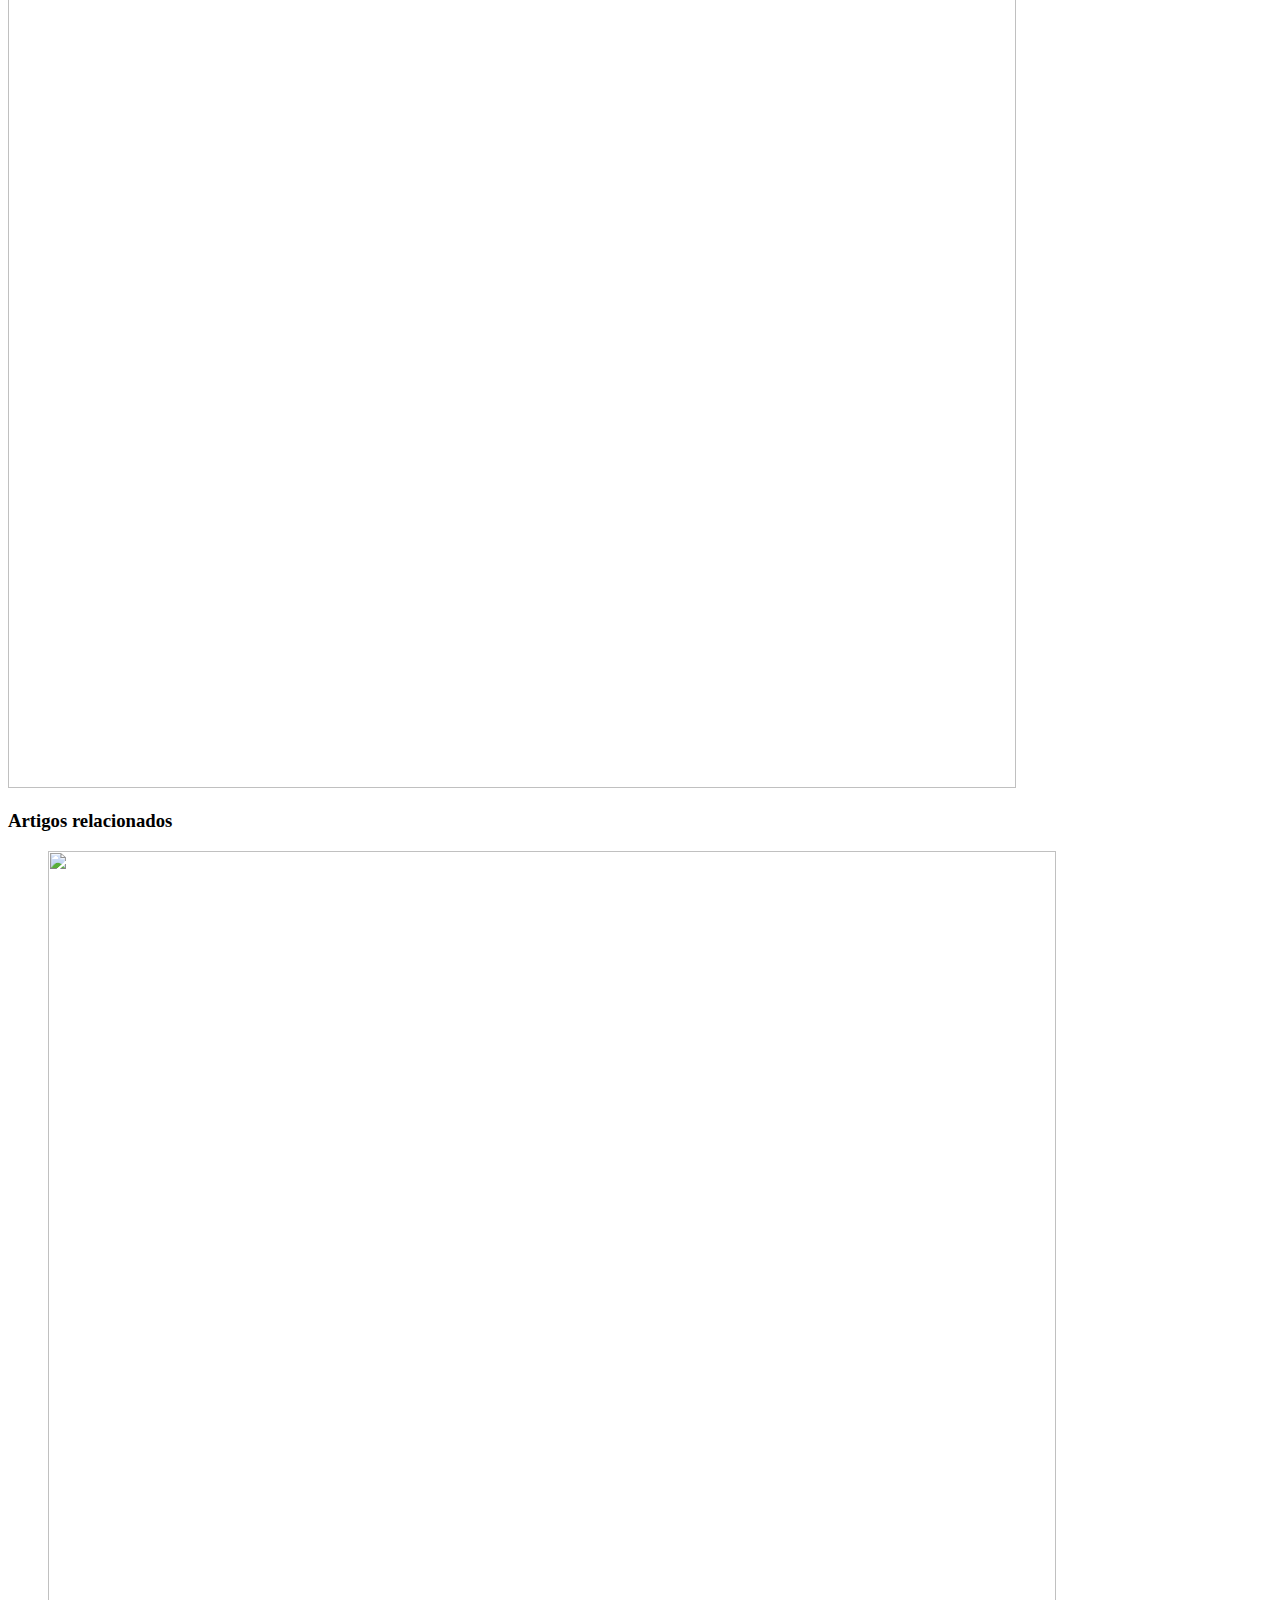
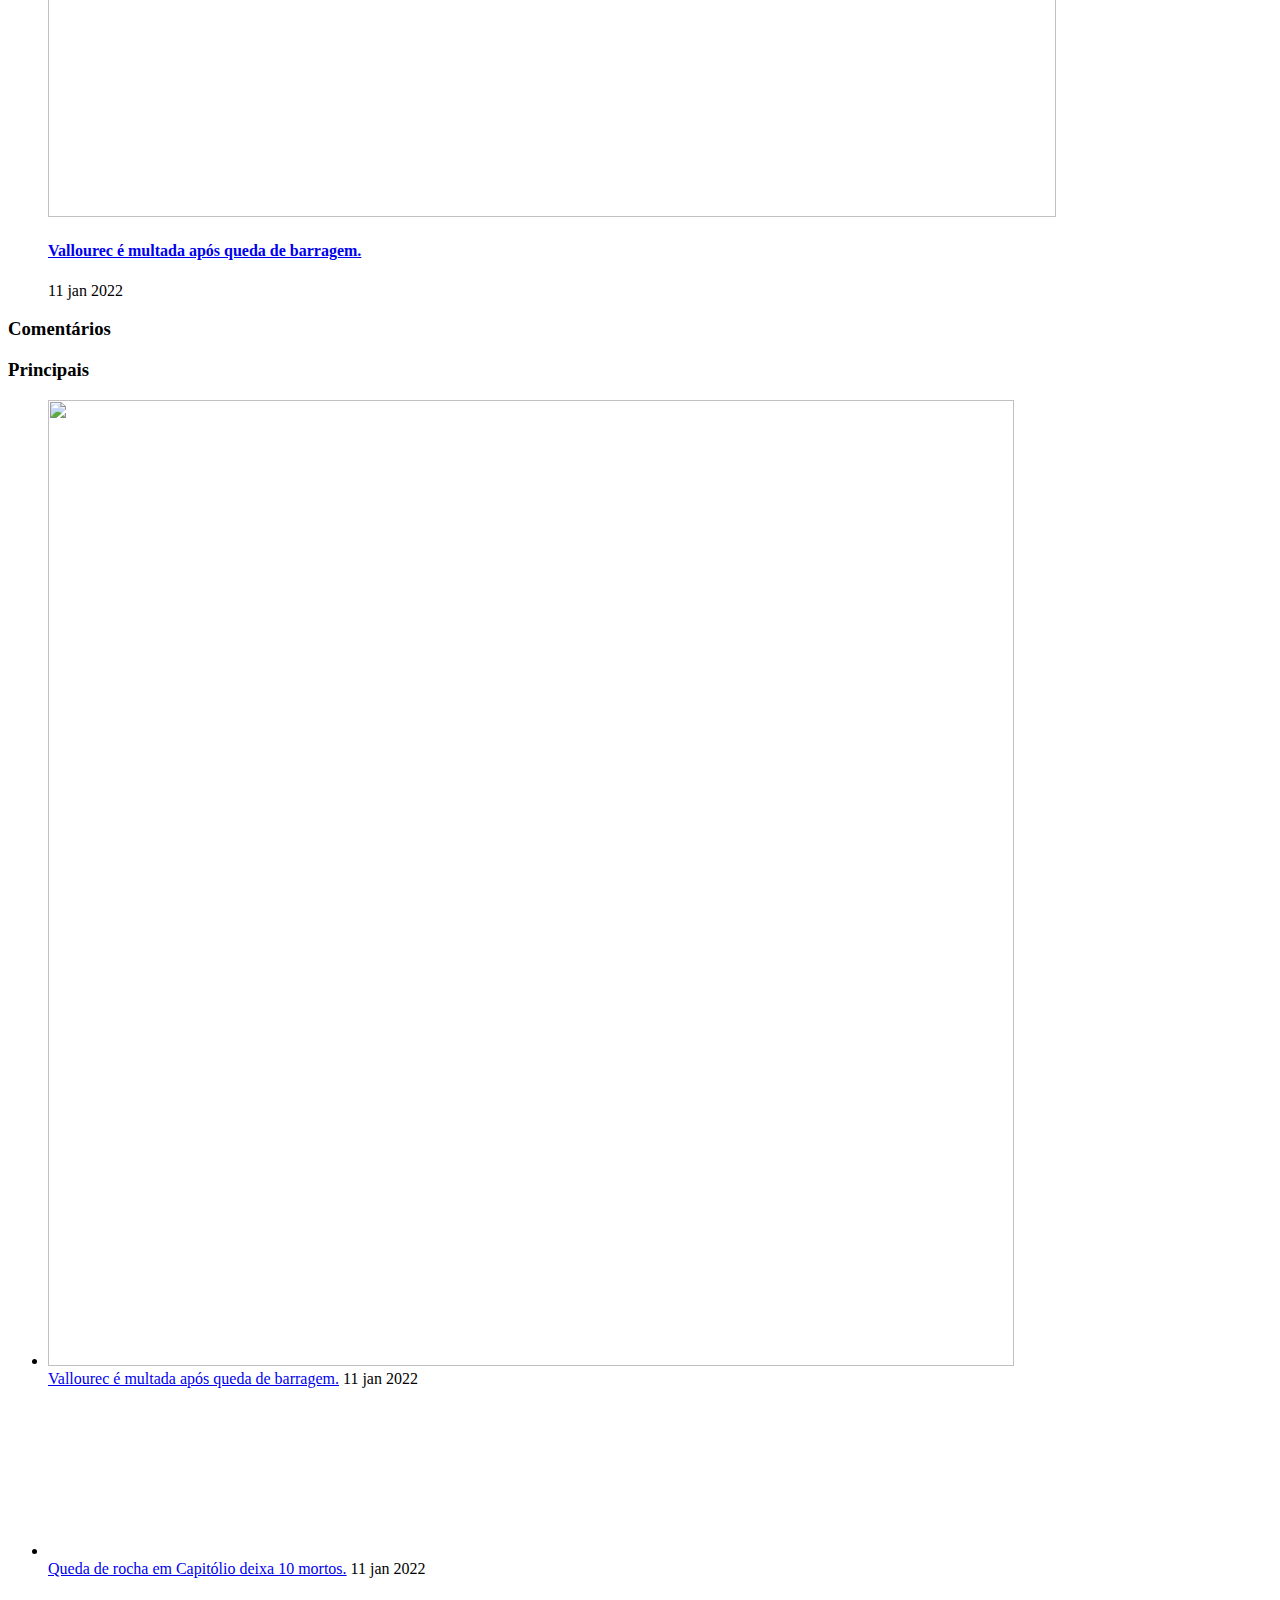
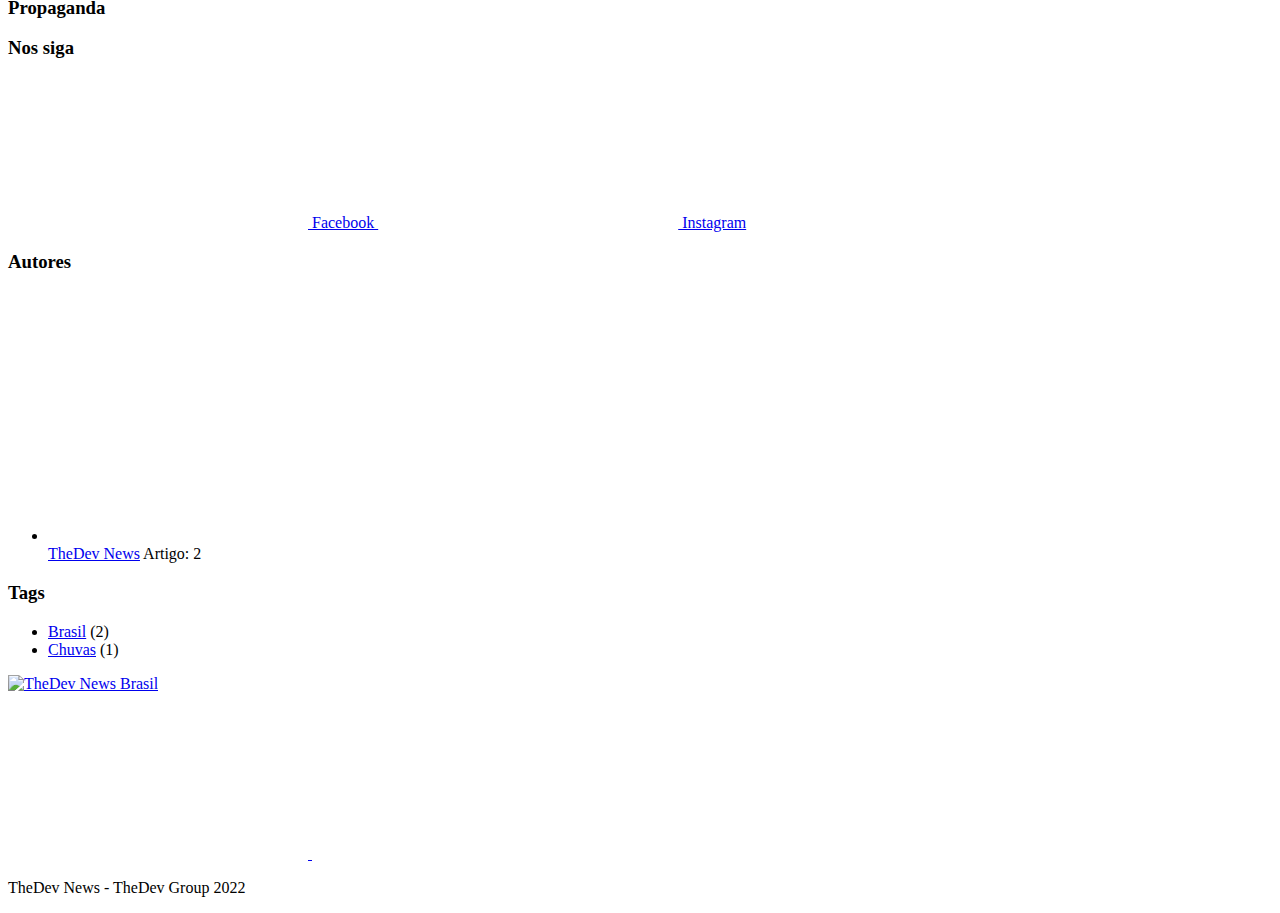
==== commit d7fa7bad: "Updated from Publii" ====
--- a/queda-de-rocha-em-capitolio-deixa-10-mortos/index.html
+++ b/queda-de-rocha-em-capitolio-deixa-10-mortos/index.html
@@ -1,4 +1,4 @@
-<!DOCTYPE html><html lang="pt-br"><head><meta charset="utf-8"><meta http-equiv="X-UA-Compatible" content="IE=edge"><meta name="viewport" content="width=device-width,initial-scale=1"><title>Queda de rocha em Capitólio deixa 10 mortos. - TheDev News | TheDev News Brasil</title><meta name="description" content="Queda de rocha em Capitólio deixa 10 mortos, além de 32 feridos!"><meta name="generator" content="Publii Open-Source CMS for Static Site"><link rel="canonical" href="https://www.thedevnews.ga/queda-de-rocha-em-capitolio-deixa-10-mortos/"><link rel="alternate" type="application/atom+xml" href="https://www.thedevnews.ga/feed.xml"><link rel="alternate" type="application/json" href="https://www.thedevnews.ga/feed.json"><meta property="og:title" content="Queda de rocha em Capitólio deixa 10 mortos."><meta property="og:image" content="https://www.thedevnews.ga/media/posts/1/WhatsApp-Image-2022-01-08-at-18.01.36.jpeg"><meta property="og:site_name" content="TheDev News Brasil"><meta property="og:description" content="Queda de rocha em Capitólio deixa 10 mortos, além de 32 feridos!"><meta property="og:url" content="https://www.thedevnews.ga/queda-de-rocha-em-capitolio-deixa-10-mortos/"><meta property="og:type" content="article"><meta name="twitter:card" content="summary_large_image"><meta name="twitter:site" content="@thedevnewsbr"><meta name="twitter:title" content="Queda de rocha em Capitólio deixa 10 mortos."><meta name="twitter:description" content="Queda de rocha em Capitólio deixa 10 mortos, além de 32 feridos!"><meta name="twitter:image" content="https://www.thedevnews.ga/media/posts/1/WhatsApp-Image-2022-01-08-at-18.01.36.jpeg"><link rel="shortcut icon" href="https://www.thedevnews.ga/media/website/TheDev-News-logo.png" type="image/x-icon"><style>:root{--body-font:-apple-system,BlinkMacSystemFont,"Segoe UI",Roboto,Oxygen,Ubuntu,Cantarell,"Fira Sans","Droid Sans","Helvetica Neue",Arial,sans-serif,"Apple Color Emoji","Segoe UI Emoji","Segoe UI Symbol";--heading-font:var(--body-font);--post-entry-font:var(--body-font);--logo-font:var(--body-font);--menu-font:var(--body-font)}</style><link rel="stylesheet" href="https://www.thedevnews.ga/assets/css/style.css?v=798b9a20255ac637fd40cda52c94b957"><script type="application/ld+json">{"@context":"http://schema.org","@type":"Article","mainEntityOfPage":{"@type":"WebPage","@id":"https://www.thedevnews.ga/queda-de-rocha-em-capitolio-deixa-10-mortos/"},"headline":"Queda de rocha em Capitólio deixa 10 mortos.","datePublished":"2022-01-11T00:27","dateModified":"2022-01-11T00:29","image":{"@type":"ImageObject","url":"https://www.thedevnews.ga/media/posts/1/WhatsApp-Image-2022-01-08-at-18.01.36.jpeg","height":168,"width":300},"description":"Queda de rocha em Capitólio deixa 10 mortos, além de 32 feridos!","author":{"@type":"Person","name":"TheDev News","url":"https://www.thedevnews.ga/autor/thedevnews/"},"publisher":{"@type":"Organization","name":"TheDev News","logo":{"@type":"ImageObject","url":"https://www.thedevnews.ga/media/website/TheDev-News-logo-4.png","height":250,"width":250}}}</script></head><body><header class="topbar" id="js-header"><div class="topbar__inner"><a class="logo" href="https://www.thedevnews.ga/"><img src="https://www.thedevnews.ga/media/website/TheDev-News-logo-4.png" alt="TheDev News Brasil"></a></div></header><div class="content"><div class="infobar"><div class="infobar__update">Atualizado em: <time datetime="2022-09-03T00:24">3 set 2022</time></div><div class="infobar__search"><form action="https://www.thedevnews.ga/search.html"><input type="search" name="q" placeholder="pesquisar..." aria-label="Entrada da Pesquisa"> <button type="submit" aria-label="Enviar"><svg role="presentation" focusable="false" width="15px" height="14px"><use xlink:href="https://www.thedevnews.ga/assets/svg/svg-map.svg#search"/></svg></button></form></div></div><main class="main"><article class="post"><figure class="post__featured-image"><img src="https://www.thedevnews.ga/media/posts/1/WhatsApp-Image-2022-01-08-at-18.01.36.jpeg" srcset="https://www.thedevnews.ga/media/posts/1/responsive/WhatsApp-Image-2022-01-08-at-18.01.36-xs.jpeg 300w, https://www.thedevnews.ga/media/posts/1/responsive/WhatsApp-Image-2022-01-08-at-18.01.36-sm.jpeg 480w, https://www.thedevnews.ga/media/posts/1/responsive/WhatsApp-Image-2022-01-08-at-18.01.36-md.jpeg 768w, https://www.thedevnews.ga/media/posts/1/responsive/WhatsApp-Image-2022-01-08-at-18.01.36-lg.jpeg 1024w, https://www.thedevnews.ga/media/posts/1/responsive/WhatsApp-Image-2022-01-08-at-18.01.36-xl.jpeg 1360w, https://www.thedevnews.ga/media/posts/1/responsive/WhatsApp-Image-2022-01-08-at-18.01.36-2xl.jpeg 1600w" sizes="(max-width: 1600px) 100vw, 1600px" loading="eager" height="168" width="300" alt=""></figure><header class="u-header post__header"><h1>Queda de rocha em Capitólio deixa 10 mortos.</h1><div class="u-header__meta u-small"><img src="https://www.thedevnews.ga/media/website/TheDev-News-logo-2.png" loading="eager" class="u-header__avatar" alt="TheDev News" height="250" width="250"><div><a href="https://www.thedevnews.ga/autor/thedevnews/" title="TheDev News">TheDev News</a> <time datetime="2022-01-11T00:27">11 jan 2022 </time><a href="https://www.thedevnews.ga/tags/brasil/" class="u-tag u-tag--1">Brasil</a></div></div></header><div class="post__entry u-inner"><p>Uma queda de rochas deixou 10 mortos além de aproximadamente 32 feridos na cidade de Capitólio em Minas Gerais.</p><figure class="post__image"><img loading="lazy" src="https://upload.wikimedia.org/wikipedia/pt/0/04/Deslizamento_em_Capit%C3%B3lio.jpeg" data-is-external-image="true" alt="Vídeo gravado com momentos antes do acidente" width="463" height="500"><figcaption>Vídeo gravado por turista momentos antes do acidente</figcaption></figure><p>“Sofremos hoje a dor de uma tragédia em nosso Estado, devido às fortes chuvas, que provocaram o desprendimento de um paredão de pedras no lago de Furnas, em Capitólio. O Governo de Minas está presente desde os primeiros momentos através da Defesa Civil e Corpo de Bombeiros” - disse, pelo twitter, o governador de Minas Gerais, <a href="https://pt.wikipedia.org/wiki/Romeu_Zema" target="_blank" rel="nofollow noopener noreferrer">Romeu Zema</a> do partido <a href="https://pt.wikipedia.org/wiki/Partido_Novo" rel="nofollow">NOVO</a>.</p><p>O desabamento ocorreu aproximadamente ás 12h30 do horário local no Lago de Furnas em Capitólio, no condomínio Escarpas do Lago, atingindo cerca de 70 a 100 pessoas que estavam no local, que estava isolado e fechado.</p><p>Como informado inicialmente pelo Corpo de Bombeiros, uma "tromba d'água" junto as pedras, foi o que causou o deslizamento, porém, de acordo com o especialista em gerenciamento de risco Gustavo Cunha Melo, a tromba d'água por ter agido como uma espécie de  gatilho para o deslizamento, e não necessariamente como a causa do problema. De acordo com Gustavo, a rocha iria se desprender de qualquer maneira, devido a <a href="https://pt.wikipedia.org/wiki/Eros%C3%A3o" rel="nofollow">erosão</a>.</p><p>O porta-voz do corpo de bombeiros de Minas Gerais, Pedro Aihara, disse que a formação rochosa do local e as chuvas na região facilitaram para que o deslizamento ocorresse, e que a forma que a rocha caiu, piorou a situação.</p><p>Mais de 40 militares estiveram na região, incluindo mergulhadores, o Corpo de Bombeiros e o Batalhão de Operações Aéreas. A delegacia Fluvial de Furnas deslocou imediatamente a equipe de Busca e Salvamento (SAR) para o local. Foram encontrados cerca de 10 mortos e 32 sobreviventes, a maioria com ferimentos leves. 27 foram atendidas e liberadas: 23 delas da Santa Casa de Capitólio e outras 4 da Santa Casa de São José da Barra. Quatro seguem internadas.</p><p>A Marinha do Brasil divulgou uma nota oficial pouco tempo depois informando que: "Um inquérito será instaurado para apurar causas, circunstâncias do acidente/fato ocorrido.".</p><p>O governador prestou solidariedade as famílias das vítimas: "Solidarizo com as famílias neste difícil momento. Seguiremos atuando para fornecer o apoio e amparo necessários".</p></div><aside class="post__aside"><div class="post__last-updated u-small">Este artigo foi atualizado em 11 jan 2022</div><div class="post__share"><a href="https://www.facebook.com/sharer/sharer.php?u=https%3A%2F%2Fwww.thedevnews.ga%2Fqueda-de-rocha-em-capitolio-deixa-10-mortos%2F" class="js-share facebook" title="Compartilhar com Facebook" rel="nofollow noopener noreferrer" aria-label="Compartilhar com Facebook"><svg class="u-icon"><use xlink:href="https://www.thedevnews.ga/assets/svg/svg-map.svg#facebook"/></svg> </a><a href="https://twitter.com/share?url=https%3A%2F%2Fwww.thedevnews.ga%2Fqueda-de-rocha-em-capitolio-deixa-10-mortos%2F&amp;via=%40thedevnewsbr&amp;text=Queda%20de%20rocha%20em%20Capit%C3%B3lio%20deixa%2010%20mortos." class="js-share twitter" title="Compartilhar com Twitter" rel="nofollow noopener noreferrer" aria-label="Compartilhar com Twitter"><svg class="u-icon"><use xlink:href="https://www.thedevnews.ga/assets/svg/svg-map.svg#twitter"/></svg> </a><a href="https://pinterest.com/pin/create/button/?url=https%3A%2F%2Fwww.thedevnews.ga%2Fqueda-de-rocha-em-capitolio-deixa-10-mortos%2F&amp;media=https%3A%2F%2Fwww.thedevnews.ga%2Fmedia%2Fposts%2F1%2FWhatsApp-Image-2022-01-08-at-18.01.36.jpeg&amp;description=Queda%20de%20rocha%20em%20Capit%C3%B3lio%20deixa%2010%20mortos." class="js-share pinterest" title="Compartilhar com Pinterest" rel="nofollow noopener noreferrer" aria-label="Compartilhar com Pinterest"><svg class="u-icon"><use xlink:href="https://www.thedevnews.ga/assets/svg/svg-map.svg#pinterest"/></svg> </a><a href="https://mix.com/add?url=https%3A%2F%2Fwww.thedevnews.ga%2Fqueda-de-rocha-em-capitolio-deixa-10-mortos%2F" class="js-share mix" title="Compartilhar com Mix" rel="nofollow noopener noreferrer" aria-label="Compartilhar com Mix"><svg class="u-icon"><use xlink:href="https://www.thedevnews.ga/assets/svg/svg-map.svg#mix"/></svg> </a><a href="https://wa.me/?text=Queda%20de%20rocha%20em%20Capit%C3%B3lio%20deixa%2010%20mortos. https%3A%2F%2Fwww.thedevnews.ga%2Fqueda-de-rocha-em-capitolio-deixa-10-mortos%2F" class="js-share whatsapp" rel="nofollow noopener noreferrer" title="Compartilhar com WhatsApp" aria-label="Compartilhar com WhatsApp"><svg class="u-icon"><use xlink:href="https://www.thedevnews.ga/assets/svg/svg-map.svg#whatsapp"/></svg> </a><a href="https://www.linkedin.com/sharing/share-offsite/?url=https%3A%2F%2Fwww.thedevnews.ga%2Fqueda-de-rocha-em-capitolio-deixa-10-mortos%2F" class="js-share linkedin" title="Compartilhar com LinkedIn" rel="nofollow noopener noreferrer" aria-label="Compartilhar com LinkedIn"><svg class="u-icon"><use xlink:href="https://www.thedevnews.ga/assets/svg/svg-map.svg#linkedin"/></svg> </a><a href="https://buffer.com/add?text=Queda%20de%20rocha%20em%20Capit%C3%B3lio%20deixa%2010%20mortos.&amp;url=https%3A%2F%2Fwww.thedevnews.ga%2Fqueda-de-rocha-em-capitolio-deixa-10-mortos%2F" class="js-share buffer" title="Compartilhar com Buffer" rel="nofollow noopener noreferrer" aria-label="Compartilhar com Buffer"><svg class="u-icon"><use xlink:href="https://www.thedevnews.ga/assets/svg/svg-map.svg#buffer"/></svg></a></div></aside><footer class="post__footer"><a href="https://www.thedevnews.ga/queda-de-rocha-em-capitolio-deixa-10-mortos/#disqus_thread" data-disqus-identifier="1" class="u-comment-count" rel="nofollow">0</a><ul class="post__tag box"><li><a href="https://www.thedevnews.ga/tags/brasil/" class="u-tag u-tag--1" title="Brasil">Brasil</a></li></ul><div class="post__bio box"><img class="u-author__avatar" src="https://www.thedevnews.ga/media/website/TheDev-News-logo-2.png" loading="lazy" alt="TheDev News" height="250" width="250"><div><h4 class="h6"><a href="https://www.thedevnews.ga/autor/thedevnews/" title="TheDev News">TheDev News</a></h4><p>Autor principal de notícias</p></div></div><nav class="post__nav box"><div class="post__nav__next"><a href="https://www.thedevnews.ga/vallourec-e-multada-apos-queda-de-barragem/" class="post__nav__link" rel="next"><div class="u-small">Próximo artigo<h5>Vallourec é multada após queda de barragem.</h5></div><img src="https://www.thedevnews.ga/media/posts/3/responsive/barragem-xs.jpg" loading="lazy" alt="" height="966" width="1008"></a></div></nav><div class="post__related box"><h3 class="box__title">Artigos relacionados</h3><div class="post__related-wrap"><figure class="post__related-item"><a href="https://www.thedevnews.ga/vallourec-e-multada-apos-queda-de-barragem/" class="c-card__image"><img src="https://www.thedevnews.ga/media/posts/3/responsive/barragem-xs.jpg" loading="lazy" height="966" width="1008" alt=""></a><figcaption><h4 class="post__related-title"><a href="https://www.thedevnews.ga/vallourec-e-multada-apos-queda-de-barragem/" class="inverse">Vallourec é multada após queda de barragem.</a></h4><time datetime="2022-01-11T23:43" class="u-small">11 jan 2022</time></figcaption></figure></div></div></footer></article><div class="comments box"><h3 class="box__title">Comentários</h3><div id="disqus_thread"></div><script>var disqus_config = function () {
+<!DOCTYPE html><html lang="pt-br"><head><meta charset="utf-8"><meta http-equiv="X-UA-Compatible" content="IE=edge"><meta name="viewport" content="width=device-width,initial-scale=1"><title>Queda de rocha em Capitólio deixa 10 mortos. - TheDev News | TheDev News Brasil</title><meta name="description" content="Queda de rocha em Capitólio deixa 10 mortos, além de 32 feridos!"><meta name="generator" content="Publii Open-Source CMS for Static Site"><meta name="theme-color" content="#17181E" media="(prefers-color-scheme: dark)"><meta name="theme-color" content="#D73A42" media="(prefers-color-scheme: light)"><meta name="msapplication-navbutton-color" content="#D73A42"><meta name="apple-mobile-web-app-status-bar-style" content="#D73A42"><link rel="canonical" href="https://www.thedevnews.ga/queda-de-rocha-em-capitolio-deixa-10-mortos/"><link rel="alternate" type="application/atom+xml" href="https://www.thedevnews.ga/feed.xml"><link rel="alternate" type="application/json" href="https://www.thedevnews.ga/feed.json"><meta property="og:title" content="Queda de rocha em Capitólio deixa 10 mortos."><meta property="og:image" content="https://www.thedevnews.ga/media/posts/1/WhatsApp-Image-2022-01-08-at-18.01.36.jpeg"><meta property="og:site_name" content="TheDev News Brasil"><meta property="og:description" content="Queda de rocha em Capitólio deixa 10 mortos, além de 32 feridos!"><meta property="og:url" content="https://www.thedevnews.ga/queda-de-rocha-em-capitolio-deixa-10-mortos/"><meta property="og:type" content="article"><meta name="twitter:card" content="summary_large_image"><meta name="twitter:site" content="@thedevnewsbr"><meta name="twitter:title" content="Queda de rocha em Capitólio deixa 10 mortos."><meta name="twitter:description" content="Queda de rocha em Capitólio deixa 10 mortos, além de 32 feridos!"><meta name="twitter:image" content="https://www.thedevnews.ga/media/posts/1/WhatsApp-Image-2022-01-08-at-18.01.36.jpeg"><link rel="shortcut icon" href="https://www.thedevnews.ga/media/website/TheDev-News-logo.png" type="image/x-icon"><style>:root{--body-font:-apple-system,BlinkMacSystemFont,"Segoe UI",Roboto,Oxygen,Ubuntu,Cantarell,"Fira Sans","Droid Sans","Helvetica Neue",Arial,sans-serif,"Apple Color Emoji","Segoe UI Emoji","Segoe UI Symbol";--heading-font:var(--body-font);--post-entry-font:var(--body-font);--logo-font:var(--body-font);--menu-font:var(--body-font)}</style><link rel="stylesheet" href="https://www.thedevnews.ga/assets/css/style.css?v=798b9a20255ac637fd40cda52c94b957"><script type="application/ld+json">{"@context":"http://schema.org","@type":"Article","mainEntityOfPage":{"@type":"WebPage","@id":"https://www.thedevnews.ga/queda-de-rocha-em-capitolio-deixa-10-mortos/"},"headline":"Queda de rocha em Capitólio deixa 10 mortos.","datePublished":"2022-01-11T00:27","dateModified":"2022-01-11T00:29","image":{"@type":"ImageObject","url":"https://www.thedevnews.ga/media/posts/1/WhatsApp-Image-2022-01-08-at-18.01.36.jpeg","height":168,"width":300},"description":"Queda de rocha em Capitólio deixa 10 mortos, além de 32 feridos!","author":{"@type":"Person","name":"TheDev News","url":"https://www.thedevnews.ga/autor/thedevnews/"},"publisher":{"@type":"Organization","name":"TheDev News","logo":{"@type":"ImageObject","url":"https://www.thedevnews.ga/media/website/TheDev-News-logo-4.png","height":250,"width":250}}}</script></head><body><header class="topbar" id="js-header"><div class="topbar__inner"><a class="logo" href="https://www.thedevnews.ga/"><img src="https://www.thedevnews.ga/media/website/TheDev-News-logo-4.png" alt="TheDev News Brasil"></a></div></header><div class="content"><div class="infobar"><div class="infobar__update">Atualizado em: <time datetime="2022-09-03T00:45">3 set 2022</time></div><div class="infobar__search"><form action="https://www.thedevnews.ga/search.html"><input type="search" name="q" placeholder="pesquisar..." aria-label="Entrada da Pesquisa"> <button type="submit" aria-label="Enviar"><svg role="presentation" focusable="false" width="15px" height="14px"><use xlink:href="https://www.thedevnews.ga/assets/svg/svg-map.svg#search"/></svg></button></form></div></div><main class="main"><article class="post"><figure class="post__featured-image"><img src="https://www.thedevnews.ga/media/posts/1/WhatsApp-Image-2022-01-08-at-18.01.36.jpeg" srcset="https://www.thedevnews.ga/media/posts/1/responsive/WhatsApp-Image-2022-01-08-at-18.01.36-xs.jpeg 300w, https://www.thedevnews.ga/media/posts/1/responsive/WhatsApp-Image-2022-01-08-at-18.01.36-sm.jpeg 480w, https://www.thedevnews.ga/media/posts/1/responsive/WhatsApp-Image-2022-01-08-at-18.01.36-md.jpeg 768w, https://www.thedevnews.ga/media/posts/1/responsive/WhatsApp-Image-2022-01-08-at-18.01.36-lg.jpeg 1024w, https://www.thedevnews.ga/media/posts/1/responsive/WhatsApp-Image-2022-01-08-at-18.01.36-xl.jpeg 1360w, https://www.thedevnews.ga/media/posts/1/responsive/WhatsApp-Image-2022-01-08-at-18.01.36-2xl.jpeg 1600w" sizes="(max-width: 1600px) 100vw, 1600px" loading="eager" height="168" width="300" alt=""></figure><header class="u-header post__header"><h1>Queda de rocha em Capitólio deixa 10 mortos.</h1><div class="u-header__meta u-small"><img src="https://www.thedevnews.ga/media/website/TheDev-News-logo-2.png" loading="eager" class="u-header__avatar" alt="TheDev News" height="250" width="250"><div><a href="https://www.thedevnews.ga/autor/thedevnews/" title="TheDev News">TheDev News</a> <time datetime="2022-01-11T00:27">11 jan 2022 </time><a href="https://www.thedevnews.ga/tags/brasil/" class="u-tag u-tag--1">Brasil</a></div></div></header><div class="post__entry u-inner"><p>Uma queda de rochas deixou 10 mortos além de aproximadamente 32 feridos na cidade de Capitólio em Minas Gerais.</p><figure class="post__image"><img decoding="async" loading="lazy" src="https://upload.wikimedia.org/wikipedia/pt/0/04/Deslizamento_em_Capit%C3%B3lio.jpeg" data-is-external-image="true" alt="Vídeo gravado com momentos antes do acidente" width="463" height="500"><figcaption>Vídeo gravado por turista momentos antes do acidente</figcaption></figure><p>“Sofremos hoje a dor de uma tragédia em nosso Estado, devido às fortes chuvas, que provocaram o desprendimento de um paredão de pedras no lago de Furnas, em Capitólio. O Governo de Minas está presente desde os primeiros momentos através da Defesa Civil e Corpo de Bombeiros” - disse, pelo twitter, o governador de Minas Gerais, <a href="https://pt.wikipedia.org/wiki/Romeu_Zema" target="_blank" rel="nofollow noopener noreferrer">Romeu Zema</a> do partido <a href="https://pt.wikipedia.org/wiki/Partido_Novo" rel="nofollow">NOVO</a>.</p><p>O desabamento ocorreu aproximadamente ás 12h30 do horário local no Lago de Furnas em Capitólio, no condomínio Escarpas do Lago, atingindo cerca de 70 a 100 pessoas que estavam no local, que estava isolado e fechado.</p><p>Como informado inicialmente pelo Corpo de Bombeiros, uma "tromba d'água" junto as pedras, foi o que causou o deslizamento, porém, de acordo com o especialista em gerenciamento de risco Gustavo Cunha Melo, a tromba d'água por ter agido como uma espécie de  gatilho para o deslizamento, e não necessariamente como a causa do problema. De acordo com Gustavo, a rocha iria se desprender de qualquer maneira, devido a <a href="https://pt.wikipedia.org/wiki/Eros%C3%A3o" rel="nofollow">erosão</a>.</p><p>O porta-voz do corpo de bombeiros de Minas Gerais, Pedro Aihara, disse que a formação rochosa do local e as chuvas na região facilitaram para que o deslizamento ocorresse, e que a forma que a rocha caiu, piorou a situação.</p><p>Mais de 40 militares estiveram na região, incluindo mergulhadores, o Corpo de Bombeiros e o Batalhão de Operações Aéreas. A delegacia Fluvial de Furnas deslocou imediatamente a equipe de Busca e Salvamento (SAR) para o local. Foram encontrados cerca de 10 mortos e 32 sobreviventes, a maioria com ferimentos leves. 27 foram atendidas e liberadas: 23 delas da Santa Casa de Capitólio e outras 4 da Santa Casa de São José da Barra. Quatro seguem internadas.</p><p>A Marinha do Brasil divulgou uma nota oficial pouco tempo depois informando que: "Um inquérito será instaurado para apurar causas, circunstâncias do acidente/fato ocorrido.".</p><p>O governador prestou solidariedade as famílias das vítimas: "Solidarizo com as famílias neste difícil momento. Seguiremos atuando para fornecer o apoio e amparo necessários".</p></div><aside class="post__aside"><div class="post__last-updated u-small">Este artigo foi atualizado em 11 jan 2022</div><div class="post__share"><a href="https://www.facebook.com/sharer/sharer.php?u=https%3A%2F%2Fwww.thedevnews.ga%2Fqueda-de-rocha-em-capitolio-deixa-10-mortos%2F" class="js-share facebook" title="Compartilhar com Facebook" rel="nofollow noopener noreferrer" aria-label="Compartilhar com Facebook"><svg class="u-icon"><use xlink:href="https://www.thedevnews.ga/assets/svg/svg-map.svg#facebook"/></svg> </a><a href="https://twitter.com/share?url=https%3A%2F%2Fwww.thedevnews.ga%2Fqueda-de-rocha-em-capitolio-deixa-10-mortos%2F&amp;via=%40thedevnewsbr&amp;text=Queda%20de%20rocha%20em%20Capit%C3%B3lio%20deixa%2010%20mortos." class="js-share twitter" title="Compartilhar com Twitter" rel="nofollow noopener noreferrer" aria-label="Compartilhar com Twitter"><svg class="u-icon"><use xlink:href="https://www.thedevnews.ga/assets/svg/svg-map.svg#twitter"/></svg> </a><a href="https://pinterest.com/pin/create/button/?url=https%3A%2F%2Fwww.thedevnews.ga%2Fqueda-de-rocha-em-capitolio-deixa-10-mortos%2F&amp;media=https%3A%2F%2Fwww.thedevnews.ga%2Fmedia%2Fposts%2F1%2FWhatsApp-Image-2022-01-08-at-18.01.36.jpeg&amp;description=Queda%20de%20rocha%20em%20Capit%C3%B3lio%20deixa%2010%20mortos." class="js-share pinterest" title="Compartilhar com Pinterest" rel="nofollow noopener noreferrer" aria-label="Compartilhar com Pinterest"><svg class="u-icon"><use xlink:href="https://www.thedevnews.ga/assets/svg/svg-map.svg#pinterest"/></svg> </a><a href="https://mix.com/add?url=https%3A%2F%2Fwww.thedevnews.ga%2Fqueda-de-rocha-em-capitolio-deixa-10-mortos%2F" class="js-share mix" title="Compartilhar com Mix" rel="nofollow noopener noreferrer" aria-label="Compartilhar com Mix"><svg class="u-icon"><use xlink:href="https://www.thedevnews.ga/assets/svg/svg-map.svg#mix"/></svg> </a><a href="https://wa.me/?text=Queda%20de%20rocha%20em%20Capit%C3%B3lio%20deixa%2010%20mortos. https%3A%2F%2Fwww.thedevnews.ga%2Fqueda-de-rocha-em-capitolio-deixa-10-mortos%2F" class="js-share whatsapp" rel="nofollow noopener noreferrer" title="Compartilhar com WhatsApp" aria-label="Compartilhar com WhatsApp"><svg class="u-icon"><use xlink:href="https://www.thedevnews.ga/assets/svg/svg-map.svg#whatsapp"/></svg> </a><a href="https://www.linkedin.com/sharing/share-offsite/?url=https%3A%2F%2Fwww.thedevnews.ga%2Fqueda-de-rocha-em-capitolio-deixa-10-mortos%2F" class="js-share linkedin" title="Compartilhar com LinkedIn" rel="nofollow noopener noreferrer" aria-label="Compartilhar com LinkedIn"><svg class="u-icon"><use xlink:href="https://www.thedevnews.ga/assets/svg/svg-map.svg#linkedin"/></svg> </a><a href="https://buffer.com/add?text=Queda%20de%20rocha%20em%20Capit%C3%B3lio%20deixa%2010%20mortos.&amp;url=https%3A%2F%2Fwww.thedevnews.ga%2Fqueda-de-rocha-em-capitolio-deixa-10-mortos%2F" class="js-share buffer" title="Compartilhar com Buffer" rel="nofollow noopener noreferrer" aria-label="Compartilhar com Buffer"><svg class="u-icon"><use xlink:href="https://www.thedevnews.ga/assets/svg/svg-map.svg#buffer"/></svg></a></div></aside><footer class="post__footer"><a href="https://www.thedevnews.ga/queda-de-rocha-em-capitolio-deixa-10-mortos/#disqus_thread" data-disqus-identifier="1" class="u-comment-count" rel="nofollow">0</a><ul class="post__tag box"><li><a href="https://www.thedevnews.ga/tags/brasil/" class="u-tag u-tag--1" title="Brasil">Brasil</a></li></ul><div class="post__bio box"><img class="u-author__avatar" src="https://www.thedevnews.ga/media/website/TheDev-News-logo-2.png" loading="lazy" alt="TheDev News" height="250" width="250"><div><h4 class="h6"><a href="https://www.thedevnews.ga/autor/thedevnews/" title="TheDev News">TheDev News</a></h4><p>Autor principal de notícias</p></div></div><nav class="post__nav box"><div class="post__nav__next"><a href="https://www.thedevnews.ga/vallourec-e-multada-apos-queda-de-barragem/" class="post__nav__link" rel="next"><div class="u-small">Próximo artigo<h5>Vallourec é multada após queda de barragem.</h5></div><img src="https://www.thedevnews.ga/media/posts/3/responsive/barragem-xs.jpg" loading="lazy" alt="" height="966" width="1008"></a></div></nav><div class="post__related box"><h3 class="box__title">Artigos relacionados</h3><div class="post__related-wrap"><figure class="post__related-item"><a href="https://www.thedevnews.ga/vallourec-e-multada-apos-queda-de-barragem/" class="c-card__image"><img src="https://www.thedevnews.ga/media/posts/3/responsive/barragem-xs.jpg" loading="lazy" height="966" width="1008" alt=""></a><figcaption><h4 class="post__related-title"><a href="https://www.thedevnews.ga/vallourec-e-multada-apos-queda-de-barragem/" class="inverse">Vallourec é multada após queda de barragem.</a></h4><time datetime="2022-01-11T23:43" class="u-small">11 jan 2022</time></figcaption></figure></div></div></footer></article><div class="comments box"><h3 class="box__title">Comentários</h3><div id="disqus_thread"></div><script>var disqus_config = function () {
                     this.page.url = 'https://www.thedevnews.ga/queda-de-rocha-em-capitolio-deixa-10-mortos/';
                     this.page.identifier = '1';
                 };
@@ -32,7 +32,7 @@
                         s.setAttribute('data-timestamp', +new Date());
                         (d.head || d.body).appendChild(s);
                     })();
-                }</script><noscript>Por favor habilite o javascript para ver <a href="https://disqus.com/?ref_noscript" rel="nofollow">os comentários no Disqus.</a></noscript></div></main><div class="sidebar"><section class="box featured"><h3 class="box__title">Principais</h3><ul class="featured__container"><li class="featured__item"><a href="https://www.thedevnews.ga/vallourec-e-multada-apos-queda-de-barragem/" class="featured__image-link"><img src="https://www.thedevnews.ga/media/posts/3/responsive/barragem-xs.jpg" class="lazyload" loading="lazy" alt="" height="966" width="966"></a><div><a href="https://www.thedevnews.ga/vallourec-e-multada-apos-queda-de-barragem/" class="featured__title">Vallourec é multada após queda de barragem.</a> <time class="u-small" datetime="2022-01-11T23:43">11 jan 2022</time></div></li><li class="featured__item"><a href="https://www.thedevnews.ga/queda-de-rocha-em-capitolio-deixa-10-mortos/" class="featured__image-link"><img src="https://www.thedevnews.ga/media/posts/1/responsive/WhatsApp-Image-2022-01-08-at-18.01.36-xs.jpeg" class="lazyload" loading="lazy" alt="" height="168" width="168"></a><div><a href="https://www.thedevnews.ga/queda-de-rocha-em-capitolio-deixa-10-mortos/" class="featured__title">Queda de rocha em Capitólio deixa 10 mortos.</a> <time class="u-small" datetime="2022-01-11T00:27">11 jan 2022</time></div></li></ul></section><section class="box u-ads"><h3 class="u-ads__title">Propaganda</h3><script src="//ad.lomadee.com/banners/script.js?sourceId=37345468&dimension=18&height=600&width=300&method=0" type="text/javascript" language="javascript"></script></section><section class="box"><h3 class="box__title">Nos siga</h3><div class="follow"><a href="https://facebook.com/thedevnewsbr" class="facebook" aria-label="Facebook"><svg class="u-icon"><use xlink:href="https://www.thedevnews.ga/assets/svg/svg-map.svg#facebook"/></svg> Facebook </a><a href="https://twitter.com/thedevnewsbr" class="twitter" aria-label="Twitter"><svg class="u-icon"><use xlink:href="https://www.thedevnews.ga/assets/svg/svg-map.svg#twitter"/></svg> Twitter </a><a href="https://instagram.com/thedevnewsbr" class="instagram" aria-label="Instagram"><svg class="u-icon"><use xlink:href="https://www.thedevnews.ga/assets/svg/svg-map.svg#instagram"/></svg> Instagram</a></div></section><section class="box authors"><h3 class="box__title">Autores</h3><ul class="authors__cotainer"><li class="authors__item"><a href="https://www.thedevnews.ga/autor/thedevnews/" class="authors__image-link"><img src="https://www.thedevnews.ga/media/website/TheDev-News-logo-2.png" loading="lazy" alt="TheDev News" height="250" width="250"></a><div><a href="https://www.thedevnews.ga/autor/thedevnews/" class="authors__title">TheDev News</a> <span class="u-small">Artigo: 2</span></div></li></ul></section><section class="box"><h3 class="box__title">Tags</h3><ul class="tags"><li><a href="https://www.thedevnews.ga/tags/brasil/">Brasil</a> <span class="u-small">(2)</span></li><li><a href="https://www.thedevnews.ga/tags/chuvas-e-alagamentos/">Chuvas</a> <span class="u-small">(1)</span></li></ul></section></div><footer class="footer"><a class="footer__logo" href="https://www.thedevnews.ga/"><img src="https://www.thedevnews.ga/media/website/TheDev-News-logo-4.png" alt="TheDev News Brasil"></a><nav><ul class="footer__nav"></ul></nav><div class="footer__follow"><a href="https://facebook.com/thedevnewsbr" aria-label="Facebook"><svg><use xlink:href="https://www.thedevnews.ga/assets/svg/svg-map.svg#facebook"/></svg> </a><a href="https://twitter.com/thedevnewsbr" aria-label="Twitter"><svg><use xlink:href="https://www.thedevnews.ga/assets/svg/svg-map.svg#twitter"/></svg> </a><a href="https://instagram.com/thedevnewsbr" aria-label="Instagram"><svg><use xlink:href="https://www.thedevnews.ga/assets/svg/svg-map.svg#instagram"/></svg></a></div><div class="footer__copyright"><p>TheDev News - TheDev Group 2022</p></div></footer></div><script>window.publiiThemeMenuConfig = {    
+                }</script><noscript>Por favor habilite o javascript para ver <a href="https://disqus.com/?ref_noscript" rel="nofollow">os comentários no Disqus.</a></noscript></div></main><div class="sidebar"><section class="box featured"><h3 class="box__title">Principais</h3><ul class="featured__container"><li class="featured__item"><a href="https://www.thedevnews.ga/vallourec-e-multada-apos-queda-de-barragem/" class="featured__image-link"><img src="https://www.thedevnews.ga/media/posts/3/responsive/barragem-xs.jpg" class="lazyload" loading="lazy" alt="" height="966" width="966"></a><div><a href="https://www.thedevnews.ga/vallourec-e-multada-apos-queda-de-barragem/" class="featured__title">Vallourec é multada após queda de barragem.</a> <time class="u-small" datetime="2022-01-11T23:43">11 jan 2022</time></div></li><li class="featured__item"><a href="https://www.thedevnews.ga/queda-de-rocha-em-capitolio-deixa-10-mortos/" class="featured__image-link"><img src="https://www.thedevnews.ga/media/posts/1/responsive/WhatsApp-Image-2022-01-08-at-18.01.36-xs.jpeg" class="lazyload" loading="lazy" alt="" height="168" width="168"></a><div><a href="https://www.thedevnews.ga/queda-de-rocha-em-capitolio-deixa-10-mortos/" class="featured__title">Queda de rocha em Capitólio deixa 10 mortos.</a> <time class="u-small" datetime="2022-01-11T00:27">11 jan 2022</time></div></li></ul></section><section class="box u-ads"><h3 class="u-ads__title">Propaganda</h3><script src="//ad.lomadee.com/banners/script.js?sourceId=37345468&dimension=18&height=600&width=300&method=0" type="text/javascript" language="javascript"></script></section><section class="box"><h3 class="box__title">Nos siga</h3><div class="follow"><a href="https://facebook.com/thedevnewsbr" class="facebook" aria-label="Facebook"><svg class="u-icon"><use xlink:href="https://www.thedevnews.ga/assets/svg/svg-map.svg#facebook"/></svg> Facebook </a><a href="https://instagram.com/thedevnewsbr" class="instagram" aria-label="Instagram"><svg class="u-icon"><use xlink:href="https://www.thedevnews.ga/assets/svg/svg-map.svg#instagram"/></svg> Instagram</a></div></section><section class="box authors"><h3 class="box__title">Autores</h3><ul class="authors__cotainer"><li class="authors__item"><a href="https://www.thedevnews.ga/autor/thedevnews/" class="authors__image-link"><img src="https://www.thedevnews.ga/media/website/TheDev-News-logo-2.png" loading="lazy" alt="TheDev News" height="250" width="250"></a><div><a href="https://www.thedevnews.ga/autor/thedevnews/" class="authors__title">TheDev News</a> <span class="u-small">Artigo: 2</span></div></li></ul></section><section class="box"><h3 class="box__title">Tags</h3><ul class="tags"><li><a href="https://www.thedevnews.ga/tags/brasil/">Brasil</a> <span class="u-small">(2)</span></li><li><a href="https://www.thedevnews.ga/tags/chuvas-e-alagamentos/">Chuvas</a> <span class="u-small">(1)</span></li></ul></section></div><footer class="footer"><a class="footer__logo" href="https://www.thedevnews.ga/"><img src="https://www.thedevnews.ga/media/website/TheDev-News-logo-4.png" alt="TheDev News Brasil"></a><nav><ul class="footer__nav"></ul></nav><div class="footer__follow"><a href="https://facebook.com/thedevnewsbr" aria-label="Facebook"><svg><use xlink:href="https://www.thedevnews.ga/assets/svg/svg-map.svg#facebook"/></svg> </a><a href="https://instagram.com/thedevnewsbr" aria-label="Instagram"><svg><use xlink:href="https://www.thedevnews.ga/assets/svg/svg-map.svg#instagram"/></svg></a></div><div class="footer__copyright"><p>TheDev News - TheDev Group 2022</p></div></footer></div><script>window.publiiThemeMenuConfig = {    
         mobileMenuMode: 'sidebar',
         animationSpeed: 300,
         submenuWidth: 'auto',
